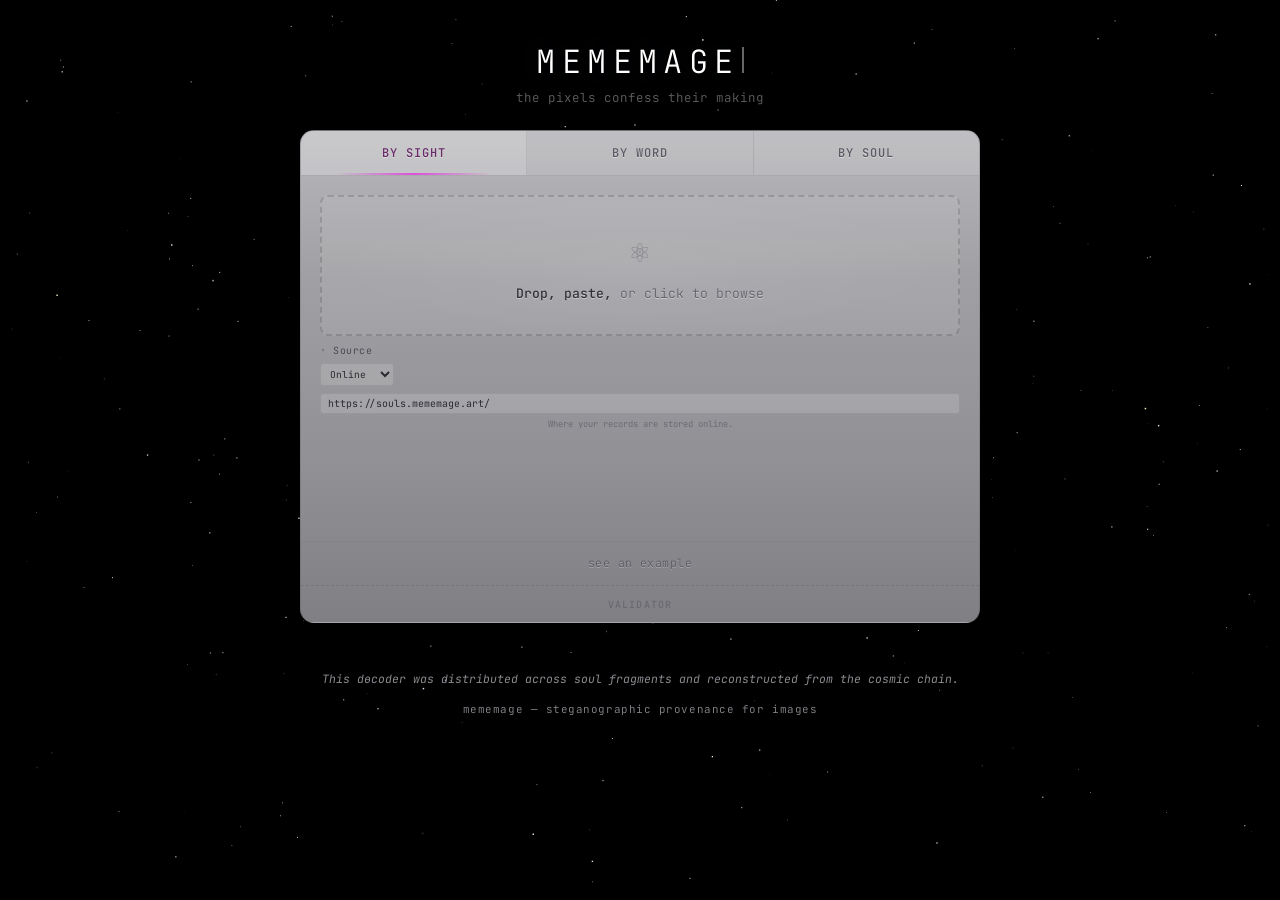
==== docs/index.html @ be68bc78 "Mememage provenance — self-hostable image provenance A reference application on the mememage core: s" ====
<!DOCTYPE html>
<html lang="en">
<head>
<meta charset="UTF-8">
<meta name="viewport" content="width=device-width, initial-scale=1.0, viewport-fit=cover">
<title>Mememage — decode the origin story of an image</title>
<meta name="description" content="Every conceived image carries a hidden signature. Drop an image to reveal its birth certificate — celestial positions, machine state, kernel entropy, and a time-locked birthplace.">
<meta property="og:title" content="Mememage">
<meta property="og:description" content="Steganographic provenance for images. A 2-pixel bar holds everything.">
<meta property="og:type" content="website">
<meta property="og:url" content="https://sememtac.github.io/mememage-decoder/">
<meta name="twitter:card" content="summary">
<meta name="twitter:title" content="Mememage">
<meta name="twitter:description" content="Every conceived image carries a hidden signature. Drop an image to decode its origin story.">
<link rel="icon" href="data:image/svg+xml;utf8,%3Csvg%20xmlns%3D'http%3A%2F%2Fwww.w3.org%2F2000%2Fsvg'%20viewBox%3D'0%200%203%203'%3E%3Crect%20width%3D'1'%20height%3D'1.5'%20fill%3D'%23dc50dc'%2F%3E%3Crect%20x%3D'1'%20width%3D'1'%20height%3D'1.5'%20fill%3D'%23dcc83c'%2F%3E%3Crect%20x%3D'2'%20width%3D'1'%20height%3D'1.5'%20fill%3D'%233cc8dc'%2F%3E%3Crect%20y%3D'1.5'%20width%3D'1'%20height%3D'1.5'%20fill%3D'%233cc8dc'%2F%3E%3Crect%20x%3D'1'%20y%3D'1.5'%20width%3D'1'%20height%3D'1.5'%20fill%3D'%23dcc83c'%2F%3E%3Crect%20x%3D'2'%20y%3D'1.5'%20width%3D'1'%20height%3D'1.5'%20fill%3D'%23dc50dc'%2F%3E%3C%2Fsvg%3E">
<link rel="stylesheet" href="css/theme.css?v=98fa85e">
<link rel="stylesheet" href="css/layout.css?v=98fa85e">
<link rel="stylesheet" href="css/mememage.css?v=98fa85e">
<link rel="stylesheet" href="css/cosmic-planetarium.css?v=98fa85e">
<script>if(location.search.indexOf('from=')>=0)document.documentElement.classList.add('portal-transit');</script>
<!--MEMEMAGE_SOULS_BASE--><!-- a self-hosted mint server replaces the preceding marker comment with a <script> setting window.MEMEMAGE_SOULS_BASE, so the decoder defaults its record Source to the local souls face; on GitHub Pages the comment stays inert and the IA default applies -->
</head>
<body>

<canvas id="starfield"></canvas>
<!-- Source URL suggestions (this host's default + Internet Archive), filled by
     populateSourceSuggestions() so a self-hoster can one-click switch surfaces. -->
<datalist id="sourceSuggest"></datalist>

<div class="panel-layout">
<div class="panel-left">

<div class="page-header">
  <h1>Mememage</h1>
  <p class="subtitle">decode the origin story of an image</p>
</div>

<div class="input-section">
  <div class="input-tabs">
    <button class="input-tab active" data-panel="imagePanel">By Sight</button>
    <button class="input-tab" data-panel="lookupPanel">By Word</button>
    <button class="input-tab" data-panel="verifyPanel">By Soul</button>
  </div>
  <div class="input-panel active" id="imagePanel">
    <div class="input-panel-wrap">
      <div class="drop-zone" id="dropZone">
        <span class="drop-icon">&#9883;</span>
        <p><strong>Drop, paste,</strong> or click to browse</p>
        <input type="file" id="fileInput" accept="image/*">
      </div>
      <details class="lookup-source" open data-source-mode="online">
        <summary>Source</summary>
        <div class="lookup-source-mode-row">
          <select class="lookup-source-mode" data-source-mode-select>
            <option value="online">Online</option>
            <option value="offline">Offline</option>
          </select>
        </div>
        <div class="lookup-source-row" data-mode-scope="online">
          <input id="imageSource" type="text" list="sourceSuggest" placeholder="https://souls.mememage.art/">
        </div>
        <p class="lookup-source-hint" data-mode-scope="online">Where your records are stored online.</p>
        <div class="offline-row" data-mode-scope="offline">
          <button type="button" class="offline-pick-btn" data-offline-pick>Load local folder</button>
          <span class="offline-count" data-offline-count>0 records offline</span>
          <input type="file" class="offline-input" webkitdirectory directory multiple>
        </div>
        <p class="lookup-source-hint" data-mode-scope="offline">Pick the folder of your <em>.soul</em> files.</p>
      </details>
      <div class="drop-error" id="imageError"></div>
    </div>
  </div>
  <div class="input-panel" id="lookupPanel">
    <div class="input-panel-wrap">
      <div class="lookup-form">
        <input class="lookup-input" id="lookupInput" type="text" placeholder="mememage-identifier">
        <button class="lookup-btn" id="lookupBtn">Fetch</button>
      </div>
      <details class="lookup-source" open data-source-mode="online">
        <summary>Source</summary>
        <div class="lookup-source-mode-row">
          <select class="lookup-source-mode" data-source-mode-select>
            <option value="online">Online</option>
            <option value="offline">Offline</option>
          </select>
        </div>
        <div class="lookup-source-row" data-mode-scope="online">
          <input id="lookupSource" type="text" list="sourceSuggest" placeholder="https://souls.mememage.art/">
        </div>
        <p class="lookup-source-hint" data-mode-scope="online">Where your records are stored online.</p>
        <div class="offline-row" data-mode-scope="offline">
          <button type="button" class="offline-pick-btn" data-offline-pick>Load local folder</button>
          <span class="offline-count" data-offline-count>0 records offline</span>
          <input type="file" class="offline-input" webkitdirectory directory multiple>
        </div>
        <p class="lookup-source-hint" data-mode-scope="offline">Pick the folder of your <em>.soul</em> files.</p>
      </details>
      <div class="lookup-hint">Enter an identifier to fetch and verify a record from configured source. Drop image into <em>By Sight</em> to see full certificate. Soul alone renders a partial read.</div>
      <div class="panel-error-head" id="lookupErrorHead"></div>
      <div class="panel-error-body" id="lookupErrorBody"></div>
    </div>
  </div>
  <div class="input-panel" id="verifyPanel">
    <div class="input-panel-wrap">
      <div class="verify-pair">
        <div class="verify-slot" id="verifyImageSlot">
          <div class="drop-zone" id="verifyImageDrop">
            <span class="drop-icon">&#9883;</span>
            <p><strong>Body</strong></p>
            <p class="drop-hint">image</p>
            <input type="file" id="verifyImageInput" accept="image/*">
          </div>
        </div>
        <div class="verify-link"></div>
        <div class="verify-slot" id="verifyJsonSlot">
          <div class="drop-zone" id="verifyJsonDrop">
            <span class="drop-icon">{}</span>
            <p><strong>Soul</strong></p>
            <p class="drop-hint">.soul record</p>
            <input type="file" id="verifyJsonInput">
          </div>
        </div>
      </div>
      <!-- Body preview — shows the uploaded body image (like By Sight's
           preview) so the creator sees what they dropped. -->
      <div class="verify-preview" id="verifyPreview" hidden><img id="verifyPreviewImg" alt="uploaded body"></div>
      <div class="verify-status" id="verifyStatus"></div>
    </div>
  </div>
  <div class="input-panel" id="examplePanel">
    <div class="input-panel-wrap example-blurb">
      <p class="example-heading">Example certificate</p>
      <p class="example-body">A real Mememage certificate — origin, the sky and machine at conception, rarity, and the creator&rsquo;s signature, all rebuilt from the record its 2-pixel bar points to. Any image can carry that bar; drop one that does to verify it yourself.</p>
    </div>
  </div>
  <div class="console-preview" id="preview"><img class="preview-img" id="previewImg"></div>
  <div class="console-status" id="status"></div>
  <div class="console-ia" id="iaLinkBanner"></div>
  <div class="console-example" id="tryExample"><a href="#" id="tryExampleLink">see an example</a></div>
  <div class="evidence-wrap"><a href="validator.html" class="portal-link portal-yin" id="portalLink">Validator</a></div>
</div>

<div class="bar-card" id="barCard"></div>

</div><!-- end panel-left -->
<div class="cert-wrap panel-right panel-right-has-player" id="certWrap"></div>
<div class="panel-footer">
  <p class="note">This decoder was distributed across soul fragments and reconstructed from the cosmic chain.</p>
  <footer class="page-footer">mememage &mdash; steganographic provenance for images</footer>
</div>
</div><!-- end panel-layout -->

<script src="js/theme.js?v=98fa85e"></script>
<script src="js/data.js?v=98fa85e"></script>
<script src="js/rs.js?v=98fa85e"></script>
<script src="js/codec.js?v=98fa85e"></script>
<script src="js/image-decode.js?v=98fa85e"></script>
<script src="js/rng.js?v=98fa85e"></script>
<script src="js/cosmic-starfield.js?v=98fa85e"></script>
<script src="js/starfield.js?v=98fa85e"></script>
<script src="js/cosmic-planetarium.js?v=98fa85e"></script>
<script src="js/png-meta.js?v=98fa85e"></script>
<script src="js/nacl.min.js?v=98fa85e"></script>
<script src="js/html2canvas-pro.min.js?v=98fa85e"></script>
<script src="js/verify.js?v=98fa85e"></script>
<script src="js/access.js?v=98fa85e"></script>
<script src="js/birth-text.js?v=98fa85e"></script>
<script src="js/rarity-helpers.js?v=98fa85e"></script>
<script src="js/age-names.js?v=98fa85e"></script>
<script src="js/cert-renderer.js?v=98fa85e"></script>
<script src="js/sky-band.js?v=98fa85e"></script>
<script src="js/gen-band.js?v=98fa85e"></script>
<script src="js/machine-band.js?v=98fa85e"></script>
<script src="js/cosmic-audio.js?v=98fa85e"></script>
<script src="js/cosmic-player.js?v=98fa85e"></script>
<script src="js/portal.js?v=98fa85e"></script>
<script src="js/ui.js?v=98fa85e"></script>
<script src="js/typewriter.js?v=98fa85e"></script>
</body>
</html>
---- docs/css/theme.css ----
/* =====================================================================
 * theme.css — Mememage L1 visual theme tokens (vanilla skin)
 *
 * The "base game" skin. Every value here is a knob a future Age can
 * turn without touching verification logic, badge semantics, the bar
 * codec, or page structure. To reskin: copy this file, change values,
 * ship as the active theme.
 *
 * What lives here:
 *   - master palette (text / accent / glass / surface)
 *   - plate material (rarity-tinted cert face)
 *   - radii
 *   - motion tempo (durations + easings)
 *
 * Companion: docs/js/theme.js carries the JS-side knobs (subtitle
 * troves, starfield warmth, typewriter animation weights).
 *
 * What does NOT live here (L0 spine, locked):
 *   - tab labels, MEMEMAGE wordmark
 *   - badge labels (WITNESSED / AUTHENTICATED / EMBODIED)
 *   - M/Y/C bar colors (recognition-critical)
 *   - font family — JetBrains Mono is project DNA
 *   - per-rarity rim palette — record-driven (L3), set via :has()
 *     in mememage.css next to the .plate rule
 *
 * Load order: theme.css must come BEFORE mememage.css in <head> so
 * mememage's rules can reference these tokens via var(...).
 * ===================================================================== */
:root {
  /* --- Surface palette (the page) --- */
  --bg-deep: #000000;
  --bg-card: rgba(180, 180, 185, 0.08);
  --bg-card-solid: rgba(160, 160, 168, 0.1);
  --bg-cell: rgba(180, 180, 185, 0.06);
  --border-subtle: rgba(180, 180, 190, 0.12);
  --border-glow: rgba(200, 200, 210, 0.15);

  /* --- Text palette --- */
  --text-primary: #d0d0d4;
  --text-secondary: #a0a0a8;
  --text-muted: #606060;
  --text-dim: #404048;

  /* --- Accents (semantic, used across UI) --- */
  --accent-purple: #9b8cd4;
  --accent-blue: #8898b8;
  --accent-gold: #d4b87b;
  --accent-green: #7bc4a0;
  --accent-green-dim: #3a5e4a;
  --accent-red: #a62828;
  --accent-red-dim: #5e3a3a;

  /* --- Glass layers (frosted highlights and shines) --- */
  --glass-bg: rgba(140, 140, 150, 0.06);
  --glass-border: rgba(180, 180, 190, 0.1);
  --glass-shine: rgba(200, 200, 210, 0.04);

  /* --- System box material (the brushed-metal input panel) ---
   * The chrome around the verification — tabs, drop zone. THIS is
   * what a future Age skins (gold instead of silver, etc.). Two
   * variants because the decoder runs yang (light) and the validator
   * runs yin (dark); both belong to the same theme so a manifest can
   * coordinate them.
   *
   * NOTE on cert plates: the .plate's silver gradient is NOT a theme
   * token — it's the Common rarity baseline (other rarity tiers
   * override with their own tinted gradients in mememage.css). Cert
   * appearance stays bound to its mint-time rarity across all themes. */
  --system-box-bg-yang: linear-gradient(180deg, #b8b8bc 0%, #a0a0a4 30%, #909094 70%, #808084 100%);
  --system-box-bg-yin:  linear-gradient(180deg, #3a3a3e 0%, #2a2a2e 30%, #222226 70%, #1c1c20 100%);

  /* --- System box backdrop blur ---
   * Default `none` means no blur (zero GPU cost). Themes that opt in
   * to a translucent system-box gradient (e.g. Glass / Aero) set
   * this to e.g. `blur(10px) saturate(1.1)` so the starfield behind
   * shows through with the glass effect. */
  --system-box-blur: none;

  /* --- System box blend mode ---
   * Per-side because yang and yin can want different blends (yang
   * might want `multiply` to tint a texture pink, yin usually wants
   * `normal` because its dark overlay would crush textures with
   * multiply). The yang token doubles as the legacy/default
   * --system-box-blend-mode for any rule still reading that name. */
  --system-box-blend-mode:     normal;
  --system-box-blend-mode-yin: normal;

  /* --- System box background-color fallback ---
   * Sits behind the background-image stack. Catches any alpha holes
   * in a texture image so transparent pixels render in-theme instead
   * of exposing the page body bg. Yang gets a light fallback, yin
   * gets a dark fallback, matching each side's palette. Default
   * transparent for non-textured themes (their gradient is opaque so
   * this is irrelevant). */
  --system-box-bg-color-yang: transparent;
  --system-box-bg-color-yin:  transparent;

  /* --- System box edge glow ---
   * Inset box-shadow forming a per-edge frame highlight. Default
   * `none`. Aero-style themes set a 4-edge inset (brighter top) so
   * the system-box reads as a glass pane with light catching the
   * frame, especially when the body is mostly transparent. */
  --system-box-shadow: none;

  /* --- System box text colors (yang side only) ---
   * Yang has hardcoded dark text because its default plate is silver.
   * For aero themes where the plate becomes translucent and a busy
   * starfield bleeds through, dark text needs to go darker AND grow a
   * halo shadow so it reads on any underlying pixel. Yin doesn't need
   * tokens here — its text is already light on dark, contrast is fine
   * regardless of how transparent the yin plate gets. */
  --system-box-text-yang:        #5a5a64;
  --system-box-text-yang-strong: #2a2a32;
  --system-box-text-shadow-yang: 0 1px 0 rgba(255,255,255,0.4);

  /* --- Radii --- */
  --radius: 14px;
  --radius-sm: 8px;

  /* --- Motion tempo ---
   * compact = system-box shrink/grow when a result loads
   * pulse   = drop-zone breathing rhythm
   * portal  = decoder ↔ validator card flip */
  --compact-duration: 0.9s;
  --compact-ease: cubic-bezier(0.45, 0, 0.2, 1);
  --pulse-duration: 3s;
  --portal-duration: 0.5s;
}
---- docs/css/layout.css ----
/* ================================================================
   layout.css — shared two-panel desktop layout
   Used by both the decoder (index.html) and the validator (validator.html).

   DOM contract:
     <div class="panel-layout">
       <div class="panel-left"> … system box, header, footer … </div>
       <div class="panel-right"> … results … </div>
     </div>

   Triggers (added/removed by JS when a result becomes visible):
     .layout-active      — activates the fixed two-panel desktop mode
     .layout-collapsing  — transition back to single-column center

   Variants:
     .panel-right.panel-right-has-player
       — reserves overflow:hidden on the right panel so an absolutely
         positioned player (e.g. CosmicPlayer) can overlap the content
         scroll region at the bottom.

   Desktop breakpoint is 1200px (matches the existing site layout).
   Body scroll lock is applied on desktop only when layout-active.
   ================================================================ */

.panel-layout {
  width: 100%;
  max-width: 680px;
  display: flex;
  flex-direction: column;
  align-items: center;
  transition: max-width 0.5s ease;
}

.panel-left {
  width: 100%;
  max-width: 680px;
}

.panel-right {
  width: 100%;
  max-width: 680px;
  margin-top: 2rem;
  display: none;
  border-radius: 14px;
  overflow: hidden;
}

/* Mobile: swap overflow: hidden for clip-path and make the panel
   position: relative so it becomes the sticky containing block for
   the cosmic player. overflow: hidden on an ancestor traps sticky;
   clip-path rounds the corners without creating a flow root. And the
   player lives as a direct child of .panel-right on mobile — its
   natural position sits just below the plate, so the containing
   block has to include that. panel-layout (the default positioned
   ancestor) stops short because it's only as tall as panel-left +
   cert-wrap's content area, not the player's margins; position:
   relative on panel-right pulls the containing block down to cover
   the player and lets sticky engage. */
@media (max-width: 679px) {
  .panel-right {
    overflow: visible;
    clip-path: inset(0 round 14px);
  }
}

.panel-right.visible {
  display: block;
}

/* Mobile reveal animation. On desktop, PanelSwap drives all intros via
   .panel-swap-in (cold start + hot swap alike) and .visible must NOT
   carry an animation — when .panel-swap-in is removed at animation end
   the CSS animation-name reverts to panelFadeIn and the browser fires
   it fresh (the "second flash" on hot fetches). On mobile, PanelSwap
   doesn't animate (viewport-gated), so .visible is the single place
   that introduces the panel. */
@media (max-width: 679px) {
  .panel-right.visible {
    animation: panelFadeIn 0.6s ease-out;
  }
}

/* Dismissing rule comes AFTER the mobile .visible animation rule so
   it wins on the cascade — earlier ordering meant mobile Safari kept
   running the already-ended panelFadeIn and the dismiss animationend
   never fired, hanging the portal transition from decoder→validator
   whenever a cert was loaded. */
.panel-right.dismissing {
  animation: panelFadeOut 0.4s ease-in forwards;
}

@keyframes panelFadeIn {
  from { opacity: 0; transform: translateY(20px); }
  to   { opacity: 1; transform: translateY(0); }
}
@keyframes panelFadeOut {
  from { opacity: 1; transform: translateY(0); }
  to   { opacity: 0; transform: translateY(20px); }
}

/* Content-swap fade for the already-visible right panel. Used when the
   panel stays on screen but its contents change (result → attack cert,
   image forensics → audit cert, cert → example, etc.). Desktop-only
   (wired via JS: the helper checks .panel-layout.layout-active and the
   panel's .visible class before opting in). Mobile falls through to
   the instant render path. */
.panel-right.panel-swap-out {
  opacity: 0;
  transform: translateY(-6px);
  transition: opacity 0.22s ease-in, transform 0.22s ease-in;
}
.panel-right.panel-swap-in {
  animation: panelSwapIn 0.32s ease-out;
}
@keyframes panelSwapIn {
  from { opacity: 0; transform: translateY(8px); }
  to   { opacity: 1; transform: translateY(0); }
}

/* Layout-shift size transition — when the layout toggles between
   compact (.layout-active, fixed two-panel) and non-compact (single
   column, centered), the visible width of panel-left and the system
   box change. Tweening width here gives the box a real physical
   resize instead of a snap. position: static <-> fixed itself can't
   be tweened, but the width change is the most visible part of the
   transition. Desktop only — mobile has no compact mode. */
@media (min-width: 1200px) {
  .panel-left,
  .input-section {
    transition: width 0.45s ease, max-width 0.45s ease;
  }

  /* Hold the cert column invisible during the system box's width
     animation, then fade it in. Without the delay the cert pops in
     immediately and covers the still-wide system box mid-shrink.
     The .cert-entering class is added by JS only on the first reveal
     after layout-active is freshly toggled on — never during in-place
     content swaps (PanelSwap owns those) or repeat tab visits. The
     class is removed once the animation finishes (~900ms total). */
  .panel-right.cert-entering {
    animation: panelFadeIn 0.4s ease-out 0.45s both;
  }

  /* Leaving compact mode — fade the cert out first, then JS removes
     layout-active so the system box's width animation runs after the
     cert has cleared. Mirrors the validator's existing dismissing
     flow but kept distinct from .dismissing so it can run while the
     cert stays mounted (only display:none kicks in afterward via
     tab-scope-hidden). */
  .panel-right.cert-leaving {
    animation: panelFadeOut 0.3s ease-in forwards;
  }
}

/* .panel-footer now sits as a direct child of .panel-layout after
   .panel-right. On mobile that DOM order gives the scroll flow we
   want naturally (input → cert → footer) without needing
   display:contents on .panel-left (which had an iOS Safari bug
   where it swallowed click events on descendants). */
.panel-footer { width: 100%; max-width: 680px; }

@media (min-width: 1200px) {
  .panel-layout.layout-active {
    max-width: 1200px;
    display: block;
    --panel-gutter: max(1.2rem, calc((100vw - 1200px) / 2));
    --panel-top: 2.5rem;
    --panel-height: calc(100vh - 3.5rem);
    --panel-gap: 440px; /* 420px left + 20px spacing */
    --panel-right-left: calc(var(--panel-gutter) + var(--panel-gap));
    --panel-right-width: calc(100vw - var(--panel-gap) - var(--panel-gutter) * 2);
  }

  .panel-layout.layout-active .panel-left {
    width: 420px;
    position: fixed;
    top: var(--panel-top);
    left: var(--panel-gutter);
    height: var(--panel-height);
    overflow-y: auto;
    /* Scrollbar styling lives per-page (yin/yang theme) — see
       validator.html and docs/css/mememage.css. */
  }

  .panel-layout.layout-active .input-section {
    max-width: none;
  }

  .panel-layout.layout-active .panel-right {
    position: fixed;
    top: var(--panel-top);
    left: var(--panel-right-left);
    width: var(--panel-right-width);
    max-width: 680px;
    height: var(--panel-height);
    margin: 0;
    overflow-y: auto;
    overflow-x: hidden;
    scrollbar-width: none;
    -ms-overflow-style: none;
  }
  .panel-layout.layout-active .panel-right::-webkit-scrollbar {
    display: none;
  }

  /* Variant: right panel delegates its scroll to an inner child
     (e.g. decoder's .plate) so an absolutely-positioned player can
     overlap the bottom edge with glass blur. */
  .panel-layout.layout-active .panel-right.panel-right-has-player {
    overflow: hidden;
  }

  /* Desktop compact mode: panel-left and panel-right are both
     position:fixed, so the panel-footer (a normal flow sibling)
     would float at the top of the page behind the fixed layers.
     Hide it — the cert is the focus, and the footer belongs to
     the cold-start scroll state. */
  .panel-layout.layout-active .panel-footer { display: none; }

  body:has(.panel-layout.layout-active) {
    overflow: hidden;
    height: 100vh;
  }

  .panel-layout.layout-collapsing {
    max-width: 680px;
    display: flex;
    flex-direction: column;
    align-items: center;
    transition: max-width 0.4s ease;
  }
  .panel-layout.layout-collapsing .panel-left {
    position: static;
    width: 100%;
    max-width: 680px;
    height: auto;
    overflow: visible;
  }
  .panel-layout.layout-collapsing .panel-right {
    display: none;
  }

}

/* ================================================================
   Page header — shared typography structure. Color + text-shadow
   stay per-page (silver-on-dark for decoder, near-black on light
   for validator) so the yin/yang reading holds.
   ================================================================ */
.page-header {
  text-align: center;
  margin-bottom: 1.5rem;
}
.page-header h1 {
  font-size: 2rem;
  font-weight: 300;
  letter-spacing: 0.2em;
  text-transform: uppercase;
  margin-bottom: 0.4rem;
}
.page-header .subtitle {
  font-size: 0.78rem;
  font-weight: 300;
  letter-spacing: 0.08em;
}

/* Mobile: trim the header so the system box + portal fit under iOS
   Chrome's chrome (top URL bar + bottom toolbar). Every reclaimed
   pixel goes into the panel below. */
@media (max-width: 679px) {
  .page-header { margin-bottom: 0.5rem; }
  .page-header h1 { font-size: 1.35rem; margin-bottom: 0.15rem; letter-spacing: 0.15em; }
  .page-header .subtitle { font-size: 0.66rem; }
}

/* ================================================================
   Footer pattern — a single footer block that lives inside the
   left column. On desktop it's already in the scroll region; on
   mobile it sits below the input-section naturally (also inside
   the panel-left, which becomes static width:100%).
   Pages mark the footer block with .panel-footer so any page-
   specific overrides can target it without re-adding duplicates.
   ================================================================ */
.panel-footer {
  text-align: center;
  margin-top: 1.5rem;
}
.panel-footer .note {
  font-style: italic;
  color: #8a8a90;
  font-size: 0.72rem;
  margin: 1.5rem 0 0;
}
.panel-footer .page-footer {
  margin-top: 1rem;
  font-size: 0.68rem;
  color: #8a8a90;
  letter-spacing: 0.05em;
}

/* Mobile: tighten the footer stack so the whole block sits above iOS
   Chrome's bottom toolbar. Matches the system-box compact philosophy
   — no scrolling to reach the footer on an idle page. Letter-spacing
   on the tagline forced a 2-line wrap that clipped "generated images";
   drop it so the line fits the phone's width. */
@media (max-width: 679px) {
  .panel-footer { margin-top: 0.3rem; }
  .panel-footer .note {
    font-size: 0.62rem;
    margin: 0.3rem 0 0;
    line-height: 1.35;
  }
  .panel-footer .page-footer {
    margin-top: 0.2rem;
    font-size: 0.55rem;
    letter-spacing: 0;
  }
}

/* ================================================================
   Drag-to-scroll — wired by DragScroll.attach in portal.js. Scroll
   containers in content-heavy panels (cert plate, validator results
   sidebar) get `cursor: grab` as the affordance. During an active
   drag we flip to `grabbing` and suppress text selection for the
   duration of the gesture. Interactive children opt out of the grab
   cursor so links/buttons still look clickable.
   ================================================================ */
.drag-scroll {
  cursor: grab;
  touch-action: pan-y;
}
.drag-scroll.is-dragging {
  cursor: grabbing;
  user-select: none;
  -webkit-user-select: none;
}
.drag-scroll a, .drag-scroll button { cursor: pointer; }
.drag-scroll input, .drag-scroll textarea { cursor: text; }
/* Sample certs (attack lab example) are short + clipped by the
   panel's overflow:hidden rule — nothing to scroll. Drop the grab
   cursor so the affordance matches reality. DragScroll's pointerdown
   also no-ops when scrollHeight <= clientHeight, so the gesture
   itself already stays quiet. */
.drag-scroll:has(.plate-sample) { cursor: default; }

/* Text blocks marked .selectable behave like the GPS cipher: one click
   selects the entire block's content (user-select: all), ready for
   Cmd+C. Combined with DragScroll's ignore list, these never start a
   scroll gesture — so selecting text never fights with scroll. */
.drag-scroll .selectable {
  user-select: all;
  -webkit-user-select: all;
  cursor: pointer;
}

/* ================================================================
   Portal link — shared structure for the decoder↔validator passage.
   Color stays per-page: .portal-yin on the decoder, .portal-yang on
   the validator (both defined in mememage.css).
   ================================================================ */
.evidence-wrap {
  position: relative;
  text-align: center;
  padding: 0.4rem 0;
}
.portal-link {
  position: relative;
  display: inline-block;
  padding: 0.25rem 1rem;
  font-size: 0.62rem;
  font-weight: 600;
  letter-spacing: 0.12em;
  text-transform: uppercase;
  text-decoration: none;
  cursor: pointer;
  transition: color 0.4s ease, text-shadow 0.4s ease;
}
@keyframes portalDepart {
  0%   { transform: perspective(1200px) rotateY(0deg);  opacity: 1; }
  100% { transform: perspective(1200px) rotateY(90deg); opacity: 0; }
}
@keyframes portalArrive {
  0%   { transform: perspective(1200px) rotateY(-90deg); opacity: 0; }
  100% { transform: perspective(1200px) rotateY(0deg);   opacity: 1; }
}
.portal-departing { animation: portalDepart var(--portal-duration) ease-in forwards; }
.portal-arriving  { animation: portalArrive var(--portal-duration) ease-out forwards; }
html.portal-animating,
html.portal-animating body { overflow: hidden !important; }

/* Pre-flip starting state. The arriving page sets html.portal-transit
   from a tiny inline <head> script (?from= check in the URL) before
   first paint, so the input-section starts off-screen and slides in
   via the .portal-arriving animation rather than flashing the live
   layout. The class is removed once the arrival animation completes. */
html { overflow-x: clip; }
html.portal-transit .input-section {
  opacity: 0;
  transform: perspective(1200px) rotateY(-90deg);
}
html.portal-transit .panel-footer { opacity: 0; }
---- docs/css/mememage.css ----
@import url('https://fonts.googleapis.com/css2?family=JetBrains+Mono:ital,wght@0,300;0,400;0,500;0,600;1,300;1,400&display=swap');

  *, *::before, *::after { box-sizing: border-box; margin: 0; padding: 0; }

  html {
    /* Prevent iOS Safari's auto text-size adjust on orientation
       change — keeps rem-based sizing predictable. */
    -webkit-text-size-adjust: 100%;
    /* scroll-behavior at the root so window.scrollTo(x, y) animates on
       capable browsers without needing the iOS-16+ options-object form
       of scrollTo. */
    scroll-behavior: smooth;
  }

  /* Mobile typography bump: +6% root size so rem-based sizing reads
     comfortably on high-DPI phone screens. Inputs pinned at ≥16px
     to kill iOS Safari's "zoom into focused input" snap behavior. */
  @media (max-width: 480px) {
    html { font-size: 17px; }
    .lookup-input, .audit-input { font-size: 16px; }
  }


  /* L1 theme tokens (palette, plate material, motion tempo) live in
     docs/css/theme.css — load that first so these var(...) refs
     resolve. Only L0 / structural rules stay in this file. */

  /* =================================================================
     Button loading spinner — shared by Fetch (decoder) + Audit
     (validator). ButtonLoading.run() (portal.js) swaps the label for
     one of these and re-enables the button on settle. currentColor on
     the border-top means the spinner inherits whatever the button's
     text color is, so yin/yang themes don't need per-page overrides.
     ================================================================= */
  .btn-loading { cursor: wait; opacity: 0.85; }
  .btn-spinner {
    display: inline-block;
    width: 0.9em;
    height: 0.9em;
    vertical-align: middle;
    border: 1.5px solid currentColor;
    border-right-color: transparent;
    border-bottom-color: transparent;
    border-radius: 50%;
    animation: btnSpinnerRotate 0.75s linear infinite;
  }
  @keyframes btnSpinnerRotate {
    to { transform: rotate(360deg); }
  }

  body {
    font-family: 'JetBrains Mono', 'SF Mono', 'Fira Code', 'Cascadia Code', monospace;
    background: var(--bg-deep);
    color: var(--text-primary);
    min-height: 100vh;
    display: flex;
    flex-direction: column;
    align-items: center;
    padding: 2.5rem 1.2rem 3rem;
    position: relative;
    /* overflow-x: clip instead of hidden — both prevent horizontal
       overflow, but `hidden` makes the body a scroll container (even
       in the X axis alone), which breaks position: sticky on any
       descendant. `clip` just clips without creating a scroll root,
       so sticky on the cosmic player still engages against the
       document scroll. */
    overflow-x: clip;
  }

  /* --- Star field background --- */
  #starfield {
    position: fixed;
    top: 0; left: 0;
    width: 100%; height: 100%;
    pointer-events: none;
    z-index: 0;
  }

  body > *:not(#starfield):not(.touch-tooltip):not(.planetarium):not(.cosmic-player):not(.config-modal):not(.payload-modal) { position: relative; z-index: 1; }

  /* --- Header (theme overrides; structure in layout.css) --- */
  .page-header h1 {
    color: #fff;
    text-shadow: 0 0 40px rgba(120, 140, 220, 0.2);
  }
  .page-header .subtitle {
    color: var(--text-muted);
  }

  /* --- Desktop layout: see css/layout.css for the shared two-panel
         .panel-layout / .panel-left / .panel-right system. Only
         decoder-specific overrides live here now. --- */

  /* Panel-left scrollbar stays hidden. A visible bar would flash during
     the compact-mode transition — when .layout-active is added, the
     left panel snaps to fixed 420px while content still has its non-
     compact height, so it briefly overflows before the compact rules
     settle it. Hiding the bar avoids the flash; wheel / keyboard /
     trackpad scroll still work for any edge case. */
  .panel-layout.layout-active .panel-left {
    scrollbar-width: none;
    -ms-overflow-style: none;
  }
  .panel-layout.layout-active .panel-left::-webkit-scrollbar { display: none; }

  /* --- Input area --- */
  .input-section {
    width: 100%;
    max-width: 680px;
    display: flex;
    flex-direction: column;
    gap: 0;
    background: var(--system-box-bg-yang);
    /* Fallback solid color rendered behind the bg-image stack. Catches
       any alpha holes in a texture so transparent pixels render in-theme
       instead of exposing the page bg. Must come AFTER the background
       shorthand, which would otherwise reset bg-color to transparent. */
    background-color: var(--system-box-bg-color-yang);
    background-blend-mode: var(--system-box-blend-mode, normal);
    backdrop-filter: var(--system-box-blur);
    -webkit-backdrop-filter: var(--system-box-blur);
    box-shadow: var(--system-box-shadow);
    border-radius: var(--radius);
    border: 1px solid rgba(0,0,0,0.1);
    overflow: hidden;
  }

  .input-tabs {
    display: flex;
    overflow: hidden;
    border-bottom: 1px solid rgba(0,0,0,0.08);
    background: rgba(255,255,255,0.1);
  }

  .input-tab {
    flex: 1;
    padding: 0.85rem;
    text-align: center;
    font-size: 0.75rem;
    font-weight: 500;
    letter-spacing: 0.08em;
    text-transform: uppercase;
    color: var(--system-box-text-yang);
    background: transparent;
    cursor: pointer;
    border: none;
    font-family: inherit;
    transition: all 0.3s ease;
    position: relative;
    text-shadow: var(--system-box-text-shadow-yang);
  }
  .input-tab:not(:last-child) { border-right: 1px solid rgba(0,0,0,0.08); }
  .input-tab.active {
    color: #2a2a32;
    background: rgba(255,255,255,0.15);
  }
  .input-tab.active::after {
    content: '';
    position: absolute;
    bottom: 0; left: 15%; right: 15%;
    height: 2px;
    border-radius: 2px;
  }
  /* M/Y/C — the bar's structural colors mark the verification paths */
  .input-tab:nth-child(1).active::after { background: linear-gradient(90deg, transparent, rgb(220,80,220), transparent); } /* Magenta — By Sight */
  .input-tab:nth-child(2).active::after { background: linear-gradient(90deg, transparent, rgb(220,200,60), transparent); } /* Yellow — By Word */
  .input-tab:nth-child(3).active::after { background: linear-gradient(90deg, transparent, rgb(60,200,220), transparent); } /* Cyan — By Soul */
  .input-tab:nth-child(1).active { color: #6a2a6a; }
  .input-tab:nth-child(2).active { color: #6a5a1a; }
  .input-tab:nth-child(3).active { color: #1a5a6a; }
  .input-tab:hover { color: #3a3a44; }

  .input-panel {
    display: none;
    /* Locked to 365px — one day per day of the year. The system box
       stays visually stable across tab switches, Source-mode toggles,
       and long error messages: the box itself never grows. Overflow
       is hidden (not auto) — partial drag-scroll surfaces a confusing
       half-visible row instead of a clean cutoff, and the panels
       must fit naturally inside 365px (compact rules trim the drop
       zone, Source disclosure, hints, etc as states change). */
    height: 365px;
    overflow: hidden;
    transition: height var(--compact-duration) var(--compact-ease);
  }
  /* When a decoded result is on screen (the preview is visible), the active
     input panel hugs its content so the preview/cert sit right beneath the
     form — no 365px box held open with a floated empty error slot below it.
     This is the robust signal: narrow viewports render single-column and
     never set layout-active, so we key off the result itself, not the layout
     mode. An error still shows (the :has(error) rules grow the box). */
  .input-section:has(.console-preview.visible) .input-panel.active {
    height: auto;
    min-height: 0;
    overflow: visible;
  }
  /* …and the empty By-Sight drop-error stops reserving its floated slot once
     a result is up (it's display:block + min-height by default for a stable
     y-position before decode). */
  .input-section:has(.console-preview.visible) #imagePanel .drop-error:empty {
    display: none;
  }
  /* Mobile: the system box fits on one screen. No scrolling inside
     the box, no height expansion when Source opens. Every tab reserves
     the same height (360px) — big enough to accommodate the tallest
     state any tab can reach (Source expanded + drop-zone + errors) so
     switching tabs or toggling Source never changes box height. Content
     that's shorter than 360px just leaves empty space, which is fine:
     the consistency buys predictable layout. The compact element rules
     below (drop-zone, Source, inputs, hints) keep every max state under
     360px so overflow never happens. */
  @media (max-width: 679px) {
    .input-panel {
      height: auto;
      min-height: 0;
      overflow: visible;
    }
  }
  /* Flex column lets the panel's error slot (drop-error, lookup-error,
     verify-status, .how, img-console.error-only, .tab-error) sit at the
     bottom of the 323px tab via margin-top: auto — errors never push
     the tab to grow, they just settle into the reserved empty space. */
  .input-panel.active {
    display: flex;
    flex-direction: column;
  }
  /* Long-error escape hatch: when a non-empty error is showing AND we
     aren't already in layout-active (cert-rendered) mode, release the
     365px panel cap so multi-line error bodies (probe link + recovery
     instructions + CORS hint) don't get clipped. Visual stability is
     nice, but a half-visible error you can't read is worse than the
     box growing a few rems. layout-active already releases the cap,
     so this targets the verification-failed-without-cert path. */
  .panel-layout:not(.layout-active) .input-panel.active:has(.drop-error:not(:empty)),
  .panel-layout:not(.layout-active) .input-panel.active:has(.panel-error-body:not(:empty)) {
    height: auto;
    min-height: 365px;
    overflow: visible;
  }

  /* Example-active state mirrors the validator's attack-active: the
     tabs + their panels collapse, the example description panel takes
     the tab slot, and the example cert is the one live render on the
     right. The trigger link text flips to "dismiss example". */
  .input-section.example-active .input-tabs,
  .input-section.example-active .input-panel.active:not(#examplePanel) { display: none; }
  .input-section.example-active #examplePanel { display: block; }
  .input-section.example-active .console-preview,
  .input-section.example-active .console-status,
  .input-section.example-active .console-ia { display: none !important; }
  .example-blurb {
    padding: 1.8rem 1.6rem;
    text-align: center;
  }
  .example-heading {
    color: var(--text, #2a2a32);
    font-size: 0.82rem;
    font-weight: 500;
    letter-spacing: 0.15em;
    text-transform: uppercase;
    margin: 0 0 1rem;
    text-shadow: 0 1px 0 rgba(255,255,255,0.3);
  }
  .example-body {
    color: var(--text-muted, #5a5a64);
    font-size: 0.72rem;
    line-height: 1.7;
    margin: 0;
    max-width: 340px;
    margin-left: auto;
    margin-right: auto;
    text-shadow: 0 1px 0 rgba(255,255,255,0.25);
  }
  .example-body em { color: var(--text, #2a2a32); font-style: italic; }

  .input-panel-wrap {
    padding: 1.2rem;
    flex: 1;
    display: flex;
    flex-direction: column;
  }

  .drop-zone {
    width: 100%;
    border: 2px dashed rgba(0,0,0,0.15);
    border-radius: var(--radius-sm);
    /* 2rem padding (down from 3.5rem) — keeps the drop zone targetable
       while leaving room for Source + error slots inside the 365px
       locked input-panel. Prior height pushed .drop-error below the
       scrollable viewport, making error messages invisible. */
    padding: 2rem 2rem;
    text-align: center;
    cursor: pointer;
    transition: all 0.4s ease;
    position: relative;
    overflow: hidden;
    background: rgba(255,255,255,0.08);
  }
  .drop-zone::before {
    content: '';
    position: absolute;
    inset: -2px;
    border-radius: var(--radius-sm);
    background: radial-gradient(ellipse at center, rgba(255,255,255,0.06) 0%, transparent 70%);
    animation: dropPulse var(--pulse-duration) ease-in-out infinite;
    pointer-events: none;
  }
  @keyframes dropPulse {
    0%, 100% { opacity: 0.3; }
    50% { opacity: 1; }
  }
  .drop-zone:hover, .drop-zone.drag-over {
    border-color: rgba(0,0,0,0.25);
    background: rgba(255,255,255,0.15);
    box-shadow: 0 0 20px rgba(255,255,255,0.05) inset;
  }
  .drop-zone:hover::before, .drop-zone.drag-over::before {
    animation: none;
    opacity: 1;
  }
  .drop-zone input[type="file"] { position: absolute; inset: 0; opacity: 0; pointer-events: none; }
  .drop-zone .drop-icon {
    font-size: 2rem;
    margin-bottom: 0.8rem;
    opacity: 0.35;
    display: block;
    color: #3a3a44;
  }
  .drop-zone p { color: var(--system-box-text-yang); font-size: 0.82rem; font-weight: 300; text-shadow: var(--system-box-text-shadow-yang); }
  .drop-zone p strong { color: var(--system-box-text-yang-strong); font-weight: 500; }
  .drop-zone .drop-hint {
    margin-top: 0.6rem;
    font-size: 0.68rem;
    color: #6a6a74;
    max-height: 40px;
    opacity: 1;
    overflow: hidden;
    transition: max-height var(--compact-duration) var(--compact-ease),
                opacity calc(var(--compact-duration) * 0.8) var(--compact-ease),
                margin var(--compact-duration) var(--compact-ease);
  }
  .drop-zone {
    transition: padding var(--compact-duration) var(--compact-ease),
                min-height var(--compact-duration) var(--compact-ease),
                border-color 0.4s ease, background 0.4s ease,
                box-shadow 0.4s ease;
  }
  .drop-zone .drop-icon,
  .drop-zone .icon {
    transition: font-size var(--compact-duration) var(--compact-ease),
                margin var(--compact-duration) var(--compact-ease);
  }

  /* Compact state — triggered uniformly by .panel-layout.layout-active
     (set whenever a cert is rendered on the right). All three tabs
     collapse their 323px reserve to 0 so the system box shrinks once
     evidence takes over. Each panel also trims its own affordances
     (drop-zone padding, hint text) so the left side stays lean. */
  .panel-layout.layout-active .input-panel {
    height: auto;
    min-height: 0;
    overflow: visible;
  }
  .panel-layout.layout-active #imagePanel .drop-zone {
    padding: 1.2rem 2rem;
  }
  .panel-layout.layout-active #imagePanel .drop-zone .drop-icon {
    font-size: 1.1rem; margin-bottom: 0.3rem;
  }
  .panel-layout.layout-active #imagePanel .drop-zone .drop-hint {
    max-height: 0; opacity: 0; margin-top: 0;
  }
  /* .lookup-source stays available in compact mode — mirrors validator's
     audit Source disclosure. Users need to be able to change the source
     after a cert is on screen (e.g., try a different host for a record
     that didn't resolve against IA). Only the prose hint and error
     body collapse. */
  /* Cert-rendered compact mode: collapse the prose hint + EMPTY error
     body for both pages. The :empty gate is critical — without it, an
     actual error message (probe links, CORS hint) gets clipped to zero
     height while the cert renders alongside a useless red headline.
     When the body is empty (verification success), the collapse trims
     the reserved 3rem to keep the cert compact. Decoder's #lookupPanel
     and validator's #tab-cert share the exact same shape. */
  .panel-layout.layout-active #lookupPanel .lookup-hint,
  .panel-layout.layout-active #lookupPanel .panel-error-body:empty,
  .panel-layout.layout-active #tab-cert .how,
  .panel-layout.layout-active #tab-cert .panel-error-body:empty {
    max-height: 0;
    min-height: 0;  /* override the non-compact reserved 3rem */
    opacity: 0;
    margin-top: 0;
    margin-bottom: 0;
    padding-top: 0;
    padding-bottom: 0;
    border-width: 0;
  }
  .panel-layout.layout-active #lookupPanel .panel-error-head,
  .panel-layout.layout-active #tab-cert .panel-error-head { margin: 0.4rem 0 0; min-height: 0; }

  /* Tab scoping — each query stamps its origin tab on the evidence
     elements (preview, bar-card, status, iaLinkBanner, certWrap) via
     data-owner. On tab switch we add .tab-scope-hidden to elements
     whose owner differs from the active tab. State is preserved; only
     display is suppressed, so returning to the owning tab brings it
     all back. Mirrors validator's syncResultsVisibility. */
  .tab-scope-hidden { display: none !important; }

  .verify-pair { display: flex; gap: 0.8rem; align-items: stretch; }
  .verify-slot { flex: 1; }
  .verify-slot .drop-zone { padding: 2rem 1rem; min-height: 120px; }
  @media (max-width: 540px) {
    .verify-pair { flex-direction: column; }
    .verify-slot .drop-zone { min-height: 100px; }
    .verify-link { justify-content: center; padding: 0.2rem 0; }
  }
  .verify-link { display: flex; align-items: center; color: var(--text-dim); font-size: 0.7rem; letter-spacing: 0.1em; }
  /* By Soul body preview — the uploaded image, shown beneath the Body/Soul
     slots (mirrors By Sight's preview). Hidden until a body is dropped. */
  .verify-preview { text-align: center; padding: 0.7rem 0 0; }
  .verify-preview[hidden] { display: none; }
  .verify-preview img { width: 100%; max-height: 180px; object-fit: contain; border-radius: var(--radius-sm); display: block; margin: 0 auto; }
  .verify-status { margin-top: auto; padding-top: 0.8rem; text-align: center; font-size: 0.75rem; color: var(--text-muted); min-height: 1.2em; }
  .verify-slot.ready .drop-zone { border-color: rgba(46, 196, 160, 0.4); }
  .verify-slot.ready .drop-zone::before { background: radial-gradient(ellipse at center, rgba(46, 196, 160, 0.08) 0%, transparent 70%); }
  /* Compact verify drop zones when cert is rendered. drop-hint uses
     max-height collapse so the transition eases smoothly instead of
     popping out. */
  .panel-layout.layout-active #verifyPanel .verify-slot .drop-zone {
    padding: 0.8rem 0.6rem; min-height: 0;
  }
  .panel-layout.layout-active #verifyPanel .drop-zone .drop-icon {
    font-size: 1rem; margin-bottom: 0.2rem;
  }
  .panel-layout.layout-active #verifyPanel .drop-zone .drop-hint {
    max-height: 0; opacity: 0; margin-top: 0;
  }

  /* Console elements — preview, status, IA link flow inside the silver plate */
  .console-preview {
    display: none;
    padding: 0.8rem 1.2rem;
    text-align: center;
  }
  .console-preview.visible { display: block; }
  .console-preview .preview-img {
    width: 100%;
    max-height: 200px;
    object-fit: contain;
    display: block;
    border-radius: var(--radius-sm);
    border: 1px solid rgba(0,0,0,0.1);
    box-shadow: 0 2px 10px rgba(0,0,0,0.15);
  }
  .console-status {
    display: none;
    padding: 0.7rem 1.2rem;
    font-size: 0.8rem;
    font-weight: 500;
    text-align: center;
    text-shadow: 0 1px 0 rgba(255,255,255,0.3);
    /* No top border — it drew a stray line directly beneath the image
       preview (By Soul / By Sight). The status reads as its own line, and
       the separator above "see an example" below it is enough. */
  }
  .console-status.visible { display: block; }
  .console-status.success { color: #1a5a3a; }
  .console-status.error { color: var(--accent-red); }
  .console-status.info { color: #3a3a50; }
  /* Error state stays inline — same footprint as the validator's
     error-only img-console: slim padding, lighter weight, no border
     separator. Keeps the input section from shifting when the user
     drops a non-Mememage image. */
  .console-status.error {
    padding: 0.45rem 0.8rem;
    font-size: 0.72rem;
    font-weight: 400;
    border-top: none;
  }
  /* Inline error line under the drop zone (Image / By Sight). Lives
     inside #imagePanel so it sits right below the drop zone and shares
     the panel's 323px slot — no layout shift when it appears, mirrors
     the validator's error-only img-console. */
  .drop-error {
    margin-top: auto;
    padding: 0.6rem 0.8rem 0;
    font-size: 0.72rem;
    color: var(--accent-red);
    text-align: center;
    line-height: 1.55;
  }
  /* By Sight pins the drop zone to its natural size (no flex-fill),
     so Source open/closed, example flow, and error states never
     resize it. Variance elsewhere (Source collapse, long errors)
     is absorbed by the panel's overflow or by the margin-top:auto
     on .panel-error-head. */
  #imagePanel .drop-zone {
    flex: 0 0 auto;
    display: flex;
    flex-direction: column;
    align-items: center;
    justify-content: center;
  }
  #imagePanel .drop-error {
    margin-top: auto;  /* pushed to panel bottom, stable y-position */
    min-height: 1.6rem;
  }
  #imagePanel .drop-error:empty { display: block; color: transparent; }
  .drop-error:empty { display: none; }
  .drop-error strong { font-weight: 600; }
  .drop-error em { font-style: italic; color: inherit; }

  /* Two-slot error layout used by By Word: headline floats to the
     vertical middle between the top form group and the bottom body.
     With two auto-top margins in a flex column, available space splits
     equally — so head lands in the middle, body at the bottom. Each
     slot is :empty-hidden so a panel without an error looks untouched. */
  .panel-error-head {
    flex-shrink: 0;
    margin-top: auto;  /* pushes error block to panel bottom */
    padding: 0.4rem 0.8rem;
    text-align: center;
    color: var(--accent-red);
    font-weight: 600;
    font-size: 0.78rem;
    min-height: 1.6rem;  /* reserved space locks error y-position */
  }
  .panel-error-body {
    flex-shrink: 0;
    margin-top: 0;  /* sits directly under head, no second auto */
    padding: 0.4rem 0.8rem 0;
    text-align: center;
    color: var(--text-muted);
    font-size: 0.7rem;
    line-height: 1.55;
    min-height: 3rem;  /* reserved space locks error y-position */
    max-height: 200px;
    opacity: 1;
    overflow: hidden;
    transition: max-height var(--compact-duration) var(--compact-ease),
                opacity calc(var(--compact-duration) * 0.8) var(--compact-ease),
                min-height var(--compact-duration) var(--compact-ease),
                padding var(--compact-duration) var(--compact-ease);
  }
  .panel-error-body strong { color: #2a2a32; font-weight: 500; }
  .panel-error-body em { font-style: italic; color: inherit; }
  /* Empty error slots collapse completely — no reserved height, no
     margin-top:auto push — so a panel without an error is compact and the
     content below (preview, cert) sits right under the form. When an error
     IS present the slot shows normally and the box grows to fit it (the
     :has(error) and layout-active rules handle the expand). */
  .panel-error-head:empty, .panel-error-body:empty {
    color: transparent;
    min-height: 0;
    margin: 0;
    padding: 0;
  }

  /* By Word source configuration — mirrors validator's audit source.
     Left-aligned summary + inline row, matches the yin layout. */
  .lookup-source {
    margin-top: 0.5rem;
    font-size: 0.62rem;
    color: #5a5a64;
    max-height: 200px;
    opacity: 1;
    overflow: hidden;
    transition: max-height var(--compact-duration) var(--compact-ease),
                opacity calc(var(--compact-duration) * 0.8) var(--compact-ease),
                margin var(--compact-duration) var(--compact-ease),
                padding var(--compact-duration) var(--compact-ease);
  }
  .lookup-source summary { cursor: pointer; color: #4a4a52; letter-spacing: 0.05em; list-style: none; }
  .lookup-source summary::-webkit-details-marker { display: none; }
  .lookup-source summary::before { content: '\25B8  '; color: #7a7a80; }
  .lookup-source[open] summary::before { content: '\25BE  '; }
  .lookup-source-row {
    margin-top: 0.4rem;
    display: flex;
    gap: 0.4rem;
    align-items: center;
  }
  .lookup-source-row label { color: #4a4a52; white-space: nowrap; }
  .lookup-source-row input[type="text"] {
    flex: 1;
    background: rgba(255,255,255,0.15);
    border: 1px solid rgba(0,0,0,0.08);
    border-radius: 4px;
    padding: 0.2rem 0.4rem;
    color: #2a2a32;
    font-family: inherit;
    font-size: 0.62rem;
  }
  .lookup-source-row select {
    background: rgba(255,255,255,0.15);
    border: 1px solid rgba(0,0,0,0.08);
    border-radius: 4px;
    padding: 0.2rem 0.3rem;
    color: #2a2a32;
    font-family: inherit;
    font-size: 0.62rem;
  }
  .lookup-source-hint {
    margin-top: 0.25rem;
    color: #6a6a74;
    font-size: 0.55rem;
    text-align: center;
  }

  /* The Source disclosure hugs its content. (It used to reserve a 140px
     floor so Online↔Offline mode swaps didn't shift the hint/error below,
     but Online only needs ~90px — that floor left ~50px of dead space
     between the hint and the result preview. The tiny mode-swap delta is
     not worth a permanent gap; the details' max-height transition keeps
     the swap smooth.) */

  /* Source mode toggle — Online (URL) vs Offline (folder picker).
     Rows inside .lookup-source are tagged with data-mode-scope;
     the parent's data-source-mode drives which are visible. */
  .lookup-source-mode-row {
    margin-top: 0.4rem;
    display: flex;
    justify-content: flex-start;  /* F-shaped reading flow — left first */
  }
  .lookup-source-mode {
    background: rgba(255,255,255,0.15);
    border: 1px solid rgba(0,0,0,0.08);
    border-radius: 4px;
    padding: 0.2rem 0.3rem;
    color: #2a2a32;
    font-family: inherit;
    font-size: 0.6rem;
    cursor: pointer;
  }
  .lookup-source[data-source-mode="online"] [data-mode-scope="offline"],
  .lookup-source[data-source-mode="offline"] [data-mode-scope="online"] {
    display: none;
  }

  /* Offline folder-picker row — sits below the hint inside the
     Source disclosure. Lets users load a directory of .soul files
     into the OfflineRecords cache so Audit / By Word resolve
     identifiers without hitting the network. */
  .offline-row {
    margin-top: 0.5rem;
    display: flex;
    align-items: center;
    gap: 0.5rem;
    font-size: 0.6rem;
  }
  .offline-pick-btn {
    background: rgba(0,0,0,0.06);
    border: 1px solid rgba(0,0,0,0.1);
    border-radius: 4px;
    padding: 0.25rem 0.5rem;
    color: #3a3a44;
    font-family: inherit;
    font-size: 0.6rem;
    cursor: pointer;
    transition: all 0.2s ease;
  }
  .offline-pick-btn:hover {
    background: rgba(0,0,0,0.1);
    border-color: rgba(0,0,0,0.2);
  }
  .offline-count {
    color: #6a6a74;
    font-size: 0.55rem;
  }

  /* Boxed descriptor — mirrors validator's .how. Follows the base
     group (input + source) with a 2-line gap. Uses max-height + opacity
     collapse (not display:none) so compact-mode transitions ease out
     smoothly instead of popping. */
  /* Shared prose hint box — decoder's .lookup-hint and validator's
     .how have identical structure; only palette differs. Yang colors
     (dark text on cream-ish bg) live here; validator's inline CSS
     overrides color/background/border to yin. flex-shrink: 0 keeps
     the hint at its natural size — without it the locked 365px panel
     would squeeze multi-line prose and overflow:hidden would clip
     characters mid-line. */
  .lookup-hint, .how {
    flex-shrink: 0;
    margin-top: 2rem;
    padding: 0.8rem 1rem;
    background: rgba(0,0,0,0.06);
    border: 1px solid rgba(0,0,0,0.05);
    border-radius: 8px;
    font-size: 0.72rem;
    line-height: 1.55;
    color: #4a4a52;
    text-align: center;
    max-height: 300px;
    opacity: 1;
    overflow: hidden;
    transition: max-height var(--compact-duration) var(--compact-ease),
                opacity calc(var(--compact-duration) * 0.8) var(--compact-ease),
                margin var(--compact-duration) var(--compact-ease),
                padding var(--compact-duration) var(--compact-ease),
                border-width var(--compact-duration) var(--compact-ease);
  }
  /* Error-present collapse — smooth max-height transition on both
     pages (decoder By Word + validator Audit). */
  #lookupPanel:has(.panel-error-head:not(:empty)) .lookup-hint,
  #tab-cert:has(.panel-error-head:not(:empty)) .how {
    max-height: 0; opacity: 0; margin-top: 0;
    padding-top: 0; padding-bottom: 0; border-width: 0;
  }
  /* Verify status — By Soul's pair-feedback line. Default muted, goes
     red on error (e.g., "soul rejects the body"). Unified with the
     other error surfaces via --accent-red so every failure on the page
     reads the same color. */
  .verify-status.error { color: var(--accent-red); font-weight: 500; }
  .console-ia {
    display: none;
    padding: 0.5rem 1.2rem 0.7rem;
    text-align: center;
    font-size: 0.72rem;
    border-top: 1px solid rgba(0,0,0,0.04);
  }
  .console-ia.visible { display: block; }
  .console-ia a { color: #2a4a6a; text-decoration: none; text-shadow: 0 1px 0 rgba(255,255,255,0.2); }
  .console-ia a:hover { text-decoration: underline; }
  .console-ia .ia-label { font-size: 0.55rem; color: #5a5a64; text-transform: uppercase; letter-spacing: 0.15em; }

  /* Shared input + button structure. Both pages use the same geometry
     and transitions; only palette differs. Multi-selector keeps the
     structural values in one place. Decoder uses .lookup-form /
     .lookup-input / .lookup-btn; validator uses .audit-lookup /
     .audit-input / .audit-btn with the same semantics. */
  .lookup-form, .audit-lookup { display: flex; gap: 0.6rem; }
  .lookup-input, .audit-input {
    flex: 1;
    min-width: 0;  /* let flex-shrink claim below the input's intrinsic size (default 20ch) so the row fits narrow viewports */
    padding: 0.85rem 1rem;
    border-radius: var(--radius-sm);
    font-family: inherit;
    font-size: 0.82rem;
    font-weight: 300;
    outline: none;
    transition: all 0.3s ease;
  }
  .lookup-btn, .audit-btn {
    padding: 0.85rem 1.4rem;
    border-radius: var(--radius-sm);
    font-family: inherit;
    font-size: 0.82rem;
    font-weight: 500;
    letter-spacing: 0.06em;
    cursor: pointer;
    transition: all 0.3s ease;
    min-width: 7rem;  /* reserves "Fetching…" width so no jiggle on label swap */
    display: inline-flex;
    align-items: center;
    justify-content: center;
  }

  /* Yang palette — decoder (dark plate on cream page). */
  .lookup-input {
    background: rgba(255,255,255,0.12);
    border: 1px solid rgba(0,0,0,0.12);
    color: #2a2a32;
    text-shadow: 0 1px 0 rgba(255,255,255,0.3);
  }
  .lookup-input:focus { border-color: rgba(0,0,0,0.25); box-shadow: 0 0 10px rgba(0,0,0,0.06) inset; }
  .lookup-input::placeholder { color: #7a7a84; }
  .lookup-btn {
    background: rgba(0,0,0,0.08);
    border: 1px solid rgba(0,0,0,0.15);
    color: #3a3a44;
    text-shadow: 0 1px 0 rgba(255,255,255,0.3);
  }
  .lookup-btn:hover {
    background: rgba(0,0,0,0.12);
    border-color: rgba(0,0,0,0.2);
    box-shadow: 0 2px 8px rgba(0,0,0,0.08);
  }

  /* --- Try Example --- */
  .console-example {
    text-align: center;
    padding: 0.6rem 1.2rem 0.8rem;
    border-top: 1px solid rgba(0,0,0,0.04);
  }
  /* When the Download Soul button is slotted in just above
     #tryExample, hide the border-top — it would otherwise render as a
     dark line directly beneath the button, looking like an unrelated
     divider. The example link still reads fine without the rule. */
  .download-soul-btn + .console-example {
    border-top: none;
  }
  .console-example a {
    color: #5a5a64;
    text-decoration: none;
    font-size: 0.72rem;
    font-weight: 300;
    letter-spacing: 0.04em;
    transition: color 0.3s ease;
    text-shadow: 0 1px 0 rgba(255,255,255,0.3);
  }
  .console-example a:hover {
    color: #2a2a32;
  }

  /* --- Preview / Status --- */
  .preview-container {
    width: 100%; max-width: 640px; margin-top: 1.5rem;
    display: none;
    border-radius: var(--radius);
    overflow: hidden;
    border: 1px solid var(--border-subtle);
    background: var(--bg-card);
  }
  .preview-container.visible { display: block; }
  .preview-img { width: 100%; display: block; }

  .status {
    width: 100%; max-width: 640px; margin-top: 1rem;
    padding: 0.9rem 1.2rem;
    border-radius: var(--radius-sm);
    font-size: 0.8rem;
    font-weight: 300;
    display: none;
    backdrop-filter: blur(8px);
    -webkit-backdrop-filter: blur(8px);
  }
  .status.visible { display: block; }
  .status.error {
    background: rgba(180, 60, 60, 0.08);
    border: 1px solid rgba(180, 60, 60, 0.2);
    color: var(--accent-red);
  }
  .status.info {
    background: rgba(80, 100, 180, 0.08);
    border: 1px solid rgba(80, 100, 180, 0.2);
    color: var(--accent-blue);
  }
  .status.success {
    background: rgba(60, 160, 100, 0.08);
    border: 1px solid rgba(60, 160, 100, 0.2);
    color: var(--accent-green);
  }

  /* --- IA Link Banner --- */
  .ia-link-banner {
    width: 100%; max-width: 640px; margin-top: 1rem;
    background: var(--glass-bg);
    border: 1px solid var(--border-subtle);
    border-radius: var(--radius-sm);
    padding: 1rem 1.2rem;
    display: none;
    text-align: center;
    backdrop-filter: blur(8px);
    -webkit-backdrop-filter: blur(8px);
  }
  .ia-link-banner.visible { display: block; }
  .ia-link-banner .ia-label {
    font-size: 0.6rem;
    color: var(--text-muted);
    text-transform: uppercase;
    letter-spacing: 0.18em;
    margin-bottom: 0.4rem;
    font-weight: 500;
  }
  .ia-link-banner a {
    color: var(--accent-blue);
    text-decoration: none;
    font-size: 0.75rem;
    word-break: break-all;
    transition: color 0.2s;
  }
  .ia-link-banner a:hover { color: var(--accent-purple); text-decoration: underline; }

  /* Offline mode picker — hidden file input clicked programmatically
     by the .offline-pick-btn handler. (Used to be inline
     style="display:none" on every instance.) */
  .offline-input { display: none; }

  /* --- Bar Signature Card --- */
  .bar-card {
    width: 100%; max-width: 640px; margin-top: 1.5rem;
    background: var(--glass-bg);
    border: 1px solid var(--border-subtle);
    border-radius: var(--radius);
    overflow: hidden;
    display: none;
    backdrop-filter: blur(12px);
    -webkit-backdrop-filter: blur(12px);
  }
  .bar-card.visible { display: block; }
  .bar-card h2 {
    font-size: 0.72rem;
    font-weight: 500;
    letter-spacing: 0.12em;
    text-transform: uppercase;
    padding: 0.9rem 1.4rem;
    border-bottom: 1px solid var(--border-subtle);
    color: var(--text-secondary);
  }
  .bar-field {
    display: flex;
    border-bottom: 1px solid rgba(60, 70, 120, 0.08);
    font-size: 0.78rem;
    transition: background 0.2s;
  }
  .bar-field:last-child { border-bottom: none; }
  .bar-field:hover { background: rgba(100, 120, 200, 0.03); }
  .bar-field-key {
    width: 140px; min-width: 140px;
    padding: 0.6rem 1.2rem;
    color: var(--text-muted);
    font-weight: 400;
    font-size: 0.72rem;
    letter-spacing: 0.03em;
  }
  .bar-field-value {
    flex: 1;
    padding: 0.6rem 1.2rem;
    color: var(--text-secondary);
    word-break: break-word;
  }

  /* ================================================================
     TOUCH TOOLTIP — the JS counterpart lives in js/portal.js. Native
     title attributes don't surface on mobile, so on (hover: none)
     devices we render a floating tooltip on tap. Kept universally
     styled (not in a media query) so desktop-simulating viewports
     show it cleanly if needed.
     ================================================================ */
  .touch-tooltip {
    position: fixed;
    top: 0;
    left: 0;
    max-width: 280px;
    padding: 8px 12px;
    background: rgba(12, 12, 16, 0.92);
    color: #e4e4e8;
    font-size: 11px;
    line-height: 1.45;
    font-family: inherit;
    border-radius: 6px;
    border: 1px solid rgba(255, 255, 255, 0.08);
    box-shadow: 0 4px 20px rgba(0, 0, 0, 0.45);
    pointer-events: none;
    opacity: 0;
    transition: opacity 0.12s ease;
    z-index: 10000;
    white-space: normal;
    text-align: center;
    letter-spacing: 0.01em;
  }
  .touch-tooltip.visible { opacity: 1; }

  /* ================================================================
     MOBILE COMPACT — system box fits on one screen, every tab reserves
     the same height (360px) so switching tabs or toggling Source never
     changes the outer box. Every element above is shrunk enough that
     the tallest state any tab reaches (Source expanded + form + errors)
     still fits in 360px. Positioned near the end of the file so the
     cascade wins over the top-level defaults above — moving any of
     these rules earlier causes later rules to silently override them.
     ================================================================ */
  @media (max-width: 679px) {
    .input-panel.active { height: 300px; }
    /* #imagePanel .drop-error has margin-top:auto + 1.6rem min-height on
       desktop to pin the error slot to the panel bottom — on mobile that
       reserve becomes 47px of dead space above "see an example" when the
       error is empty. Collapse it and let drop-zone's flex-grow claim
       the space instead. */
    #imagePanel .drop-error { margin-top: 0; min-height: 0; }
    #imagePanel .drop-error:empty { display: none; }
    /* Drop-zone tightening — smaller padding, icon, and hint so the
       upload boxes don't eat the entire panel. flex: 1 lets drop-only
       tabs (By Sight solo, Observatory, Image) stretch the box to fill
       empty space instead of leaving dead gaps below. The id-scoped
       rules below (By Sight + By Soul) match the desktop spec's
       specificity so they actually apply on mobile. */
    .drop-zone { padding: 0.7rem 1rem; flex: 1 1 auto; display: flex; flex-direction: column; align-items: center; justify-content: center; }
    #imagePanel .drop-zone { flex: 1 1 auto; }
    .drop-zone .drop-icon { font-size: 1.1rem; margin-bottom: 0.2rem; }
    .drop-zone p { font-size: 0.72rem; }
    .drop-zone .drop-hint { font-size: 0.58rem; max-height: 24px; margin-top: 0.2rem; }
    /* By Soul pair of drop-zones stacked on mobile — shrink the 100px
       min-height and let the pair flex-grow so it fills the 300px panel. */
    .verify-pair { gap: 0.4rem; flex: 1 1 auto; }
    .verify-slot { display: flex; }
    .verify-slot .drop-zone { min-height: 0 !important; padding: 0.5rem 0.8rem; }
    .verify-link { padding: 0.1rem 0 !important; font-size: 0.6rem; }
    /* Source disclosure rows — tighter so the open state fits under the
       drop-zone/input without overflowing the 360px panel. */
    .lookup-source summary { font-size: 0.6rem; padding: 0.25rem 0; }
    .lookup-source-row,
    .lookup-source-mode-row,
    .offline-row { margin-top: 0.35rem; }
    .lookup-source-hint { font-size: 0.55rem; margin: 0.3rem 0 0; line-height: 1.45; }
    /* Inputs/buttons — vertical padding down from 0.85rem to 0.55rem.
       Font-size pinned at 16px (see top of file) to kill iOS auto-zoom. */
    .lookup-input, .audit-input,
    .lookup-btn, .audit-btn { padding: 0.55rem 0.8rem; }
    .lookup-btn, .audit-btn { min-width: 5.5rem; font-size: 0.76rem; }
    /* Hints — drop the 2rem top margin + generous padding that desktop
       layout relies on. On mobile every pixel counts. Keep display: block
       so inline text (e.g., <em>By Sight</em>) flows naturally. */
    .lookup-hint, .how {
      font-size: 0.62rem;
      margin-top: 0.5rem;
      padding: 0.4rem 0.7rem;
      line-height: 1.4;
    }
    /* On By Word / Audit the content naturally stacks form → Source →
       hint. Push the hint to the panel bottom with margin-top: auto
       so dead space collects between Source and hint instead of below
       the hint — reads better when the link ("see an example" / "test
       an attack") sits right under the hint box. */
    #lookupPanel .lookup-hint,
    #tab-cert .how { margin-top: auto; }
    /* Error slots — empty reserves collapse AND drop the margin-top:
       auto y-lock the desktop uses. On mobile the error can appear
       where it naturally sits; forcing it to the panel bottom leaves
       dead space above it when empty. */
    .panel-error-head {
      font-size: 0.68rem;
      min-height: 0;
      margin-top: 0;
      padding: 0.2rem 0.8rem;
    }
    .panel-error-head:empty { padding: 0; display: none; }
    .panel-error-body {
      font-size: 0.6rem;
      min-height: 0;
      padding: 0;
    }
    .panel-error-body:not(:empty) { padding: 0.3rem 0.8rem 0; }
    /* Panel wrap padding trimmed so content sits closer to the edges. */
    .input-panel-wrap { padding: 0.6rem 0.8rem; }
    /* Tabs row shorter — saves ~12px per row. */
    .input-tab { padding: 0.55rem 0.4rem; font-size: 0.7rem; }
    /* Try Example and portal link — tighter vertical reserve so the
       system box's last line sits above iOS Chrome's bottom toolbar. */
    .console-example { padding: 0.25rem 1rem 0.35rem; }
    .console-example a { font-size: 0.66rem; }
    .evidence-wrap { padding: 0.25rem 0 0.35rem; }
    .portal-link { font-size: 0.58rem; padding: 0.15rem 0.8rem; }
  }

  /* ================================================================
     BIRTH CERTIFICATE (HTML/CSS hybrid)
     Layout shell (fixed two-panel, body scroll lock, fade animations)
     lives in css/layout.css under .panel-layout / .panel-right. The
     decoder-specific behavior below is limited to the plate's internal
     scroll and the cosmic-player's glass overlap at the bottom.
     ================================================================ */
  @media (min-width: 1200px) {
    /* Belt over suspenders: paint the right panel with the same silver
       gradient as the plate, so if the plate-bg ever fails to cover the
       full scroll height (rare stacking-context bug), the user sees
       silver continuing rather than the dark page background. */
    .panel-layout.layout-active .panel-right-has-player {
      background: linear-gradient(180deg, #b8b8bc 0%, #969698 20%, #808084 50%, #6e6e72 100%);
    }
    .panel-layout.layout-active .panel-right-has-player:has(.plate-rarity-uncommon) {
      background: linear-gradient(180deg, #1a2a1c 0%, #0c1a10 100%);
    }
    .panel-layout.layout-active .panel-right-has-player:has(.plate-rarity-rare),
    .panel-layout.layout-active .panel-right-has-player:has(.plate-rarity-veryrare),
    .panel-layout.layout-active .panel-right-has-player:has(.plate-rarity-epic),
    .panel-layout.layout-active .panel-right-has-player:has(.plate-rarity-legendary) {
      background: linear-gradient(180deg, #14141a 0%, #08080c 100%);
    }

    /* Plate auto-fits its content by default — soul-only fetches
       (no audio, no body) and minimal-player states both want the
       silver to wrap the cert exactly. Only an EXPANDED cosmic-
       player promotes the plate back to full viewport, so the
       240px overlay has a tall canvas to glass over. */
    .panel-layout.layout-active .panel-right-has-player .plate {
      height: auto;
      min-height: 0;
      max-height: calc(100vh - 3.5rem);
      padding-bottom: 36px;
      overflow-y: auto;
      overflow-x: hidden;
      /* Disable browser scroll-anchoring — cosmic-player.js pins
         scrollTop across the transition manually, and native
         anchoring can fight the JS pin during the animation. */
      overflow-anchor: none;
      /* Match border-radius so the shine sweep (200%×200% absolute
         overlay) stays inside the plate's rounded top corners. Without
         this, the shine bleeds into the gap between plate edge and the
         wrap boundary — visible as "capped off" stripes outside the
         rounded rect. Bottom corners are 0 (player covers them). */
      clip-path: inset(0 round 14px 14px 0 0);
      border-radius: 14px 14px 0 0;
      scrollbar-width: none;
      -ms-overflow-style: none;
      transition: min-height 0.5s cubic-bezier(0.4, 0, 0.2, 1),
                  padding-bottom 0.5s cubic-bezier(0.4, 0, 0.2, 1);
    }
    /* Expanded player → fill the viewport so the 240px overlay
       has full height to glass over. Selector matches when a
       .cosmic-player exists inside the host AND it isn't carrying
       .minimal. Soul-only fetches (no player at all) and minimal
       state both fall through to the auto-fit default above. */
    .panel-layout.layout-active .panel-right-has-player:has(.cosmic-player:not(.minimal)) .plate {
      min-height: calc(100vh - 3.5rem);
      padding-bottom: 100px;
    }
    /* Panel-right tracks the plate so its bottom (and the
       absolutely-positioned player at bottom: 0) follows. */
    .panel-layout.layout-active .panel-right.panel-right-has-player {
      height: auto;
      min-height: 0;
      max-height: var(--panel-height);
      transition: min-height 0.5s cubic-bezier(0.4, 0, 0.2, 1);
    }
    .panel-layout.layout-active .panel-right.panel-right-has-player:has(.cosmic-player:not(.minimal)) {
      min-height: var(--panel-height);
    }
    .panel-layout.layout-active .panel-right-has-player .plate::-webkit-scrollbar {
      display: none;
    }
    /* Sample cert — short, no player. Collapse the plate + parent so the
       purple doesn't stretch to 100vh, but keep a uniform min-height so
       the plate is tall enough on both pages to occlude the footer text
       on the left column. Validator's attack lab and decoder's example
       land at the same size. */
    .panel-layout.layout-active .panel-right .plate.plate-sample,
    .panel-layout.layout-active .panel-right-has-player .plate.plate-sample,
    .panel-layout.layout-active .panel-right .plate.plate-traversal,
    .panel-layout.layout-active .panel-right-has-player .plate.plate-traversal {
      height: auto;
      min-height: 720px;
      padding-bottom: 28px;
      overflow: visible;
      border-radius: 14px;
      display: flex;
      flex-direction: column;
      /* Clip children (notably the shine sweep at 200%×200%) to the
         plate's rounded shape so the sheen reads as "flowing over the
         plate" instead of bleeding into the surrounding panel space. */
      clip-path: inset(0 round 14px);
    }
    /* The plate bg is position:absolute so it sits outside the flex flow;
       the remaining children stack top-down with the footer margin-auto'd
       to the bottom of the plate. */
    .plate.plate-sample > .plate-footer,
    .plate.plate-traversal > .plate-footer { margin-top: auto; }
    .panel-layout.layout-active .panel-right:has(.plate-sample),
    .panel-layout.layout-active .panel-right:has(.plate-traversal) {
      height: auto;
      max-height: calc(100vh - 3.5rem);
      overflow: hidden;
    }
    /* Player overlaps plate bottom inside the right panel — glass blur shows through */
    .panel-layout.layout-active .panel-right-has-player .cosmic-player {
      position: absolute;
      bottom: 0;
      left: 0;
      right: 0;
      margin: 0 !important;
      border-radius: 0 0 14px 14px;
      z-index: 10;
      background: rgba(0, 0, 0, 0.35);
      backdrop-filter: blur(20px) saturate(1.2);
      -webkit-backdrop-filter: blur(20px) saturate(1.2);
    }

    /* Rim carrier swap for has-player mode.
       The plate is the scroll container here (overflow-y: auto above), so
       an absolutely-positioned .plate::before rim would scroll with
       content and drift out of view. Move the rim up to the non-scrolling
       wrap and suppress the one on the plate. Rarity vars bubble up via
       :has() so the ring picks up the right color. Only non-common
       rarities need overrides; common plate inherits default vars. */
    .panel-layout.layout-active .panel-right-has-player .plate:not(.plate-sample):not(.plate-traversal)::before {
      display: none;
    }
    .panel-layout.layout-active .panel-right-has-player:not(:has(.plate-sample)):not(:has(.plate-traversal))::before {
      content: '';
      display: block;
      position: absolute;
      inset: 0;
      border-radius: 14px;
      padding: 2px;
      background: linear-gradient(180deg,
        var(--plate-rim-top, rgba(255,255,255,0.85)) 0%,
        var(--plate-rim-mid, rgba(255,255,255,0.2)) 40%,
        var(--plate-rim-bottom, rgba(40,40,48,0.4)) 100%);
      -webkit-mask: linear-gradient(#000, #000) content-box, linear-gradient(#000, #000);
              mask: linear-gradient(#000, #000) content-box, linear-gradient(#000, #000);
      -webkit-mask-composite: xor;
              mask-composite: exclude;
      pointer-events: none;
      z-index: 11;
    }
    .panel-right-has-player:has(.plate-rarity-uncommon)  { --plate-rim-top: rgba(220,255,220,0.85); --plate-rim-mid: rgba(74,158,74,0.35);  --plate-rim-bottom: rgba(42,90,46,0.5); }
    .panel-right-has-player:has(.plate-rarity-rare)      { --plate-rim-top: rgba(215,230,255,0.85); --plate-rim-mid: rgba(88,132,200,0.35); --plate-rim-bottom: rgba(50,90,160,0.5); }
    .panel-right-has-player:has(.plate-rarity-veryrare)  { --plate-rim-top: rgba(235,215,255,0.9);  --plate-rim-mid: rgba(150,96,200,0.35); --plate-rim-bottom: rgba(88,50,150,0.5); }
    .panel-right-has-player:has(.plate-rarity-epic)      { --plate-rim-top: rgba(255,240,200,0.9);  --plate-rim-mid: rgba(200,150,40,0.4);  --plate-rim-bottom: rgba(130,90,20,0.55); }
    .panel-right-has-player:has(.plate-rarity-legendary) { --plate-rim-top: rgba(255,220,220,0.9);  --plate-rim-mid: rgba(200,60,60,0.4);   --plate-rim-bottom: rgba(130,30,30,0.6); }
  }

  /* --- Silver Plate ---
     The plate is also the scroll container on desktop (overflow-y: auto
     applied below in the panel-right-has-player rules). Putting the
     silver gradient directly on .plate's background means it covers the
     full scroll height — an absolutely-positioned child like .plate-bg
     is sized relative to the visible padding box, so it can't track the
     scrolled-past area. The .plate-bg element below is now a no-op for
     coverage but kept for the existing z-index/grain layering. */
  .plate {
    position: relative;
    /* Default = Common rarity silver. Other rarities override this
       background in their .plate-rarity-* rules below. NOT a theme
       token — cert appearance is rarity-driven, not Age-driven. */
    background: linear-gradient(180deg, #b8b8bc 0%, #969698 20%, #808084 50%, #6e6e72 100%);
    border-radius: 16px;
    padding: 36px 28px 28px;
    border: none;
    box-shadow: none;
    clip-path: inset(0 round 16px);  /* clips like overflow:hidden but doesn't break position:sticky */
  }
  .plate-bg {
    /* Legacy element — kept so JS that appends it doesn't error. The
       gradient lives on .plate now (above) so it covers the full scroll
       height regardless of content. */
    display: none;
  }
  /* Glassy gradient rim — light rarity highlight at the top fading to a
     darker rarity shadow at the bottom. Sits over the flat rarity border
     so the pulse/box-shadow glow still breathes underneath. Color pair
     per rarity via --plate-rim-top / --plate-rim-bottom (set below). */
  .plate::before {
    content: '';
    display: block;
    position: absolute;
    inset: 0;
    border-radius: 16px;
    padding: 2px;
    background: linear-gradient(180deg,
      var(--plate-rim-top, rgba(255,255,255,0.9)) 0%,
      var(--plate-rim-mid, rgba(255,255,255,0.3)) 40%,
      var(--plate-rim-bottom, rgba(0,0,0,0.35)) 100%);
    -webkit-mask: linear-gradient(#000, #000) content-box, linear-gradient(#000, #000);
            mask: linear-gradient(#000, #000) content-box, linear-gradient(#000, #000);
    -webkit-mask-composite: xor;
            mask-composite: exclude;
    pointer-events: none;
    z-index: 3;
  }
  .plate::after {
    content: '';
    position: absolute;
    bottom: -40px; right: -40px;
    width: 300px; height: 300px;
    background: none;
    pointer-events: none;
    z-index: 0;
  }
  /* Inner highlight border */
  .plate-inner-highlight {
    display: none;
  }

  /* --- Time Decay (aging silver) --- */
  .plate-age-fresh { /* pristine — no change */ }
  .plate-age-young {
    background: linear-gradient(180deg, #ccccd0 0%, #c4c4c8 30%, #b4b4b8 70%, #a4a4a8 100%);
  }
  .plate-age-aged {
    background: linear-gradient(180deg, #c0c0c4 0%, #b8b8bc 30%, #a8a8ac 70%, #989898 100%);
  }
  .plate-age-aged .plate-brand, .plate-age-aged .plate-title,
  .plate-age-aged .cell-val, .plate-age-aged .plate-section-label { opacity: 0.85; }
  .plate-age-vintage {
    background: linear-gradient(180deg, #c0b8b0 0%, #b8b0a4 30%, #a8a090 70%, #989080 100%);
  }
  .plate-age-vintage .plate-brand, .plate-age-vintage .plate-title,
  .plate-age-vintage .cell-val, .plate-age-vintage .plate-section-label { opacity: 0.75; }
  .plate-age-ancient {
    background: linear-gradient(180deg, #a89888 0%, #988878 30%, #887868 70%, #786858 100%);
  }
  .plate-age-ancient .plate-brand, .plate-age-ancient .plate-title { opacity: 0.6; color: #504840; }
  .plate-age-ancient .cell-val, .plate-age-ancient .plate-section-label { opacity: 0.6; }
  .plate-age-ancient::before { border-color: rgba(0,0,0,0.15); }

  /* --- Rarity visual effects --- */
  .plate-rarity-common .plate-bg { /* default silver gradient shows through */ }
  .plate-rarity-uncommon .plate-bg,
  .plate-rarity-rare .plate-bg,
  .plate-rarity-veryrare .plate-bg,
  .plate-rarity-epic .plate-bg,
  .plate-rarity-legendary .plate-bg { display: none; } /* rarity gradient on .plate takes over */

  /* Glassy rim color triplets — top catches highlight, middle holds the
     rarity tint, bottom sinks into a deeper rarity shade (not black).
     Defaults cover the untinted silver plate; rarities override. */
  .plate {
    --plate-rim-top: rgba(255,255,255,0.85);
    --plate-rim-mid: rgba(255,255,255,0.2);
    --plate-rim-bottom: rgba(40,40,48,0.4);
  }
  .plate-rarity-uncommon {
    --plate-rim-top: rgba(220,255,220,0.85);
    --plate-rim-mid: rgba(74,158,74,0.35);
    --plate-rim-bottom: rgba(42,90,46,0.5);
  }
  .plate-rarity-rare {
    --plate-rim-top: rgba(215,230,255,0.85);
    --plate-rim-mid: rgba(88,132,200,0.35);
    --plate-rim-bottom: rgba(50,90,160,0.5);
  }
  .plate-rarity-veryrare {
    --plate-rim-top: rgba(235,215,255,0.9);
    --plate-rim-mid: rgba(150,96,200,0.35);
    --plate-rim-bottom: rgba(88,50,150,0.5);
  }
  .plate-rarity-epic {
    --plate-rim-top: rgba(255,240,200,0.9);
    --plate-rim-mid: rgba(200,150,40,0.4);
    --plate-rim-bottom: rgba(130,90,20,0.55);
  }
  .plate-rarity-legendary {
    --plate-rim-top: rgba(255,220,220,0.9);
    --plate-rim-mid: rgba(200,60,60,0.4);
    --plate-rim-bottom: rgba(130,30,30,0.6);
  }
  .plate-rarity-uncommon {
    background: linear-gradient(180deg, #b8c0b6 0%, #98a892 20%, #849880 50%, #748872 100%);
    border-color: rgba(74,158,74,0.25);
    animation: pulse-green 12s ease-in-out infinite;
  }
  .plate-rarity-uncommon::before { border-color: rgba(74,158,74,0.1); }
  .plate-rarity-rare {
    background: linear-gradient(180deg, #b8bcc8 0%, #98a0b4 20%, #838aa0 50%, #707894 100%);
    border-color: rgba(74,122,190,0.3);
    box-shadow: 0 0 14px rgba(74,122,190,0.08);
    animation: pulse-blue 10s ease-in-out infinite;
  }
  .plate-rarity-rare::before { border-color: rgba(100,140,200,0.12); }
  .plate-rarity-veryrare {
    background: linear-gradient(180deg, #bcb8c6 0%, #a098b0 20%, #8a80a0 50%, #787094 100%);
    border-color: rgba(138,74,190,0.3);
    box-shadow: 0 0 18px rgba(138,74,190,0.08);
    animation: pulse-purple 8s ease-in-out infinite;
  }
  .plate-rarity-veryrare::before { border-color: rgba(160,120,220,0.12); }
  .plate-rarity-epic {
    background: linear-gradient(180deg, #c2bca8 0%, #a69c86 20%, #908670 50%, #807460 100%);
    border-color: rgba(190,138,26,0.35);
    box-shadow: 0 0 22px rgba(190,138,26,0.1), inset 0 1px 0 rgba(255,220,150,0.15);
    animation: pulse-gold 7s ease-in-out infinite;
  }
  .plate-rarity-epic::before { border-color: rgba(220,180,80,0.15); }
  .plate-rarity-legendary {
    background: linear-gradient(180deg, #2a2228 0%, #1e181e 30%, #181018 70%, #120a12 100%);
    border-color: rgba(190,42,42,0.4);
    box-shadow: 0 0 30px rgba(190,42,42,0.15), 0 0 60px rgba(190,42,42,0.06),
                inset 0 1px 0 rgba(255,100,100,0.1);
    animation: pulse-red 6s ease-in-out infinite;
  }
  .plate-rarity-legendary::before { border-color: rgba(190,60,60,0.15); }
  .plate-rarity-legendary .plate-brand { color: #c0a0a0; }
  .plate-rarity-legendary .plate-title { color: #e8d8d8; }
  .plate-rarity-legendary .plate-timestamp { color: #b89898; }
  .plate-rarity-legendary .plate-prompt { color: #d8c0c0; }
  .plate-rarity-legendary .plate-section-label { color: #c0a0a0; }
  .plate-rarity-legendary .gen-cell-label,
  .plate-rarity-legendary .machine-cell-label { color: #b09090; }
  .plate-rarity-legendary .gen-cell-value,
  .plate-rarity-legendary .machine-cell-value { color: #e0d0d0; }
  .plate-rarity-legendary .lineage-text { color: #c0a8a8; }
  .plate-rarity-legendary .entropy-block { color: #d0b8b8; }

  /* Border pulse animations */
  @keyframes pulse-green {
    0%, 100% { border-color: rgba(74,158,74,0.15); box-shadow: 0 0 6px rgba(74,158,74,0.03); }
    50% { border-color: rgba(74,158,74,0.4); box-shadow: 0 0 14px rgba(74,158,74,0.08); }
  }
  @keyframes pulse-blue {
    0%, 100% { border-color: rgba(74,122,190,0.15); box-shadow: 0 0 8px rgba(74,122,190,0.04); }
    50% { border-color: rgba(74,122,190,0.45); box-shadow: 0 0 18px rgba(74,122,190,0.1); }
  }
  @keyframes pulse-purple {
    0%, 100% { border-color: rgba(138,74,190,0.15); box-shadow: 0 0 10px rgba(138,74,190,0.04); }
    50% { border-color: rgba(138,74,190,0.5); box-shadow: 0 0 24px rgba(138,74,190,0.12); }
  }
  @keyframes pulse-gold {
    0%, 100% { border-color: rgba(190,138,26,0.2); box-shadow: 0 0 12px rgba(190,138,26,0.05); }
    50% { border-color: rgba(190,138,26,0.55); box-shadow: 0 0 28px rgba(190,138,26,0.14); }
  }
  @keyframes pulse-red {
    0%, 100% { border-color: rgba(190,42,42,0.25); box-shadow: 0 0 18px rgba(190,42,42,0.08), 0 0 45px rgba(190,42,42,0.03); }
    50% { border-color: rgba(190,42,42,0.6); box-shadow: 0 0 36px rgba(190,42,42,0.18), 0 0 70px rgba(190,42,42,0.07); }
  }

  /* Shine sweep */
  .plate .shine {
    position: absolute;
    top: -50%; left: -50%;
    width: 200%; height: 200%;
    pointer-events: none;
    z-index: 2;
    transform: translateX(-100%);
    opacity: 0;
  }
  @keyframes sweep {
    0% { transform: translateX(-100%); opacity: 0; }
    10% { opacity: 1; }
    90% { opacity: 1; }
    100% { transform: translateX(100%); opacity: 0; }
  }

  /* --- Plate typography --- */
  /* Content children are lifted above the bg/grain layers. .shine is
     excluded so it keeps its own absolute positioning (200%×200%
     overlay); otherwise the selector's specificity (40) beats the
     .plate .shine rule (20) and relative-positions it inline, stuffing
     the band stack with a 2x-sized block. */
  .plate > *:not(.plate-bg):not(.cosmic-player):not(.shine) { position: relative; z-index: 2; }
  .plate > .plate-bg { position: absolute; z-index: 0; }
  .plate > canvas { z-index: 1; } /* constellation sits behind content */
  .plate-header {
    text-align: center;
    margin-bottom: 16px;
  }
  .plate-brand {
    font-size: 11px;
    font-weight: 500;
    letter-spacing: 0.28em;
    color: #3a3a42;
    text-transform: uppercase;
    text-shadow: 0 1px 0 rgba(255,255,255,0.45);
  }
  .plate-title {
    font-size: 22px;
    font-weight: 300;
    color: #1a1a22;
    margin-top: 12px;
    text-shadow: 0 2px 0 rgba(255,255,255,0.35);
  }
  .verify-badge {
    text-align: center;
    font-size: 10px;
    font-weight: 600;
    letter-spacing: 0.15em;
    padding: 4px 12px;
    margin: 8px auto 4px;
    border-radius: 3px;
    display: inline-block;
    width: auto;
    cursor: help;
  }
  .verify-badge {
    display: block; margin-left: auto; margin-right: auto; margin-bottom: 8px; width: fit-content;
    transition: background 0.6s ease, border-color 0.6s ease, box-shadow 0.6s ease;
    box-shadow: 0 2px 3px rgba(0,0,0,0.35), inset 0 1px 0 rgba(255,255,255,0.2);
    position: relative;
    overflow: hidden;
  }
  .verify-badge::after {
    content: '';
    position: absolute;
    top: 0; left: -100%; width: 100%; height: 100%;
    opacity: 0;
    transition: none;
    pointer-events: none;
  }
  .verify-verified::after { background: linear-gradient(105deg, transparent 30%, rgba(78,200,160,0.5) 48%, rgba(120,240,200,0.7) 50%, rgba(78,200,160,0.5) 52%, transparent 70%); }
  .verify-authenticated::after { background: linear-gradient(105deg, transparent 30%, rgba(94,168,232,0.5) 48%, rgba(140,210,255,0.7) 50%, rgba(94,168,232,0.5) 52%, transparent 70%); }
  .verify-embodied::after { background: linear-gradient(105deg, transparent 30%, rgba(168,120,216,0.5) 48%, rgba(210,160,255,0.7) 50%, rgba(168,120,216,0.5) 52%, transparent 70%); }
  .verify-tampered::after, .verify-forged::after { background: linear-gradient(105deg, transparent 30%, rgba(240,96,64,0.5) 48%, rgba(255,140,110,0.7) 50%, rgba(240,96,64,0.5) 52%, transparent 70%); }
  .verify-disembodied::after { background: linear-gradient(105deg, transparent 30%, rgba(160,120,96,0.5) 48%, rgba(200,160,130,0.7) 50%, rgba(160,120,96,0.5) 52%, transparent 70%); }
  .verify-unverified::after { background: linear-gradient(105deg, transparent 30%, rgba(120,120,140,0.4) 48%, rgba(160,160,180,0.6) 50%, rgba(120,120,140,0.4) 52%, transparent 70%); }
  .verify-badge:hover::after {
    animation: stamp-flash 0.6s ease-out forwards;
  }
  @keyframes stamp-flash {
    0% { left: -100%; opacity: 1; }
    50% { left: 100%; opacity: 1; }
    100% { left: 100%; opacity: 0; }
  }
  .verify-verified:hover {
    background: rgba(20, 65, 50, 0.75);
    border-color: rgba(160, 232, 212, 0.5);
    box-shadow: 0 3px 6px rgba(0,0,0,0.4), inset 0 1px 0 rgba(255,255,255,0.3), 0 0 12px rgba(160, 232, 212, 0.15);
  }
  .verify-tampered:hover {
    background: rgba(75, 25, 18, 0.75);
    border-color: rgba(240, 96, 64, 0.5);
    box-shadow: 0 3px 6px rgba(0,0,0,0.4), inset 0 1px 0 rgba(255,255,255,0.3), 0 0 12px rgba(240, 96, 64, 0.12);
  }
  .verify-unverified:hover {
    background: rgba(25, 25, 32, 0.75);
    border-color: rgba(90, 90, 104, 0.35);
    box-shadow: 0 3px 6px rgba(0,0,0,0.4), inset 0 1px 0 rgba(255,255,255,0.3);
  }
  .verify-verified {
    color: #4ec8a0;
    background: rgba(10, 30, 22, 0.75);
    border: 1px solid rgba(78, 200, 160, 0.4);
    text-shadow: 0 -1px 0 rgba(255,255,255,0.4), 0 1px 1px rgba(0,0,0,0.4);
  }
  .verify-tampered {
    color: #f06040;
    background: rgba(35, 10, 8, 0.75);
    border: 1px solid rgba(240, 96, 64, 0.4);
    text-shadow: 0 -1px 0 rgba(255,255,255,0.3), 0 1px 1px rgba(0,0,0,0.3);
    animation: tamper-pulse 1.5s ease-in-out infinite;
  }
  @keyframes tamper-pulse {
    0%, 100% { border-color: rgba(240, 96, 64, 0.3); }
    50% { border-color: rgba(240, 96, 64, 0.6); }
  }
  .verify-unverified {
    color: #7a7a88;
    background: rgba(12, 12, 16, 0.75);
    border: 1px solid rgba(90, 90, 104, 0.3);
    text-shadow: 0 -1px 0 rgba(255,255,255,0.2), 0 1px 1px rgba(0,0,0,0.2);
  }
  .verify-icon { margin-right: 4px; }
  .verify-badge-group {
    text-align: center;
    margin-bottom: 16px;
    display: flex;
    flex-wrap: wrap;
    justify-content: center;
    gap: 4px;
  }
  .verify-badge-group .verify-badge {
    display: inline-block;
    margin: 0;
  }

  .verify-authenticated {
    color: #5ea8e8;
    background: rgba(10, 20, 35, 0.75);
    border: 1px solid rgba(94, 168, 232, 0.4);
    text-shadow: 0 -1px 0 rgba(255,255,255,0.4), 0 1px 1px rgba(0,0,0,0.4);
  }
  .verify-authenticated:hover {
    background: rgba(20, 40, 60, 0.75);
    border-color: rgba(160, 200, 255, 0.5);
    box-shadow: 0 3px 6px rgba(0,0,0,0.4), inset 0 1px 0 rgba(255,255,255,0.3), 0 0 12px rgba(160, 200, 255, 0.15);
  }
  /* Mirrors cluster — reveals every surface the soul landed on
     (record.distribution), toggled by clicking the WITNESSED badge.
     Same collapse-on-default behavior as the alias cluster; tinted
     with the WITNESSED green so the visual identifies which badge
     opened it. Hidden during save-cert PNG render via the same
     CSS-override list used for the alias cluster. */
  .verify-mirrors-cluster {
    max-height: 0;
    overflow: hidden;
    transition: max-height 0.35s ease, padding 0.25s ease, opacity 0.25s ease;
    opacity: 0;
    padding: 0 12px;
    margin: 0 auto;
    max-width: 480px;
    border-radius: 8px;
    background: rgba(78, 200, 160, 0.06);
    border: 1px solid transparent;
    color: var(--text-secondary);
    font-size: 0.7rem;
  }
  .verify-mirrors-cluster.verify-mirrors-cluster-open {
    max-height: 360px;
    opacity: 1;
    padding: 10px 12px;
    margin-bottom: 12px;
    border-color: rgba(78, 200, 160, 0.18);
  }
  .verify-mirrors-cluster-head {
    font-size: 0.62rem;
    font-weight: 700;
    letter-spacing: 0.14em;
    text-transform: uppercase;
    color: #4ec8a0;
    margin-bottom: 6px;
    text-align: center;
  }
  .verify-mirrors-cluster-rows {
    display: flex;
    flex-direction: column;
    gap: 4px;
  }
  .verify-mirror-row {
    display: grid;
    grid-template-columns: 14px 1fr 2fr;
    align-items: center;
    gap: 6px;
    padding: 4px 6px;
    background: rgba(0, 0, 0, 0.18);
    border-radius: 4px;
    font-family: ui-monospace, "JetBrains Mono", monospace;
    font-size: 0.66rem;
  }
  .verify-mirror-glyph {
    color: #4ec8a0;
    text-align: center;
    font-size: 0.9rem;
    line-height: 1;
  }
  .verify-mirror-name {
    color: var(--text-primary);
    font-weight: 500;
  }
  .verify-mirror-url {
    color: #4ec8a0;
    font-size: 0.62rem;
    text-decoration: none;
    overflow: hidden;
    text-overflow: ellipsis;
    white-space: nowrap;
  }
  .verify-mirror-url:hover { text-decoration: underline; }
  .verify-mirrors-cluster-foot {
    font-size: 0.6rem;
    color: var(--text-muted);
    font-style: italic;
    margin: 8px 0 0;
    line-height: 1.5;
    text-align: center;
  }

  .verify-forged {
    color: #f06040;
    background: rgba(35, 10, 8, 0.75);
    border: 1px solid rgba(240, 96, 64, 0.4);
    text-shadow: 0 -1px 0 rgba(255,255,255,0.3), 0 1px 1px rgba(0,0,0,0.3);
    animation: tamper-pulse 1.5s ease-in-out infinite;
  }
  .verify-forged:hover {
    background: rgba(75, 25, 18, 0.75);
    border-color: rgba(240, 96, 64, 0.5);
    box-shadow: 0 3px 6px rgba(0,0,0,0.4), inset 0 1px 0 rgba(255,255,255,0.3), 0 0 12px rgba(240, 96, 64, 0.12);
  }
  .verify-embodied {
    color: #a878d8;
    background: rgba(22, 12, 32, 0.75);
    border: 1px solid rgba(168, 120, 216, 0.4);
    text-shadow: 0 -1px 0 rgba(255,255,255,0.4), 0 1px 1px rgba(0,0,0,0.4);
  }
  .verify-embodied:hover {
    background: rgba(50, 28, 65, 0.75);
    border-color: rgba(220, 190, 240, 0.5);
    box-shadow: 0 3px 6px rgba(0,0,0,0.4), inset 0 1px 0 rgba(255,255,255,0.3), 0 0 12px rgba(220, 190, 240, 0.15);
  }
  .verify-disembodied {
    color: #a07860;
    background: rgba(20, 12, 8, 0.75);
    border: 1px solid rgba(160, 120, 96, 0.4);
    text-shadow: 0 -1px 0 rgba(255,255,255,0.3), 0 1px 1px rgba(0,0,0,0.3);
  }
  /* Lightweight toast for non-blocking user feedback (save-cert
     errors, etc). Fixed at top, fades in/out via opacity. Above
     planetarium (z-index 9999) so it's always reachable. */
  .mm-toast {
    position: fixed;
    top: 24px;
    left: 50%;
    transform: translateX(-50%);
    z-index: 10001;
    padding: 10px 18px;
    background: rgba(20, 20, 28, 0.92);
    color: #e8e8ee;
    border: 1px solid rgba(220, 80, 80, 0.4);
    border-radius: 6px;
    font-size: 12px;
    letter-spacing: 0.05em;
    box-shadow: 0 4px 16px rgba(0,0,0,0.5);
    opacity: 0;
    pointer-events: none;
    transition: opacity 0.4s ease;
    backdrop-filter: blur(8px);
    -webkit-backdrop-filter: blur(8px);
  }
  .mm-toast-visible { opacity: 1; }

  /* Cert carries an Ed25519 signature but the browser couldn't run
     the verification (Chrome <137 on Windows, etc). Neutral grey
     palette so it reads as "we know this is signed, but we couldn't
     check it here" — distinct from AUTHENTICATED (verified) and
     FORGED (failed). */
  .verify-signed-unverified {
    color: #9090a0;
    background: rgba(18, 18, 24, 0.75);
    border: 1px solid rgba(120, 120, 140, 0.4);
    text-shadow: 0 -1px 0 rgba(255,255,255,0.3), 0 1px 1px rgba(0,0,0,0.3);
  }
  .verify-signed-unverified:hover {
    background: rgba(35, 35, 45, 0.75);
    border-color: rgba(160, 160, 180, 0.5);
    box-shadow: 0 3px 6px rgba(0,0,0,0.4), inset 0 1px 0 rgba(255,255,255,0.3);
  }
  .verify-signed-unverified::after { background: linear-gradient(105deg, transparent 30%, rgba(120,120,140,0.4) 48%, rgba(180,180,200,0.6) 50%, rgba(120,120,140,0.4) 52%, transparent 70%); }
  .verify-disembodied:hover {
    background: rgba(45, 28, 18, 0.75);
    border-color: rgba(160, 120, 96, 0.5);
    box-shadow: 0 3px 6px rgba(0,0,0,0.4), inset 0 1px 0 rgba(255,255,255,0.3);
  }

  .plate-divider {
    height: 1px;
    margin: 6px 0;
    background: linear-gradient(90deg, transparent, rgba(0,0,0,0.15), transparent);
  }
  .plate-divider-short {
    height: 1px;
    margin: 0 20% 8px;
    background: linear-gradient(90deg, transparent, rgba(0,0,0,0.1), transparent);
  }
  .plate-timestamp {
    font-size: 9px;
    font-weight: 300;
    color: #48484e;
    text-align: center;
    margin-top: 12px;
    margin-bottom: 12px;
    text-shadow: 0 1px 0 rgba(255,255,255,0.2);
  }

  /* --- Prompt --- */
  .plate-prompt {
    font-size: 10.5px;
    font-weight: 300;
    font-style: italic;
    color: #2a2520;
    text-align: center;
    line-height: 1.5;
    padding: 12px 10px;
    text-shadow: 0 1px 0 rgba(255,255,255,0.2);
  }

  /* --- Section label --- */
  .plate-section-label {
    font-size: 8px;
    font-weight: 500;
    letter-spacing: 0.28em;
    text-transform: uppercase;
    color: #3a3a42;
    text-align: center;
    margin-top: 10px;
    margin-bottom: 10px;
    padding-top: 4px;
    text-shadow: 0 1px 0 rgba(255,255,255,0.3);
  }

  /* --- Generation Params Grid --- */
  .gen-grid {
    display: grid;
    grid-template-columns: repeat(3, 1fr);
    gap: 6px;
    margin-bottom: 12px;
  }
  .gen-cell {
    background: rgba(0,0,0,0.04);
    border: 0.5px solid rgba(0,0,0,0.06);
    border-radius: 6px;
    padding: 8px 4px;
    text-align: center;
  }
  .gen-cell-label {
    font-size: 7px;
    font-weight: 500;
    color: #50505a;
    text-transform: uppercase;
    letter-spacing: 0.04em;
    margin-bottom: 4px;
  }
  .gen-cell-value {
    font-size: 10px;
    font-weight: 400;
    color: #2a2a30;
    word-break: break-all;
  }

  /* --- Sky Band Container ---
     Used by gen, machine, sky bands. */
  .sky-band-wrap {
    margin: 12px 0 16px;
  }
  .sky-band-container {
    border-radius: 12px;
    overflow: hidden;
    position: relative;
    background: linear-gradient(180deg, #0d0d1a 0%, #1a1a35 50%, #0a0a18 100%);
    border: 1px solid rgba(0,0,0,0.2);
  }
  .sky-band-container canvas {
    display: block;
    width: 100%;
    height: auto;
    filter: saturate(0.5);
    transition: filter 4s ease;
  }

  /* --- Machine Grid (same silver style as gen-grid) --- */
  .machine-grid {
    display: grid;
    grid-template-columns: repeat(3, 1fr);
    gap: 6px;
    margin-bottom: 10px;
  }
  .machine-cell {
    background: rgba(0,0,0,0.03);
    border-radius: 5px;
    padding: 6px 4px;
    text-align: center;
  }
  .machine-cell.wide {
    grid-column: span 2;
  }
  .machine-cell-label {
    font-size: 6.5px;
    font-weight: 500;
    color: #50505a;
    text-transform: uppercase;
    letter-spacing: 0.04em;
    margin-bottom: 2px;
  }
  .machine-cell-value {
    font-size: 9px;
    font-weight: 400;
    color: #2a2a30;
  }

  /* --- Kernel Entropy --- */
  .entropy-block {
    font-size: 7px;
    font-weight: 300;
    color: #2a2a30;
    word-break: break-all;
    text-align: center;
    line-height: 1.6;
    padding: 8px 12px;
    user-select: all;
    cursor: text;
  }

  /* --- GPS Time-Lock --- */
  /* GPS section interior tints follow rarity. cert-renderer sets
     --rarity-color on the .plate; descendants here derive their tint
     via color-mix(). Common (#606060) reads as grey; Uncommon as
     green; Rare as blue; Very Rare as purple; Epic as amber;
     Legendary as red. Each property has a static fallback before the
     color-mix line so legacy browsers (no color-mix support) still
     get a sensible grey/silver default. */
  .gps-container {
    border-radius: 12px;
    overflow: hidden;
    position: relative;
    background: linear-gradient(180deg, #141414 0%, #1c1c1c 50%, #101010 100%);
    border: 1px solid rgba(0,0,0,0.2);
    padding: 16px 14px;
    margin: 8px 0;
  }
  /* Empty-state birthplace — chains with gps_source: none. Lower
     visual weight than the time-locked block; still occupies the
     section slot so the cert layout stays consistent. */
  .gps-container.gps-container-empty {
    padding: 12px 14px;
  }
  .gps-empty-body {
    text-align: center;
  }
  .gps-empty-line {
    font-size: 9px;
    color: color-mix(in srgb, var(--rarity-color, #909090) 70%, #c8c8c8);
    margin: 0 0 6px;
    letter-spacing: 0.04em;
  }
  .gps-empty-hint {
    font-size: 7px;
    color: #888;
    color: color-mix(in srgb, var(--rarity-color, #909090) 40%, #888);
    margin: 0;
    line-height: 1.5;
    font-style: italic;
  }
  .gps-cipher {
    font-size: 7px;
    font-weight: 300;
    color: #a0a0a0;
    color: color-mix(in srgb, var(--rarity-color, #909090) 55%, #d8d8d8);
    text-align: center;
    word-break: break-all;
    line-height: 1.6;
    user-select: all;
    cursor: pointer;
    padding: 8px 10px;
    background: rgba(180,180,180,0.06);
    background: color-mix(in srgb, var(--rarity-color, #909090) 8%, transparent);
    border: 1px solid rgba(180,180,180,0.12);
    border: 1px solid color-mix(in srgb, var(--rarity-color, #909090) 18%, transparent);
    border-radius: 6px;
    transition: border-color 0.3s ease;
  }
  .gps-mod-label {
    font-size: 7px;
    color: #707070;
    color: color-mix(in srgb, var(--rarity-color, #909090) 50%, #888888);
    text-align: center;
    margin-top: 10px;
    margin-bottom: 4px;
    text-transform: uppercase;
    letter-spacing: 0.1em;
  }
  .gps-modulus {
    font-size: 6px;
    font-weight: 300;
    color: #707070;
    color: color-mix(in srgb, var(--rarity-color, #909090) 50%, #888888);
    text-align: center;
    word-break: break-all;
    line-height: 1.6;
    padding: 6px 10px;
    background: rgba(180,180,180,0.04);
    background: color-mix(in srgb, var(--rarity-color, #909090) 5%, transparent);
    border: 1px solid rgba(180,180,180,0.08);
    border: 1px solid color-mix(in srgb, var(--rarity-color, #909090) 12%, transparent);
    border-radius: 6px;
    max-height: 40px;
    overflow: hidden;
    cursor: pointer;
    transition: border-color 0.3s ease;
    user-select: all;
  }
  .gps-modulus.expanded {
    max-height: none;
  }
  .gps-footnote {
    font-size: 7px;
    color: #707070;
    color: color-mix(in srgb, var(--rarity-color, #909090) 50%, #888888);
    text-align: center;
    margin-top: 10px;
    line-height: 1.6;
  }

  /* Public-GPS "View on map" link (gps_visibility: public). */
  .gps-map-link {
    display: block;
    text-align: center;
    margin-top: 8px;
    font-size: 9px;
    letter-spacing: 0.04em;
    text-decoration: none;
    color: color-mix(in srgb, var(--rarity-color, #a0a0a0) 70%, #cccccc);
  }
  .gps-map-link:hover { text-decoration: underline; }

  /* --- GPS Password Unlock --- */
  .gps-unlock {
    margin-top: 14px;
    padding-top: 10px;
    border-top: 1px dashed rgba(180,180,180,0.12);
    border-top: 1px dashed color-mix(in srgb, var(--rarity-color, #909090) 18%, transparent);
  }
  .gps-unlock .gps-mod-label { margin-top: 0; margin-bottom: 6px; }
  .gps-unlock-row {
    display: flex;
    gap: 6px;
    align-items: stretch;
  }
  .gps-pw {
    flex: 1;
    min-width: 0;
    font-family: inherit;
    font-size: 16px;  /* prevents iOS auto-zoom on focus */
    padding: 6px 10px;
    background: rgba(180,180,180,0.06);
    background: color-mix(in srgb, var(--rarity-color, #909090) 8%, transparent);
    color: #c8c8c8;
    color: color-mix(in srgb, var(--rarity-color, #909090) 35%, #e0e0e0);
    border: 1px solid rgba(180,180,180,0.18);
    border: 1px solid color-mix(in srgb, var(--rarity-color, #909090) 25%, transparent);
    border-radius: 5px;
    outline: none;
    transition: border-color 0.2s ease;
  }
  .gps-pw:focus {
    border-color: rgba(210,210,210,0.5);
    border-color: color-mix(in srgb, var(--rarity-color, #909090) 60%, transparent);
  }
  .gps-pw::placeholder { color: rgba(160,160,160,0.4); }
  .gps-unlock-btn {
    padding: 6px 14px;
    font-family: inherit;
    font-size: 10px;
    font-weight: 600;
    letter-spacing: 0.1em;
    text-transform: uppercase;
    color: #a0a0a0;
    color: color-mix(in srgb, var(--rarity-color, #909090) 55%, #d8d8d8);
    background: rgba(180,180,180,0.1);
    background: color-mix(in srgb, var(--rarity-color, #909090) 12%, transparent);
    border: 1px solid rgba(180,180,180,0.25);
    border: 1px solid color-mix(in srgb, var(--rarity-color, #909090) 30%, transparent);
    border-radius: 5px;
    cursor: pointer;
    transition: all 0.2s ease;
  }
  .gps-unlock-btn:hover:not(:disabled) {
    background: rgba(180,180,180,0.18);
    background: color-mix(in srgb, var(--rarity-color, #909090) 22%, transparent);
    border-color: rgba(210,210,210,0.45);
    border-color: color-mix(in srgb, var(--rarity-color, #909090) 50%, transparent);
    color: #d0d0d0;
    color: color-mix(in srgb, var(--rarity-color, #909090) 30%, #f0f0f0);
  }
  .gps-unlock-btn:disabled { opacity: 0.5; cursor: default; }
  .gps-unlock-result { margin-top: 8px; text-align: center; min-height: 1em; }
  .gps-unlock-err { color: #e66b6b; font-size: 8px; letter-spacing: 0.04em; }
  .gps-unlock-pending {
    color: #a0a0a0;
    color: color-mix(in srgb, var(--rarity-color, #909090) 50%, #d0d0d0);
    font-size: 8px; font-style: italic;
  }
  .gps-unlock-coords {
    display: flex;
    justify-content: center;
    gap: 16px;
    font-size: 9px;
    color: #d0d0d0;
    padding: 6px 10px;
    /* Successful unlock — green tint stays as the universal "yes"
       signal regardless of rarity. */
    background: rgba(100,160,120,0.08);
    border: 1px solid rgba(100,160,120,0.2);
    border-radius: 5px;
  }
  .gps-unlock-k {
    font-size: 7px;
    color: #888888;
    color: color-mix(in srgb, var(--rarity-color, #909090) 45%, #a0a0a0);
    text-transform: uppercase;
    letter-spacing: 0.15em;
    margin-right: 4px;
  }
  .gps-unlock-v { font-weight: 500; }

  /* --- Dark-matter unlock (above the cert chrome) ---
     Reuses the gps-unlock visual language but lives at the top of the
     plate (right under the badges) because every other section on a
     dark-matter cert is gated behind this one input. Padded a little
     more generously since it's the only signal until unlock succeeds. */
  .dm-unlock {
    margin: 14px auto 4px;
    max-width: 320px;
    padding: 14px 16px;
    border-radius: 8px;
    /* Solid background so the prompt reads as a deliberate action,
       not a faint hint over the plate texture. Slight rarity tint so
       it still belongs to the cert visually, but the rgba fallback
       (and the box-shadow lift) make it pop on any theme. */
    background: rgb(28, 28, 32);
    background: color-mix(in srgb, var(--rarity-color, #909090) 18%, #1c1c20);
    border: 1px solid rgba(255, 255, 255, 0.18);
    border: 1px solid color-mix(in srgb, var(--rarity-color, #909090) 45%, rgba(255,255,255,0.18));
    box-shadow: 0 2px 12px rgba(0, 0, 0, 0.35);
    text-align: center;
  }
  .dm-unlock-label {
    font-size: 10px;
    letter-spacing: 0.1em;
    text-transform: uppercase;
    color: #e0e0e4;
    color: color-mix(in srgb, var(--rarity-color, #909090) 25%, #ececf0);
    margin-bottom: 10px;
    font-weight: 500;
  }
  .dm-unlock-row {
    display: flex;
    gap: 6px;
    align-items: stretch;
  }
  .dm-unlock-pw {
    flex: 1;
    min-width: 0;
    font-family: inherit;
    font-size: 16px;
    padding: 7px 11px;
    background: rgba(255, 255, 255, 0.08);
    color: #f0f0f4;
    border: 1px solid rgba(255, 255, 255, 0.22);
    border-radius: 5px;
    outline: none;
    transition: border-color 0.2s ease, background 0.2s ease;
  }
  .dm-unlock-pw:focus {
    border-color: rgba(255, 255, 255, 0.5);
    border-color: color-mix(in srgb, var(--rarity-color, #909090) 65%, rgba(255,255,255,0.5));
    background: rgba(255, 255, 255, 0.12);
  }
  .dm-unlock-pw::placeholder { color: rgba(200,200,210,0.5); }
  .dm-unlock-btn {
    padding: 7px 16px;
    font-family: inherit;
    font-size: 10px;
    font-weight: 700;
    letter-spacing: 0.1em;
    text-transform: uppercase;
    color: #f0f0f4;
    background: rgba(255, 255, 255, 0.12);
    background: color-mix(in srgb, var(--rarity-color, #909090) 35%, rgba(255,255,255,0.18));
    border: 1px solid rgba(255, 255, 255, 0.3);
    border: 1px solid color-mix(in srgb, var(--rarity-color, #909090) 50%, rgba(255,255,255,0.3));
    border-radius: 5px;
    cursor: pointer;
    transition: all 0.2s ease;
  }
  .dm-unlock-btn:hover:not(:disabled) {
    background: rgba(255, 255, 255, 0.22);
    background: color-mix(in srgb, var(--rarity-color, #909090) 55%, rgba(255,255,255,0.28));
    color: #ffffff;
  }
  .dm-unlock-btn:disabled { opacity: 0.5; cursor: default; }
  .dm-unlock-err {
    margin-top: 10px;
    min-height: 1em;
    font-size: 9px;
    letter-spacing: 0.04em;
    color: #ff8a8a;
  }
  .dm-unlock-err:empty { display: none; }

  /* Tiny Lock control surfaced AFTER a dark-matter cert is unlocked.
     Clears the sessionStorage cache and re-renders from the encrypted
     source — useful for re-testing the prompt without opening a new
     tab, and for viewers who want to explicitly drop the password
     from their session. */
  .dm-relock-row {
    margin: 12px auto 22px;
    text-align: center;
  }
  .dm-relock-btn {
    background: transparent;
    border: 1px solid rgba(255, 255, 255, 0.22);
    border: 1px solid color-mix(in srgb, var(--rarity-color, #909090) 35%, rgba(255,255,255,0.22));
    color: rgba(220, 220, 230, 0.65);
    color: color-mix(in srgb, var(--rarity-color, #909090) 30%, rgba(220,220,230,0.7));
    font-family: inherit;
    font-size: 9px;
    letter-spacing: 0.12em;
    text-transform: uppercase;
    padding: 4px 10px;
    border-radius: 4px;
    cursor: pointer;
    transition: all 0.2s ease;
  }
  .dm-relock-btn:hover {
    color: #ffffff;
    background: rgba(255, 255, 255, 0.06);
    border-color: rgba(255, 255, 255, 0.4);
  }

  /* --- Birth Temperament --- */
  .temperament-cell {
    background: rgba(0,0,0,0.04);
    border: 0.5px solid rgba(0,0,0,0.06);
    border-radius: 8px;
    padding: 14px 16px;
    margin-bottom: 10px;
    text-align: center;
  }
  .plate-temperament-name {
    font-size: 14px;
    font-weight: 600;
    color: #2a2a30;
    margin-bottom: 6px;
    font-style: italic;
    text-shadow: 0 1px 0 rgba(255,255,255,0.25);
  }
  .plate-temperament-summary {
    font-size: 10px;
    color: #3a3a42;
    line-height: 1.5;
    text-shadow: 0 1px 0 rgba(255,255,255,0.2);
    margin-bottom: 4px;
  }
  /* Trait badges — perk icon badges with hover tooltip */
  .trait-badge-group {
    display: flex;
    flex-wrap: wrap;
    justify-content: center;
    gap: 8px;
    margin-top: 10px;
  }
  .trait-badge {
    display: inline-flex;
    align-items: center;
    justify-content: center;
    width: 32px;
    height: 32px;
    cursor: help;
    position: relative;
    transition: transform 0.5s cubic-bezier(0.16, 1, 0.3, 1), filter 0.5s ease;
  }
  .trait-badge:hover {
    transform: scale(1.35) translateY(-2px);
    filter: drop-shadow(0 3px 5px rgba(0,0,0,0.35)) drop-shadow(0 1px 2px rgba(0,0,0,0.2));
    transition: transform 0.25s cubic-bezier(0.16, 1, 0.3, 1), filter 0.25s ease;
  }
  /* Periodic brightness pulse on hover — the badge glints */
  .trait-badge:hover .trait-img {
    animation: traitPulse 6s ease-in-out infinite;
  }
  @keyframes traitPulse {
    0%, 100% { filter: brightness(1.05); }
    30% { filter: brightness(1.45); }
    50% { filter: brightness(1.05); }
    70% { filter: brightness(1.25); }
    85% { filter: brightness(1.05); }
  }
  .trait-img {
    width: 100%;
    height: 100%;
    object-fit: contain;
  }
  /* Text fallback for traits without an icon — readable label inside a
     wider rounded-rectangle badge with the same metallic gradient
     vocabulary as the iconned variants. */
  .trait-badge.trait-badge-text {
    width: auto;
    height: auto;
    padding: 4px 10px;
    font-size: 0.6rem;
    letter-spacing: 0.06em;
    text-transform: uppercase;
    border-radius: 4px;
    background: linear-gradient(180deg, rgba(200,200,210,0.12) 0%, rgba(140,140,160,0.08) 100%);
    border: 1px solid rgba(220,220,235,0.18);
    color: rgba(240,240,250,0.85);
    text-shadow: 0 1px 1px rgba(0,0,0,0.4);
  }
  .plate-rarity-legendary .temperament-cell { background: rgba(255,255,255,0.04); border-color: rgba(255,255,255,0.06); }
  .plate-rarity-legendary .plate-temperament-name { color: #e8d8d8; }
  .plate-rarity-legendary .plate-temperament-summary { color: #c0a8a8; }
  .plate-rarity-legendary .trait-badge { filter: brightness(0.8); }
  .plate-rarity-legendary .trait-badge:hover { filter: brightness(1.1); }

  /* --- Rarity --- */
  .rarity-badge {
    display: inline-block;
    font-size: 9px;
    font-weight: 500;
    letter-spacing: 0.2em;
    text-shadow: 0 -1px 0 rgba(255,255,255,0.35), 0 1px 1px rgba(0,0,0,0.4);
    animation: rarity-glow 6s ease-in-out infinite;
  }
  @keyframes rarity-glow {
    0%, 100% { filter: brightness(1); text-shadow: 0 -1px 0 rgba(255,255,255,0.35), 0 1px 1px rgba(0,0,0,0.4), 0 0 2px currentColor; }
    50% { filter: brightness(1.5); text-shadow: 0 -1px 0 rgba(255,255,255,0.35), 0 1px 1px rgba(0,0,0,0.4), 0 0 6px currentColor, 0 0 12px currentColor; }
  }
  .rarity-traits {
    font-size: 8px;
    color: #2a2a30;
    line-height: 1.8;
    text-align: center;
    margin-top: 6px;
  }
  .plate-rarity-legendary .rarity-traits { color: #d0b8b8; }

  /* --- Machine Identity --- */
  .identity-fp {
    text-align: center;
    margin-bottom: 4px;
  }
  .identity-fp-label {
    font-size: 7px;
    color: #78787e;
  }
  .identity-fp-value {
    font-size: 8px;
    color: #2a2a30;
    font-weight: 400;
  }
  .identity-gen-count {
    font-size: 7px;
    color: #78787e;
  }
  .identity-personality {
    text-align: center;
    font-size: 8.5px;
    color: #505058;
    font-style: italic;
    margin-top: 6px;
  }

  /* --- Lineage --- */
  .lineage-text {
    text-align: center;
    font-size: 11px;
    color: #2a2a32;
    margin-top: 12px;
    text-shadow: 0 0 2px rgba(0,0,0,0.5), 0 1px 1px rgba(0,0,0,0.25);
  }
  .bayer-letter {
    font-size: 16px;
    font-weight: 400;
  }
  .lineage-text a {
    color: #7ba4d4;
    text-decoration: none;
    text-shadow: 0 0 2px rgba(0,0,0,0.6), 0 1px 1px rgba(0,0,0,0.3);
  }
  .lineage-text a:hover {
    text-decoration: underline;
    color: #a0c4f0;
  }

  /* --- Plate footer --- */
  .plate-footer {
    text-align: center;
    margin-top: 8px;
    padding-top: 8px;
  }
  .plate-footer-line {
    font-size: 7px;
    font-weight: 300;
    color: #1a1a22;
    line-height: 1.8;
    text-shadow: 0 1px 0 rgba(255,255,255,0.2);
  }
  .plate-footer-italic {
    font-size: 7px;
    font-weight: 300;
    font-style: italic;
    color: #1a1a22;
    text-shadow: 0 1px 0 rgba(255,255,255,0.2);
  }
  .plate-rarity-legendary .plate-footer-line,
  .plate-rarity-legendary .plate-footer-italic { color: #c0a0a0; }
  .plate-rarity-legendary .plate-brand,
  .plate-rarity-legendary .plate-title,
  .plate-rarity-legendary .plate-timestamp,
  .plate-rarity-legendary .plate-prompt,
  .plate-rarity-legendary .plate-section-label,
  .plate-rarity-legendary .plate-temperament-name,
  .plate-rarity-legendary .plate-temperament-summary,
  .plate-rarity-legendary .plate-footer-line,
  .plate-rarity-legendary .plate-footer-italic {
    text-shadow: 0 -1px 0 rgba(0,0,0,0.4), 0 1px 0 rgba(255,255,255,0.08);
  }

  /* --- Save Certificate button --- */
  .save-cert-btn {
    display: block;
    margin: 14px auto 6px;
    padding: 7px 24px;
    background: linear-gradient(180deg, rgba(60, 50, 20, 0.8) 0%, rgba(18, 14, 8, 0.75) 40%, rgba(14, 10, 6, 0.8) 100%);
    border: 1px solid rgba(200, 170, 80, 0.4);
    color: #c8a850;
    border-radius: 5px;
    cursor: pointer;
    font-size: 0.74rem;
    font-weight: 600;
    letter-spacing: 0.08em;
    text-shadow: 0 -1px 0 rgba(255,255,255,0.3), 0 1px 1px rgba(0,0,0,0.4);
    box-shadow: 0 2px 3px rgba(0,0,0,0.35), inset 0 1px 0 rgba(255,255,255,0.15);
    transition: background 0.6s ease, border-color 0.6s ease, box-shadow 0.6s ease;
    position: relative;
    overflow: hidden;
  }
  /* Rarity gold alloys — gold dominant with rarity tint */
  .save-cert-rarity-common    { color: #bab080; border-color: rgba(186,176,128,0.4); }
  .save-cert-rarity-common:hover { color: #d8cc98; border-color: rgba(216,204,152,0.55); }
  .save-cert-rarity-uncommon  { color: #a8b860; border-color: rgba(168,184,96,0.4); background: rgba(16,18,8,0.75); }
  .save-cert-rarity-uncommon:hover { color: #c4d478; border-color: rgba(196,212,120,0.55); background: rgba(24,28,12,0.8); }
  .save-cert-rarity-rare      { color: #98b0c8; border-color: rgba(152,176,200,0.4); background: rgba(12,14,18,0.75); }
  .save-cert-rarity-rare:hover { color: #b0c8e0; border-color: rgba(176,200,224,0.55); background: rgba(18,22,28,0.8); }
  .save-cert-rarity-veryrare  { color: #b898c8; border-color: rgba(184,152,200,0.4); background: rgba(16,12,20,0.75); }
  .save-cert-rarity-veryrare:hover { color: #d0b0e0; border-color: rgba(208,176,224,0.55); background: rgba(26,20,32,0.8); }
  .save-cert-rarity-epic      { color: #dcc050; border-color: rgba(220,192,80,0.5); background: rgba(24,20,8,0.75); }
  .save-cert-rarity-epic:hover { color: #f4d868; border-color: rgba(244,216,104,0.65); background: rgba(36,30,12,0.8); }
  .save-cert-rarity-legendary { color: #d8a068; border-color: rgba(216,160,104,0.4); background: rgba(22,12,8,0.75); }
  .save-cert-rarity-legendary:hover { color: #f0b880; border-color: rgba(240,184,128,0.55); background: rgba(34,18,12,0.8); }

  .save-cert-btn:hover {
    box-shadow: 0 3px 6px rgba(0,0,0,0.4), inset 0 1px 0 rgba(255,255,255,0.3), 0 0 14px rgba(220, 190, 80, 0.12);
    text-shadow: 0 -1px 0 rgba(255,255,255,0.4), 0 1px 1px rgba(0,0,0,0.4), 0 0 6px currentColor;
  }
  .save-cert-btn .sparkle-canvas {
    position: absolute;
    top: 0; left: 0; width: 100%; height: 100%;
    pointer-events: none;
    opacity: 0;
    transition: opacity 0.4s ease;
  }
  .save-cert-btn:hover .sparkle-canvas {
    opacity: 1;
  }
  .save-cert-btn::after {
    content: '';
    position: absolute;
    top: 0; left: -100%; width: 100%; height: 100%;
    background: linear-gradient(105deg, transparent 30%, rgba(255,230,150,0.4) 48%, rgba(255,240,180,0.6) 50%, rgba(255,230,150,0.4) 52%, transparent 70%);
    opacity: 0;
    pointer-events: none;
  }
  .save-cert-btn:hover::after {
    animation: stamp-flash 0.6s ease-out forwards;
  }

  /* Portal link — passage between decoder (yang) and validator (yin) */
  .evidence-wrap {
    position: relative;
    text-align: center;
    margin-top: 0;
    padding: 0.4rem 0;
    border-top: 1px dashed rgba(0,0,0,0.1);
  }
  /* Portal link base + animations live in layout.css; only theme color here.
     :hover rules are gated on (hover: hover) so touch devices don't trigger
     hover styles on the first tap — without the gate, iOS Safari shows the
     hover state and swallows the click, requiring a second tap to navigate. */
  .portal-yin { color: #6a6a72; }
  .portal-yang { color: #606060; }
  @media (hover: hover) {
    .portal-yin:hover {
      color: #000;
      text-shadow: 0 0 8px rgba(0,0,0,0.15);
    }
    .portal-yang:hover {
      color: #fff;
      text-shadow: 0 0 8px rgba(255,255,255,0.2);
    }
  }


  /* Download Soul — dark system silver, sits inside the active
     input panel below its native content. */
  .download-soul-btn {
    display: block;
    margin: 12px auto 0;
    padding: 7px 24px;
    background: linear-gradient(180deg, rgba(55,55,60,0.9) 0%, rgba(30,30,34,0.85) 40%, rgba(22,22,26,0.9) 100%);
    border: 1px solid rgba(140,140,150,0.2);
    color: #8a8a94;
    border-radius: 5px;
    cursor: pointer;
    font-family: inherit;
    font-size: 0.72rem;
    font-weight: 600;
    letter-spacing: 0.08em;
    text-shadow: 0 1px 1px rgba(0,0,0,0.5);
    box-shadow: 0 2px 3px rgba(0,0,0,0.3), inset 0 1px 0 rgba(255,255,255,0.06);
    transition: color 0.6s ease, border-color 0.6s ease, box-shadow 0.6s ease;
  }
  .download-soul-btn:hover {
    color: #c8c8d0;
    border-color: rgba(170,170,180,0.3);
    box-shadow: 0 2px 4px rgba(0,0,0,0.35), inset 0 1px 0 rgba(255,255,255,0.1);
  }

  /* --- Page footer --- */
  .page-footer {
    margin-top: 0.8rem;
    color: var(--text-dim);
    font-size: 0.7rem;
    font-weight: 300;
    text-align: center;
  }
  .page-footer a {
    color: var(--text-muted);
    text-decoration: none;
    transition: color 0.2s;
  }
  .page-footer a:hover { color: var(--accent-purple); }

  /* ================================================================
     COSMIC AUDIO PLAYER
     ================================================================ */
  /* Default: position: sticky so the player rides the viewport bottom
     while the user scrolls through the cert, then settles naturally at
     the plate's bottom when the page bottoms out. The plate has
     padding-bottom (mobile rule below) to give sticky the range it
     needs — without that slack, the player is the last thing in its
     container and sticky has zero range. The plate's clip-path rounds
     the player's bottom ONLY when it reaches the plate bottom; during
     scroll, the player stays a flat rectangle inside the plate. That
     means no bevel-against-cert glitch mid-scroll, and a clean round
     of the player's corners when it docks at the cert's end.
     Desktop overrides further below make it position: absolute. */
  .cosmic-player {
    position: sticky;
    bottom: 0;
    z-index: 10;
    background: rgba(0, 0, 0, 0.35);
    backdrop-filter: blur(20px) saturate(1.2);
    -webkit-backdrop-filter: blur(20px) saturate(1.2);
    border-top: none;
    box-shadow: none;
    border-radius: 0;
    margin: 24px -30px -30px;
    overflow: hidden;
    display: none;
    /* Lift content above the iOS home-indicator zone. The blur
       background still extends to the screen edge (the padding fills
       it), but the toggle pill, EQ, and controls all sit above the
       gesture area so swipes don't fight the OS. env() returns 0 on
       non-iOS so layout is unchanged elsewhere. */
    padding-bottom: env(safe-area-inset-bottom);
  }
  @media (max-width: 679px) {
    /* Player spans the plate's full width + flushes with plate bottom.
       Plate has padding: 36px 28px 28px, so the player's natural width
       is 56px narrower than the plate and its natural bottom is 28px
       above the plate bottom. Negative horizontal margins extend it
       past the horizontal padding; negative bottom margin pushes it
       into the bottom padding area so it sits flush with plate bottom.
       Plate's clip-path rounds the corners at rest. */
    .cosmic-player { margin: 0 -28px -28px; }
  }
  .cosmic-player.visible {
    display: block;
    animation: playerSlideUp 0.8s cubic-bezier(0.16, 1, 0.3, 1) both;
  }
  @keyframes playerSlideUp {
    from { opacity: 0; transform: translateY(20px); }
    to   { opacity: 1; transform: translateY(0); }
  }
  .player-accent {
    height: 2px;
    background: linear-gradient(90deg, transparent 2%, var(--rarity-color, #606060) 20%, var(--rarity-color, #606060) 80%, transparent 98%);
    opacity: 0.7;
  }
  /* Drawer-pull toggle at the top edge: V to collapse, ^ to expand.
     Sits over the EQ canvas as a small chrome control; CSS rotates
     the chevron 180° when the player carries .minimal so the icon
     reads correctly in both states. */
  .player-toggle {
    position: absolute;
    top: 5px; left: 50%;
    transform: translateX(-50%);
    width: 30px; height: 14px;
    background: rgba(255,255,255,0.04);
    border: 1px solid rgba(255,255,255,0.07);
    border-radius: 7px;
    cursor: pointer;
    display: flex; align-items: center; justify-content: center;
    color: rgba(220,220,235,0.5);
    z-index: 5;
    padding: 0;
    transition: background 0.4s ease, border-color 0.4s ease, color 0.4s ease;
  }
  .player-toggle:hover {
    background: rgba(255,255,255,0.08);
    border-color: var(--rarity-color, rgba(255,255,255,0.2));
    color: rgba(245,245,250,0.9);
  }
  /* Chevron flip is driven by .flipped on the toggle button itself
     (not the player's .minimal class) so JS can play the rotation
     animation FIRST and then apply the panel collapse — clean
     two-phase sequence instead of running simultaneously.

     --player-toggle-phase-ms is the JS-side delay between phase 1
     (chevron flip) and phase 2 (panel collapse). cosmic-player.js
     reads it via getComputedStyle so the timing here is the single
     source of truth: chevron transition (0.3s) + breathing buffer
     (~80ms) = 380ms. */
  :root {
    --player-toggle-phase-ms: 380;
  }
  .player-toggle svg { display: block; transition: transform 0.3s cubic-bezier(0.4, 0, 0.2, 1); }
  .player-toggle.flipped svg { transform: rotate(180deg); }
  .player-inner { width: 100%; }
  .player-eq {
    width: 100%; height: 40px; display: block; opacity: 0.9;
    overflow: hidden;
    transition: height 0.5s cubic-bezier(0.4, 0, 0.2, 1), opacity 0.35s ease;
  }
  .player-controls { display: flex; align-items: center; padding: 0 16px 12px; gap: 0; transition: padding 0.4s ease; }

  /* Minimal state — full music UI is hidden (EQ, accent, all
     controls). Only the drawer pill remains, sitting at the bottom
     of the surface like a pull-handle. The pill itself picks up a
     hint of rarity color on its border so the cert's identity still
     reads even when fully collapsed. Background of the player goes
     transparent so the pill floats over whatever's behind. */
  .cosmic-player {
    max-height: 240px;
    transition: max-height 0.5s cubic-bezier(0.4,0,0.2,1),
                min-height 0.5s cubic-bezier(0.4,0,0.2,1),
                background 0.4s ease,
                backdrop-filter 0.4s ease,
                -webkit-backdrop-filter 0.4s ease,
                box-shadow 0.4s ease;
  }
  .player-accent { transition: opacity 0.4s ease; }
  .cosmic-player.minimal {
    max-height: 24px;
    min-height: 24px;
    background: transparent;
    backdrop-filter: none;
    -webkit-backdrop-filter: none;
    box-shadow: none;
  }
  .cosmic-player.minimal .player-accent { opacity: 0; }
  .cosmic-player.minimal .player-eq { height: 0; opacity: 0; }
  .cosmic-player.minimal .player-controls { display: none; }
  .cosmic-player.minimal .player-toggle {
    background: rgba(0,0,0,0.55);
    backdrop-filter: blur(12px) saturate(1.2);
    -webkit-backdrop-filter: blur(12px) saturate(1.2);
    border-color: var(--rarity-color, rgba(255,255,255,0.2));
    color: rgba(245,245,250,0.85);
  }

  /* Play/Stop button */
  .player-btn {
    width: 34px; height: 34px; border-radius: 50%;
    border: 1.5px solid rgba(255,255,255,0.12);
    background: rgba(255,255,255,0.04); color: #8a8a98;
    font-size: 0.72rem; cursor: pointer;
    display: flex; align-items: center; justify-content: center;
    transition: color 0.6s ease, border-color 0.6s ease, background 0.6s ease, box-shadow 0.6s ease;
    flex-shrink: 0; position: relative;
    box-shadow: 0 1px 4px rgba(0,0,0,0.3);
    font-family: inherit;
  }
  /* Hover: glyph brightens to white, ring glows */
  .player-btn:hover {
    color: #e8e8f0;
    border-color: rgba(255,255,255,0.3);
    background: rgba(255,255,255,0.08);
    box-shadow: 0 1px 4px rgba(0,0,0,0.3), 0 0 8px var(--rarity-glow, rgba(96,96,96,0.2));
    transition: color 0.4s ease, border-color 0.4s ease, background 0.4s ease, box-shadow 0.4s ease;
  }
  .player-btn .play-icon, .player-btn .stop-icon { position: absolute; transition: opacity 0.3s ease, transform 0.3s ease; }
  .player-btn .stop-icon { opacity: 0; transform: scale(0.8); }
  .player-btn.playing .play-icon { opacity: 0; transform: scale(0.8); }
  .player-btn.playing .stop-icon { opacity: 1; transform: scale(1); }
  /* Playing: glyph bright, ring stays lit via JS applyPlayRing */
  .player-btn.playing { color: #e0e0e8; }
  .player-btn.playing:hover { color: #f0f0f8; }

  /* Star label */
  .player-star-label { flex: 1; padding: 0 12px; min-width: 0; overflow: hidden; }
  .player-star-name { font-size: 0.68rem; font-weight: 400; color: #c8c8d0; letter-spacing: 0.05em; white-space: nowrap; overflow: hidden; text-overflow: ellipsis; }
  .player-song-name { font-size: 0.58rem; font-weight: 300; font-style: italic; color: #b0b0be; letter-spacing: 0.03em; margin-top: 1px; white-space: nowrap; overflow: hidden; text-overflow: ellipsis; }
  .player-star-sub { font-size: 0.48rem; color: #8a8a98; letter-spacing: 0.04em; margin-top: 1px; }

  /* COSMIC VFX button */
  .player-vfx {
    position: relative; font-size: 0.44rem; font-family: inherit; font-weight: 600;
    letter-spacing: 0.18em; text-transform: uppercase; color: #3a3a48;
    background: transparent; border: 1px solid rgba(255,255,255,0.06);
    border-radius: 4px; padding: 4px 7px 3px; cursor: pointer; flex-shrink: 0;
    user-select: none; margin-right: 14px;
    transition: color 0.6s ease, border-color 0.6s ease, box-shadow 0.6s ease;
    overflow: hidden;
  }
  /* Hover: text goes white, nothing else changes */
  .player-vfx:hover { color: #d0d0d8; border-color: rgba(255,255,255,0.12); transition: color 0.8s ease, border-color 0.8s ease; }
  /* Engaged: outer glow kicks in, text stays bright */
  .player-vfx.engaged { color: #e8e8f0; border-color: var(--rarity-bright, #aaaacc); background: transparent; box-shadow: 0 0 10px var(--rarity-glow-bright, rgba(160,160,230,0.3)), 0 0 24px var(--rarity-glow-bright, rgba(160,160,230,0.12)); animation: vfxPulse 4s ease-in-out infinite; }
  .player-vfx.engaged:hover { color: #f0f0f8; box-shadow: 0 0 16px var(--rarity-glow-bright, rgba(160,160,230,0.4)), 0 0 34px var(--rarity-glow-bright, rgba(160,160,230,0.2)); transition: all 0.8s ease; }
  .player-vfx.flash::after { content: ''; position: absolute; inset: 0; background: var(--rarity-color, #8888cc); opacity: 0; animation: vfxFlash 0.5s ease-out; pointer-events: none; border-radius: inherit; }
  @keyframes vfxFlash { 0% { opacity: 0.4; } 100% { opacity: 0; } }
  @keyframes vfxPulse {
    0%, 100% { box-shadow: 0 0 8px var(--rarity-glow-bright, rgba(160,160,230,0.25)), 0 0 20px var(--rarity-glow-bright, rgba(160,160,230,0.1)); }
    50% { box-shadow: 0 0 16px var(--rarity-glow-bright, rgba(160,160,230,0.4)), 0 0 36px var(--rarity-glow-bright, rgba(160,160,230,0.18)); }
  }

  /* Volume controls */
  .player-volume-wrap { display: flex; align-items: center; gap: 6px; flex-shrink: 0; }
  .player-volume-icon { font-size: 0.62rem; color: #5a5a68; cursor: pointer; transition: color 0.2s; user-select: none; }
  .player-volume-icon:hover { color: #a0a0a8; transition: color 0.6s ease; }
  .player-volume-icon.muted { color: #3a3a48; }
  .player-volume { -webkit-appearance: none; appearance: none; width: 56px; height: 2px; border-radius: 1px; background: rgba(255,255,255,0.08); outline: none; cursor: pointer; }
  .player-volume::-webkit-slider-thumb { -webkit-appearance: none; appearance: none; width: 10px; height: 10px; border-radius: 50%; background: var(--thumb-color, #808088); border: 1px solid rgba(255,255,255,0.15); box-shadow: 0 1px 3px rgba(0,0,0,0.4); cursor: pointer; transition: background 0.2s; }
  .player-volume::-webkit-slider-thumb:hover { box-shadow: 0 1px 3px rgba(0,0,0,0.4), 0 0 8px rgba(255,255,255,0.1); }
  .player-volume::-moz-range-thumb { width: 10px; height: 10px; border-radius: 50%; background: var(--thumb-color, #808088); border: 1px solid rgba(255,255,255,0.15); box-shadow: 0 1px 3px rgba(0,0,0,0.4); cursor: pointer; }

  /* Rarity schemes */
  .cosmic-player[data-rarity="common"]    { --rarity-color: #606060; --rarity-glow: rgba(96,96,96,0.2); }
  .cosmic-player[data-rarity="uncommon"]  { --rarity-color: #2a7030; --rarity-glow: rgba(42,112,48,0.2); }
  .cosmic-player[data-rarity="rare"]      { --rarity-color: #2a5090; --rarity-glow: rgba(42,80,144,0.2); }
  .cosmic-player[data-rarity="veryrare"]  { --rarity-color: #5a2a8a; --rarity-glow: rgba(90,42,138,0.2); }
  .cosmic-player[data-rarity="epic"]      { --rarity-color: #8a6210; --rarity-glow: rgba(138,98,16,0.2); }
  .cosmic-player[data-rarity="legendary"] { --rarity-color: #d44040; --rarity-glow: rgba(212,64,64,0.2); }

/* =====================================================================
   CHAIN BADGE — shared component (dashboard + conception page). One
   look everywhere so the creator always knows which chain they're on.
   The DOT COLOR is the chain's readiness (semantic, not decorative):
     green  = ready        yellow = no payload configured (fine, flagged)
     orange = update pending (pulses)   red = not ready to conceive
   Every badge also carries the state WORD so it's never color-only.
   ===================================================================== */
.chain-badge {
  display: flex; align-items: flex-start; gap: 0.6rem;
  background: rgba(255, 255, 255, 0.55);
  border: 1px solid rgba(0, 0, 0, 0.1);
  border-radius: 7px;
  padding: 0.55rem 0.7rem;
}
.chain-badge-body { display: flex; flex-direction: column; gap: 0.15rem; flex: 1; min-width: 0; }
.chain-badge-head { display: flex; align-items: center; justify-content: space-between; gap: 0.5rem; }
.chain-badge-official { font-weight: 700; font-size: 0.85rem; color: #1a1a20; word-break: break-word; }
.chain-badge-right { display: flex; align-items: center; gap: 0.4rem; flex: none; }
.chain-vis { font-size: 0.58rem; letter-spacing: 0.08em; text-transform: uppercase; color: #5a5a64; font-weight: 700; }
.chain-badge-friendly { font-size: 0.72rem; color: #45454e; word-break: break-word; }
.chain-badge-friendly:empty { display: none; }

/* The readiness dot. */
.chain-dot {
  flex: none; width: 11px; height: 11px; border-radius: 50%;
  margin-top: 0.18rem;
  box-shadow: 0 0 0 2px rgba(0, 0, 0, 0.12) inset;
}
.chain-dot[data-state="ready"]     { background: #2ecc71; }
.chain-dot[data-state="nopayload"] { background: #f1c40f; }
.chain-dot[data-state="pending"]   { background: #f39c12; animation: chain-pulse 1.8s ease-in-out infinite; }
.chain-dot[data-state="notready"]  { background: #e74c3c; }
@keyframes chain-pulse {
  0%, 100% { box-shadow: 0 0 0 0 rgba(243, 156, 18, 0.55), 0 0 0 2px rgba(0, 0, 0, 0.12) inset; }
  55%      { box-shadow: 0 0 0 5px rgba(243, 156, 18, 0),  0 0 0 2px rgba(0, 0, 0, 0.12) inset; }
}

/* The readiness chip — same palette as the dot, with a word. */
.chain-state-chip {
  white-space: nowrap; flex: none;
  font-size: 0.6rem; letter-spacing: 0.06em; text-transform: uppercase;
  font-weight: 700; padding: 0.13rem 0.5rem; border-radius: 999px;
}
.chain-state-chip[data-state="ready"]     { background: rgba(46, 204, 113, 0.16); color: #1c7a44; border: 1px solid rgba(46, 204, 113, 0.5); }
.chain-state-chip[data-state="nopayload"] { background: rgba(241, 196, 15, 0.18); color: #8a6510; border: 1px solid rgba(241, 196, 15, 0.55); }
.chain-state-chip[data-state="pending"]   { background: rgba(243, 156, 18, 0.18); color: #9a5410; border: 1px solid rgba(243, 156, 18, 0.55); }
.chain-state-chip[data-state="notready"]  { background: rgba(231, 76, 60, 0.16); color: #a02a20; border: 1px solid rgba(231, 76, 60, 0.5); }

/* Compact badge. Bare = a stadium pill (single line). With extras, it grows
   into a rounded card containing the header row + the extras in one bg. */
.chain-badge.compact {
  display: inline-flex; flex-direction: column; align-items: stretch;
  gap: 0.3rem; padding: 0.4rem 0.65rem; border-radius: 999px;
}
.chain-badge.compact.has-extra { border-radius: 12px; align-items: flex-start; }
/* Header row — dot + name + vis + chip on one line. */
.chain-badge.compact .chain-badge-head {
  display: flex; align-items: center; gap: 0.5rem;
  justify-content: flex-start; min-width: 0; width: 100%;
}
.chain-badge.compact .chain-dot { margin-top: 0; flex: none; }
.chain-badge.compact .chain-badge-body { flex-direction: row; align-items: center; gap: 0.4rem; min-width: 0; }
.chain-badge.compact .chain-vis { flex: none; }
.chain-badge.compact .chain-state-chip { flex: none; }
/* Tail — extra head-row markers placed right of the readiness chip (e.g. the
   Payload tab's LOCKED + BUILD state). Stays on the head line; flex:none so it
   isn't squeezed. */
.chain-badge-tail { display: inline-flex; align-items: center; gap: 0.3rem; flex: none; }
.chain-badge.compact .chain-badge-official { font-size: 0.78rem; }
.chain-badge.compact .chain-badge-friendly { font-size: 0.68rem; }
.chain-badge.compact .chain-badge-sep { color: #8a8a92; }

/* Dark surfaces (conception page yin theme) — lift text/bg for contrast. */
[data-theme="yin"] ~ .panel-layout .chain-badge,
.conception-section .chain-badge {
  background: rgba(255, 255, 255, 0.06);
  border-color: rgba(255, 255, 255, 0.12);
}
.conception-section .chain-badge-official { color: #f0f0f4; }
.conception-section .chain-badge-friendly { color: #b8b8c2; }
.conception-section .chain-vis { color: #9a9aa6; }

/* Labeled pill — an optional eyebrow above the pill (e.g. "Target chain"),
   used on the Conceive + Payload + Config surfaces. The pill itself is the
   shared chain badge; this just stacks a label + any below-content. */
.chain-badge-labeled {
  display: inline-flex; flex-direction: column; align-items: flex-start; gap: 0.2rem;
}
.chain-badge-label {
  font-size: 0.58rem; letter-spacing: 0.1em; text-transform: uppercase;
  color: #6a6a74; font-weight: 700;
}
.chain-badge-sub { margin: -0.05rem 0 0.05rem; }
/* Extra info under the pill (preset names, identifier sample, chain status) —
   one item per row so long values don't squish. */
.chain-badge-extra {
  display: flex; flex-direction: column; gap: 0.1rem;
  margin-top: 0.05rem;
}
.chain-badge-info { font-size: 0.7rem; color: #54545c; }
.chain-badge-info strong { color: #1a1a20; font-weight: 700; }
.conception-section .chain-badge-info { color: #b8b8c2; }
.conception-section .chain-badge-info strong { color: #f0f0f4; }
/* Neutral dot (no readiness known — e.g. ticket rows). */
.chain-dot[data-state=""] { background: #b8b8c0; }
.conception-section .chain-badge-label { color: #9a9aa6; }
---- docs/css/cosmic-planetarium.css ----
/* ================================================================
   cosmic-planetarium.css — modal styling for the constellation
   planetarium. Shared across decoder, validator, and the preview
   prototype. Built dynamically by js/cosmic-planetarium.js; this
   file just provides the visual chrome.
   ================================================================ */

.planetarium {
  /* Transparent chrome only — the constellation and stars are drawn
     onto the page-level Starfield canvas behind. The modal hosts the
     name, mode toggle, hint, and close button only. Pointer events
     on the modal capture drag/pinch and forward to Starfield.camera. */
  position: fixed; inset: 0; z-index: 9999;
  background: transparent;
  opacity: 0; pointer-events: none;
  transition: opacity 0.6s ease;
  display: flex; align-items: center; justify-content: center;
  cursor: grab;
  touch-action: none;
  /* Drag captures pointer events; without this the constellation
     name, mode toggle text, and hint get text-selected mid-drag,
     which the browser treats as a selection gesture and the drag
     is dropped (camera stops responding to the rest of the move). */
  user-select: none;
  -webkit-user-select: none;
}
.planetarium.visible { opacity: 1; pointer-events: auto; }
.planetarium.dragging { cursor: grabbing; }
.planetarium.earth-mode { cursor: default; }

/* Page-UI fade orchestration. When body has .planetarium-open the
   page chrome (header, panel layout, footer) fades to opacity 0 so
   the cosmic starfield reads as the only visible layer behind the
   planetarium. Removing the class fades them back in. The transition
   on .panel-layout restates max-width so layout transitions still
   work inside the panel during compact-mode toggles. */
.page-header,
.panel-footer {
  transition: opacity 0.6s ease;
}
.panel-layout {
  transition: max-width 0.5s ease, opacity 0.6s ease;
}
body.planetarium-open .page-header,
body.planetarium-open .panel-layout,
body.planetarium-open .panel-footer {
  opacity: 0;
  pointer-events: none;
}

.planetarium-name {
  position: absolute; top: 4vh; left: 50%; transform: translateX(-50%);
  color: #d8d8e0; font-size: 18px; font-weight: 300;
  letter-spacing: 0.4em; text-transform: uppercase;
  text-align: center; pointer-events: none;
  text-shadow: 0 0 16px rgba(255,255,255,0.1);
}

.planetarium-hint {
  position: absolute;
  /* JS sets bottom inline based on the cosmic player's measured
     position. This 130px is the initial fallback for the brief
     moment before the first measurement lands — generous so the
     hint never gets caught under the player even if measurement
     stalls. */
  bottom: 130px;
  left: 50%; transform: translateX(-50%);
  color: #707078; font-size: 11px; letter-spacing: 0.05em;
  text-align: center; pointer-events: none;
  opacity: 0.7;
  transition: bottom 0.5s cubic-bezier(0.4, 0, 0.2, 1);
}

.planetarium-close {
  position: absolute; top: 16px; right: 20px;
  background: transparent; border: none;
  color: #909098; font-size: 26px; line-height: 1; cursor: pointer;
  width: 36px; height: 36px; border-radius: 50%;
  display: flex; align-items: center; justify-content: center;
  transition: background 0.4s ease, color 0.4s ease;
}
.planetarium-close:hover { background: rgba(255,255,255,0.06); color: #f0f0f6; }

.planetarium-mode {
  position: absolute;
  top: calc(4vh + 38px); /* sits just below the constellation name */
  left: 50%;
  transform: translateX(-50%);
  display: flex;
  background: rgba(255,255,255,0.03);
  border: 1px solid rgba(255,255,255,0.08);
  border-radius: 5px;
  overflow: hidden;
  font-family: inherit;
}
.planetarium-mode button {
  background: transparent; border: none; cursor: pointer;
  color: #707078; padding: 6px 14px;
  font-size: 10px; font-weight: 500;
  letter-spacing: 0.08em; text-transform: uppercase;
  transition: background 0.5s ease, color 0.5s ease;
  font-family: inherit;
}
.planetarium-mode button.active {
  background: rgba(255,255,255,0.08);
  color: #f0f0f6;
}
.planetarium-mode button:not(.active):hover { color: #b0b0b8; }

/* Cosmic player when hosted by the planetarium — appended directly
   to <body> (outside .planetarium) so it doesn't inherit the modal's
   opacity transition and stays sharp during the open/close fade. Full
   viewport width, no margins, sits above the planetarium (z-index
   9999). */
.cosmic-player.in-planetarium {
  position: fixed !important;
  left: 0 !important;
  right: 0 !important;
  bottom: 0 !important;
  margin: 0 !important;
  width: 100vw;
  max-width: none;
  z-index: 10000;
}
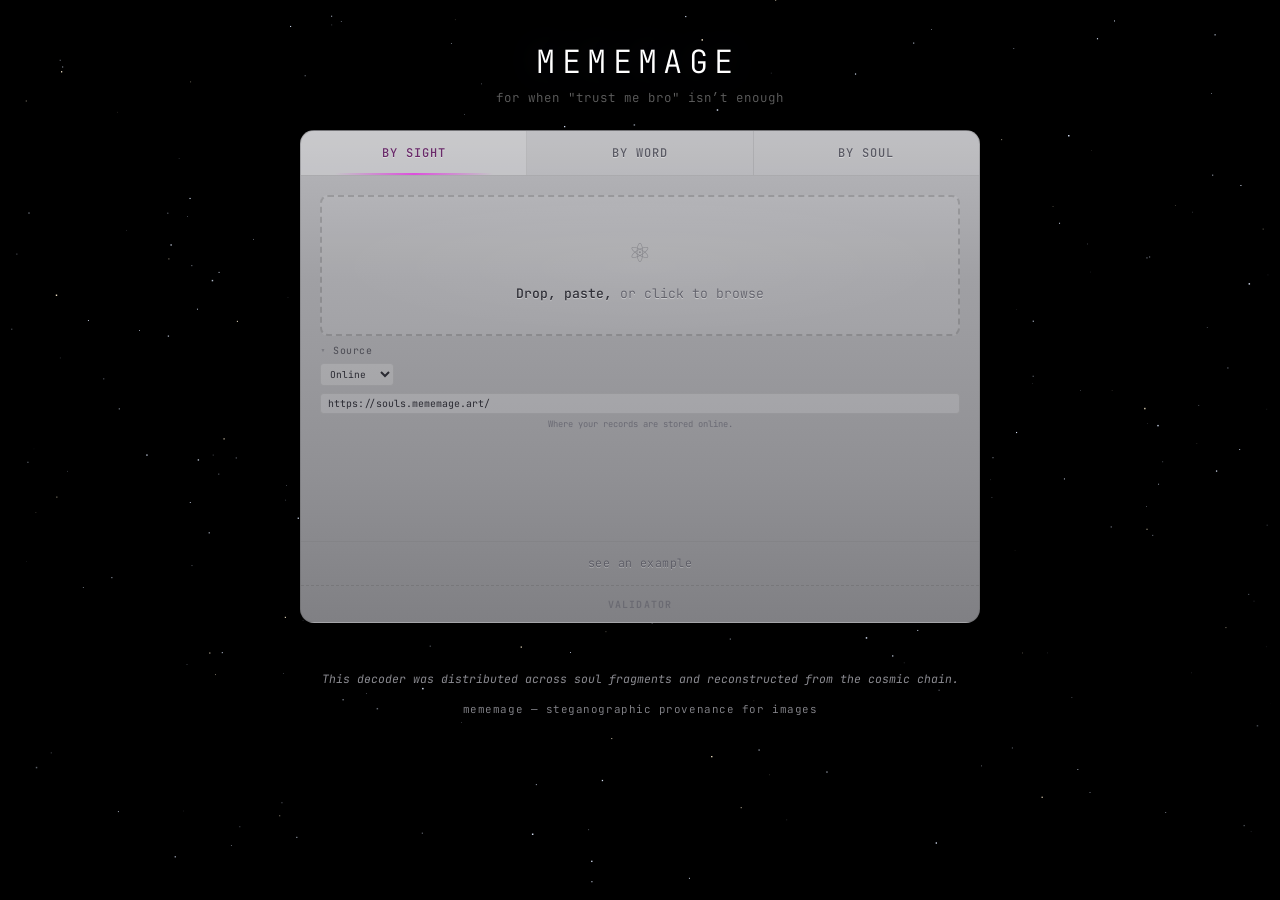
==== commit a75e92a4: "Mememage provenance — self-hostable image provenance (decoder, validator, mint server) Co-Authored-B" ====
--- a/docs/index.html
+++ b/docs/index.html
@@ -4,16 +4,22 @@
 <meta charset="UTF-8">
 <meta name="viewport" content="width=device-width, initial-scale=1.0, viewport-fit=cover">
 <title>Mememage — decode the origin story of an image</title>
+<link rel="icon" href="data:image/svg+xml;utf8,%3Csvg%20xmlns%3D'http%3A%2F%2Fwww.w3.org%2F2000%2Fsvg'%20viewBox%3D'0%200%20100%20100'%3E%3Crect%20width%3D'100'%20height%3D'100'%20fill%3D'%23fff'%2F%3E%3Crect%20x%3D'3'%20y%3D'3'%20width%3D'94'%20height%3D'74'%20fill%3D'%23000'%2F%3E%3Crect%20y%3D'80'%20width%3D'33.34'%20height%3D'20'%20fill%3D'%23dc50dc'%2F%3E%3Crect%20x%3D'33.33'%20y%3D'80'%20width%3D'33.34'%20height%3D'20'%20fill%3D'%23dcc83c'%2F%3E%3Crect%20x%3D'66.66'%20y%3D'80'%20width%3D'33.34'%20height%3D'20'%20fill%3D'%233cc8dc'%2F%3E%3C%2Fsvg%3E">
 <meta name="description" content="Every conceived image carries a hidden signature. Drop an image to reveal its birth certificate — celestial positions, machine state, kernel entropy, and a time-locked birthplace.">
-<meta property="og:title" content="Mememage">
-<meta property="og:description" content="Steganographic provenance for images. A 2-pixel bar holds everything.">
+<!-- Social preview (Open Graph + Twitter Card) -->
 <meta property="og:type" content="website">
-<meta property="og:url" content="https://sememtac.github.io/mememage-decoder/">
-<meta name="twitter:card" content="summary">
-<meta name="twitter:title" content="Mememage">
-<meta name="twitter:description" content="Every conceived image carries a hidden signature. Drop an image to decode its origin story.">
-<link rel="icon" href="data:image/svg+xml;utf8,%3Csvg%20xmlns%3D'http%3A%2F%2Fwww.w3.org%2F2000%2Fsvg'%20viewBox%3D'0%200%203%203'%3E%3Crect%20width%3D'1'%20height%3D'1.5'%20fill%3D'%23dc50dc'%2F%3E%3Crect%20x%3D'1'%20width%3D'1'%20height%3D'1.5'%20fill%3D'%23dcc83c'%2F%3E%3Crect%20x%3D'2'%20width%3D'1'%20height%3D'1.5'%20fill%3D'%233cc8dc'%2F%3E%3Crect%20y%3D'1.5'%20width%3D'1'%20height%3D'1.5'%20fill%3D'%233cc8dc'%2F%3E%3Crect%20x%3D'1'%20y%3D'1.5'%20width%3D'1'%20height%3D'1.5'%20fill%3D'%23dcc83c'%2F%3E%3Crect%20x%3D'2'%20y%3D'1.5'%20width%3D'1'%20height%3D'1.5'%20fill%3D'%23dc50dc'%2F%3E%3C%2Fsvg%3E">
-<link rel="stylesheet" href="css/theme.css?v=98fa85e">
+<meta property="og:site_name" content="Mememage">
+<meta property="og:url" content="https://souls.mememage.art/">
+<meta property="og:title" content="Mememage — decode the origin story of an image">
+<meta property="og:description" content="Drop an image. The bar points to its record, verified by hash.">
+<meta property="og:image" content="https://souls.mememage.art/img/og-decoder.png">
+<meta property="og:image:width" content="1200">
+<meta property="og:image:height" content="630">
+<meta property="og:image:alt" content="Mememage decoder">
+<meta name="twitter:card" content="summary_large_image">
+<meta name="twitter:title" content="Mememage — decode the origin story of an image">
+<meta name="twitter:description" content="Drop an image. The bar points to its record, verified by hash.">
+<meta name="twitter:image" content="https://souls.mememage.art/img/og-decoder.png"><link rel="stylesheet" href="css/theme.css?v=98fa85e">
 <link rel="stylesheet" href="css/layout.css?v=98fa85e">
 <link rel="stylesheet" href="css/mememage.css?v=98fa85e">
 <link rel="stylesheet" href="css/cosmic-planetarium.css?v=98fa85e">
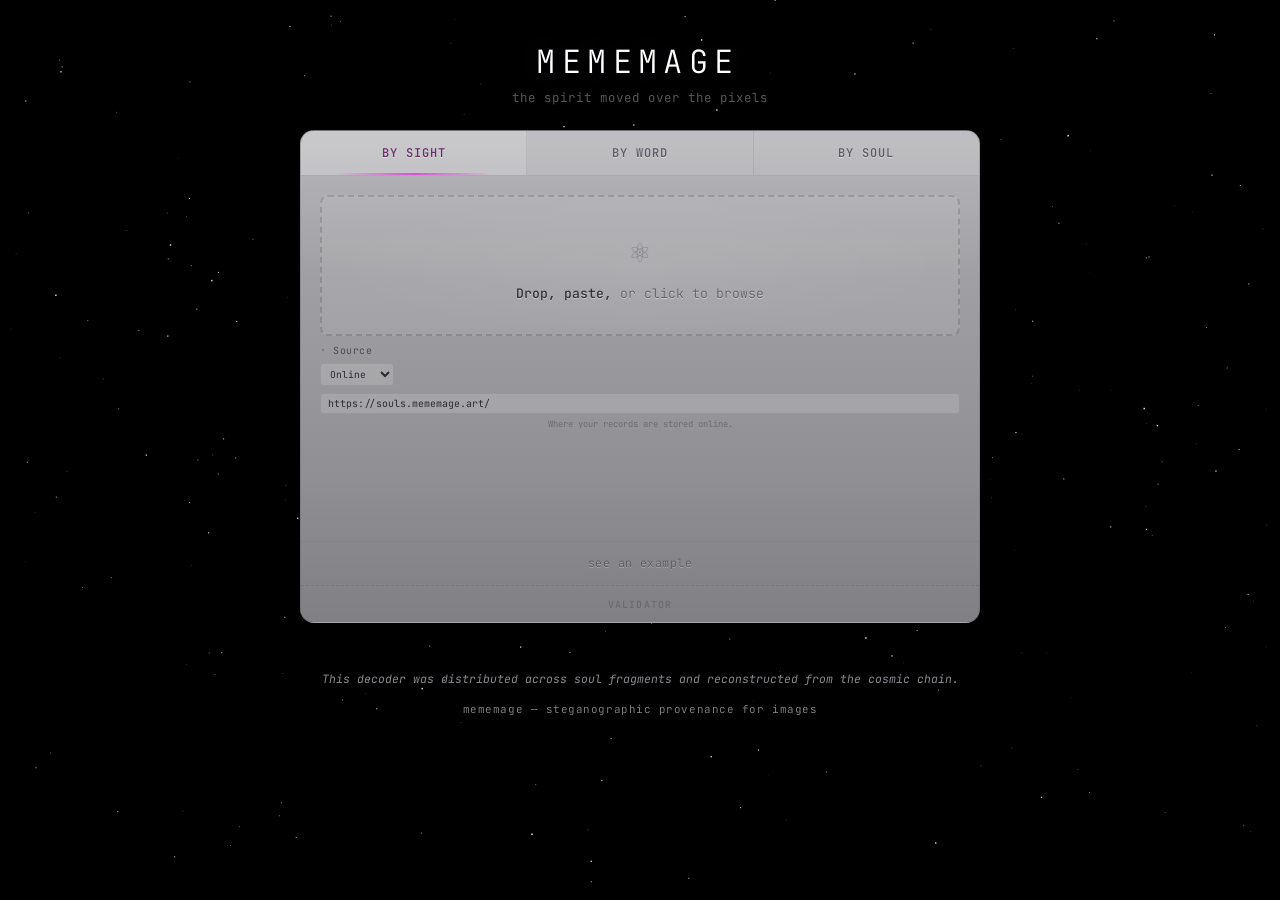
==== commit 873acd1d: "Mememage provenance — self-hostable image provenance (decoder, validator, mint server) Co-Authored-B" ====
--- a/docs/index.html
+++ b/docs/index.html
@@ -19,10 +19,10 @@
 <meta name="twitter:card" content="summary_large_image">
 <meta name="twitter:title" content="Mememage — decode the origin story of an image">
 <meta name="twitter:description" content="Drop an image. The bar points to its record, verified by hash.">
-<meta name="twitter:image" content="https://souls.mememage.art/img/og-decoder.png"><link rel="stylesheet" href="css/theme.css?v=98fa85e">
-<link rel="stylesheet" href="css/layout.css?v=98fa85e">
-<link rel="stylesheet" href="css/mememage.css?v=98fa85e">
-<link rel="stylesheet" href="css/cosmic-planetarium.css?v=98fa85e">
+<meta name="twitter:image" content="https://souls.mememage.art/img/og-decoder.png"><link rel="stylesheet" href="css/theme.css?v=4ca5aee">
+<link rel="stylesheet" href="css/layout.css?v=4ca5aee">
+<link rel="stylesheet" href="css/mememage.css?v=4ca5aee">
+<link rel="stylesheet" href="css/cosmic-planetarium.css?v=4ca5aee">
 <script>if(location.search.indexOf('from=')>=0)document.documentElement.classList.add('portal-transit');</script>
 <!--MEMEMAGE_SOULS_BASE--><!-- a self-hosted mint server replaces the preceding marker comment with a <script> setting window.MEMEMAGE_SOULS_BASE, so the decoder defaults its record Source to the local souls face; on GitHub Pages the comment stays inert and the IA default applies -->
 </head>
@@ -156,31 +156,31 @@
 </div>
 </div><!-- end panel-layout -->
 
-<script src="js/theme.js?v=98fa85e"></script>
-<script src="js/data.js?v=98fa85e"></script>
-<script src="js/rs.js?v=98fa85e"></script>
-<script src="js/codec.js?v=98fa85e"></script>
-<script src="js/image-decode.js?v=98fa85e"></script>
-<script src="js/rng.js?v=98fa85e"></script>
-<script src="js/cosmic-starfield.js?v=98fa85e"></script>
-<script src="js/starfield.js?v=98fa85e"></script>
-<script src="js/cosmic-planetarium.js?v=98fa85e"></script>
-<script src="js/png-meta.js?v=98fa85e"></script>
-<script src="js/nacl.min.js?v=98fa85e"></script>
-<script src="js/html2canvas-pro.min.js?v=98fa85e"></script>
-<script src="js/verify.js?v=98fa85e"></script>
-<script src="js/access.js?v=98fa85e"></script>
-<script src="js/birth-text.js?v=98fa85e"></script>
-<script src="js/rarity-helpers.js?v=98fa85e"></script>
-<script src="js/age-names.js?v=98fa85e"></script>
-<script src="js/cert-renderer.js?v=98fa85e"></script>
-<script src="js/sky-band.js?v=98fa85e"></script>
-<script src="js/gen-band.js?v=98fa85e"></script>
-<script src="js/machine-band.js?v=98fa85e"></script>
-<script src="js/cosmic-audio.js?v=98fa85e"></script>
-<script src="js/cosmic-player.js?v=98fa85e"></script>
-<script src="js/portal.js?v=98fa85e"></script>
-<script src="js/ui.js?v=98fa85e"></script>
-<script src="js/typewriter.js?v=98fa85e"></script>
+<script src="js/theme.js?v=4ca5aee"></script>
+<script src="js/data.js?v=4ca5aee"></script>
+<script src="js/rs.js?v=4ca5aee"></script>
+<script src="js/codec.js?v=4ca5aee"></script>
+<script src="js/image-decode.js?v=4ca5aee"></script>
+<script src="js/rng.js?v=4ca5aee"></script>
+<script src="js/cosmic-starfield.js?v=4ca5aee"></script>
+<script src="js/starfield.js?v=4ca5aee"></script>
+<script src="js/cosmic-planetarium.js?v=4ca5aee"></script>
+<script src="js/png-meta.js?v=4ca5aee"></script>
+<script src="js/nacl.min.js?v=4ca5aee"></script>
+<script src="js/html2canvas-pro.min.js?v=4ca5aee"></script>
+<script src="js/verify.js?v=4ca5aee"></script>
+<script src="js/access.js?v=4ca5aee"></script>
+<script src="js/birth-text.js?v=4ca5aee"></script>
+<script src="js/rarity-helpers.js?v=4ca5aee"></script>
+<script src="js/age-names.js?v=4ca5aee"></script>
+<script src="js/cert-renderer.js?v=4ca5aee"></script>
+<script src="js/sky-band.js?v=4ca5aee"></script>
+<script src="js/gen-band.js?v=4ca5aee"></script>
+<script src="js/machine-band.js?v=4ca5aee"></script>
+<script src="js/cosmic-audio.js?v=4ca5aee"></script>
+<script src="js/cosmic-player.js?v=4ca5aee"></script>
+<script src="js/portal.js?v=4ca5aee"></script>
+<script src="js/ui.js?v=4ca5aee"></script>
+<script src="js/typewriter.js?v=4ca5aee"></script>
 </body>
 </html>
--- a/docs/css/mememage.css
+++ b/docs/css/mememage.css
@@ -2789,3 +2789,65 @@
 /* Neutral dot (no readiness known — e.g. ticket rows). */
 .chain-dot[data-state=""] { background: #b8b8c0; }
 .conception-section .chain-badge-label { color: #9a9aa6; }
+
+/* =====================================================================
+   Surfaces list — ONE shared component (docs/js/surfaces.js) for the
+   "where the soul landed" list on both the dashboard mint result and the
+   conception page. Two lines per row so two variable-length strings
+   (name + URL) never share a row and nothing truncates. Colors inherit
+   from the host page; only the ok/fail accents are tokens, so the same
+   markup works on the light dashboard and the dark conception plate.
+   ===================================================================== */
+.surfaces-list {
+  list-style: none;
+  margin: 0;
+  padding: 0;
+  display: flex;
+  flex-direction: column;
+  gap: 0.45rem;
+  font-size: 0.72rem;
+}
+.surface-row { line-height: 1.35; min-width: 0; }
+.surface-row-head {
+  display: flex;
+  align-items: baseline;
+  gap: 0.4rem;
+}
+.surface-status {
+  flex: none;
+  width: 1rem;
+  text-align: center;
+  font-weight: 700;
+}
+.surface-row-ok .surface-status { color: var(--surface-ok, #2c8a3a); }
+.surface-row-fail .surface-status { color: var(--surface-fail, #b04040); }
+.surface-name {
+  font-family: ui-monospace, "SF Mono", Menlo, monospace;
+  font-weight: 600;
+  /* Strong, readable name. Defaults suit the light dashboard plate; the dark
+     conception plate overrides --surface-name-color to a light value. */
+  color: var(--surface-name-color, rgba(0, 0, 0, 0.70));
+  overflow-wrap: anywhere;
+  min-width: 0;
+}
+.surface-detail {
+  display: block;
+  margin-left: 1.4rem;  /* align under the name: ✓ width 1rem + gap 0.4rem */
+  font-family: ui-monospace, "SF Mono", Menlo, monospace;
+  overflow-wrap: anywhere;
+  min-width: 0;
+}
+.surface-url {
+  /* Deliberately washed/ghosted — the bold name carries the identity, the URL
+     is a faint secondary. Inherits the plate's own text tone and dims it, so it
+     reads light on both the light dashboard and the dark conception plate. */
+  color: inherit;
+  opacity: 0.62;
+  text-decoration: underline;
+  text-decoration-color: currentColor;
+}
+.surface-url:hover { opacity: 0.9; }
+.surface-err {
+  color: var(--surface-fail, #b04040);
+  font-style: italic;
+}
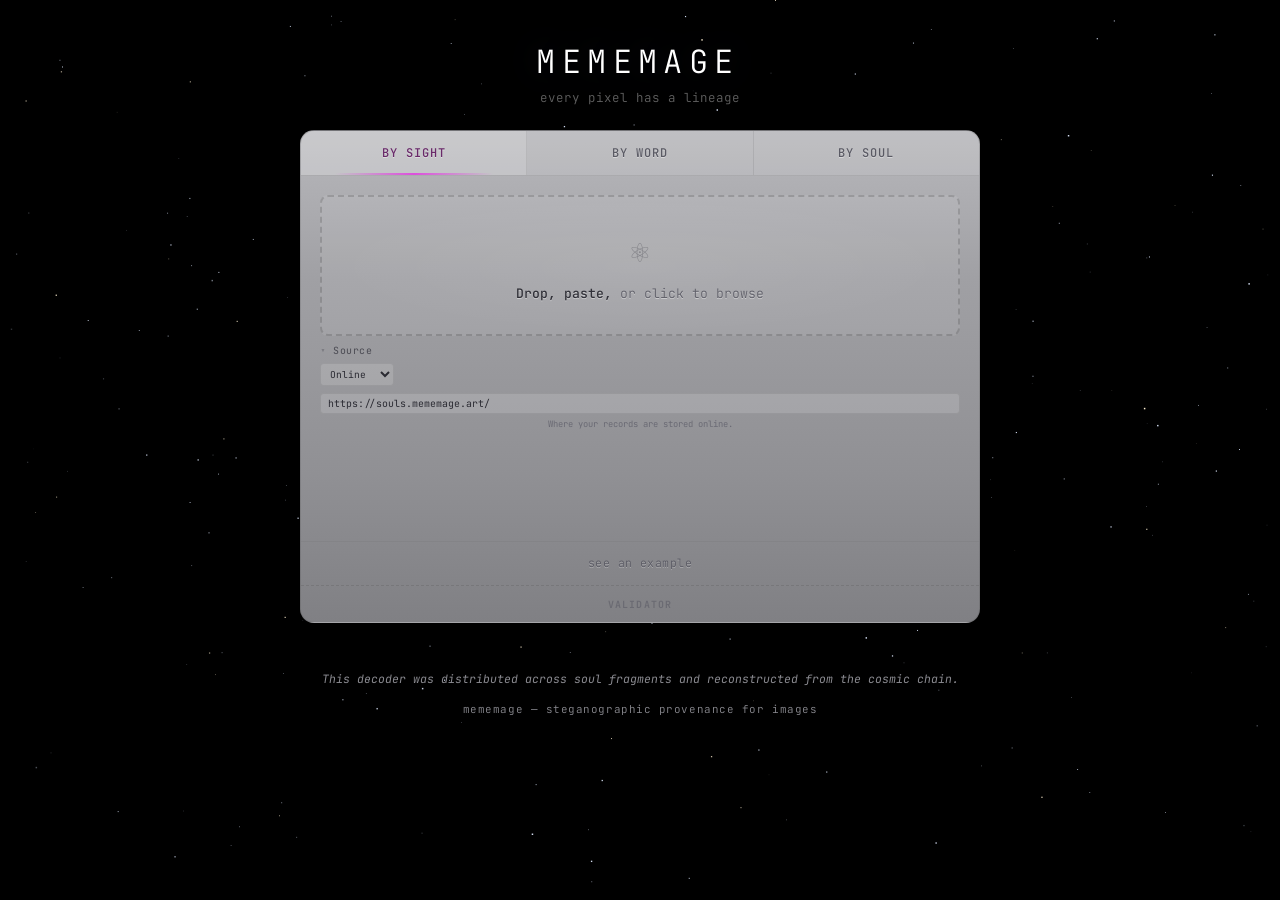
==== commit 19a5d129: "Mememage provenance — self-hostable image provenance (decoder, validator, mint server) Co-Authored-B" ====
--- a/docs/index.html
+++ b/docs/index.html
@@ -19,10 +19,10 @@
 <meta name="twitter:card" content="summary_large_image">
 <meta name="twitter:title" content="Mememage — decode the origin story of an image">
 <meta name="twitter:description" content="Drop an image. The bar points to its record, verified by hash.">
-<meta name="twitter:image" content="https://souls.mememage.art/img/og-decoder.png"><link rel="stylesheet" href="css/theme.css?v=4ca5aee">
-<link rel="stylesheet" href="css/layout.css?v=4ca5aee">
-<link rel="stylesheet" href="css/mememage.css?v=4ca5aee">
-<link rel="stylesheet" href="css/cosmic-planetarium.css?v=4ca5aee">
+<meta name="twitter:image" content="https://souls.mememage.art/img/og-decoder.png"><link rel="stylesheet" href="css/theme.css?v=40f437a">
+<link rel="stylesheet" href="css/layout.css?v=40f437a">
+<link rel="stylesheet" href="css/mememage.css?v=40f437a">
+<link rel="stylesheet" href="css/cosmic-planetarium.css?v=40f437a">
 <script>if(location.search.indexOf('from=')>=0)document.documentElement.classList.add('portal-transit');</script>
 <!--MEMEMAGE_SOULS_BASE--><!-- a self-hosted mint server replaces the preceding marker comment with a <script> setting window.MEMEMAGE_SOULS_BASE, so the decoder defaults its record Source to the local souls face; on GitHub Pages the comment stays inert and the IA default applies -->
 </head>
@@ -156,31 +156,31 @@
 </div>
 </div><!-- end panel-layout -->
 
-<script src="js/theme.js?v=4ca5aee"></script>
-<script src="js/data.js?v=4ca5aee"></script>
-<script src="js/rs.js?v=4ca5aee"></script>
-<script src="js/codec.js?v=4ca5aee"></script>
-<script src="js/image-decode.js?v=4ca5aee"></script>
-<script src="js/rng.js?v=4ca5aee"></script>
-<script src="js/cosmic-starfield.js?v=4ca5aee"></script>
-<script src="js/starfield.js?v=4ca5aee"></script>
-<script src="js/cosmic-planetarium.js?v=4ca5aee"></script>
-<script src="js/png-meta.js?v=4ca5aee"></script>
-<script src="js/nacl.min.js?v=4ca5aee"></script>
-<script src="js/html2canvas-pro.min.js?v=4ca5aee"></script>
-<script src="js/verify.js?v=4ca5aee"></script>
-<script src="js/access.js?v=4ca5aee"></script>
-<script src="js/birth-text.js?v=4ca5aee"></script>
-<script src="js/rarity-helpers.js?v=4ca5aee"></script>
-<script src="js/age-names.js?v=4ca5aee"></script>
-<script src="js/cert-renderer.js?v=4ca5aee"></script>
-<script src="js/sky-band.js?v=4ca5aee"></script>
-<script src="js/gen-band.js?v=4ca5aee"></script>
-<script src="js/machine-band.js?v=4ca5aee"></script>
-<script src="js/cosmic-audio.js?v=4ca5aee"></script>
-<script src="js/cosmic-player.js?v=4ca5aee"></script>
-<script src="js/portal.js?v=4ca5aee"></script>
-<script src="js/ui.js?v=4ca5aee"></script>
-<script src="js/typewriter.js?v=4ca5aee"></script>
+<script src="js/theme.js?v=40f437a"></script>
+<script src="js/data.js?v=40f437a"></script>
+<script src="js/rs.js?v=40f437a"></script>
+<script src="js/codec.js?v=40f437a"></script>
+<script src="js/image-decode.js?v=40f437a"></script>
+<script src="js/rng.js?v=40f437a"></script>
+<script src="js/cosmic-starfield.js?v=40f437a"></script>
+<script src="js/starfield.js?v=40f437a"></script>
+<script src="js/cosmic-planetarium.js?v=40f437a"></script>
+<script src="js/png-meta.js?v=40f437a"></script>
+<script src="js/nacl.min.js?v=40f437a"></script>
+<script src="js/html2canvas-pro.min.js?v=40f437a"></script>
+<script src="js/verify.js?v=40f437a"></script>
+<script src="js/access.js?v=40f437a"></script>
+<script src="js/birth-text.js?v=40f437a"></script>
+<script src="js/rarity-helpers.js?v=40f437a"></script>
+<script src="js/age-names.js?v=40f437a"></script>
+<script src="js/cert-renderer.js?v=40f437a"></script>
+<script src="js/sky-band.js?v=40f437a"></script>
+<script src="js/gen-band.js?v=40f437a"></script>
+<script src="js/machine-band.js?v=40f437a"></script>
+<script src="js/cosmic-audio.js?v=40f437a"></script>
+<script src="js/cosmic-player.js?v=40f437a"></script>
+<script src="js/portal.js?v=40f437a"></script>
+<script src="js/ui.js?v=40f437a"></script>
+<script src="js/typewriter.js?v=40f437a"></script>
 </body>
 </html>
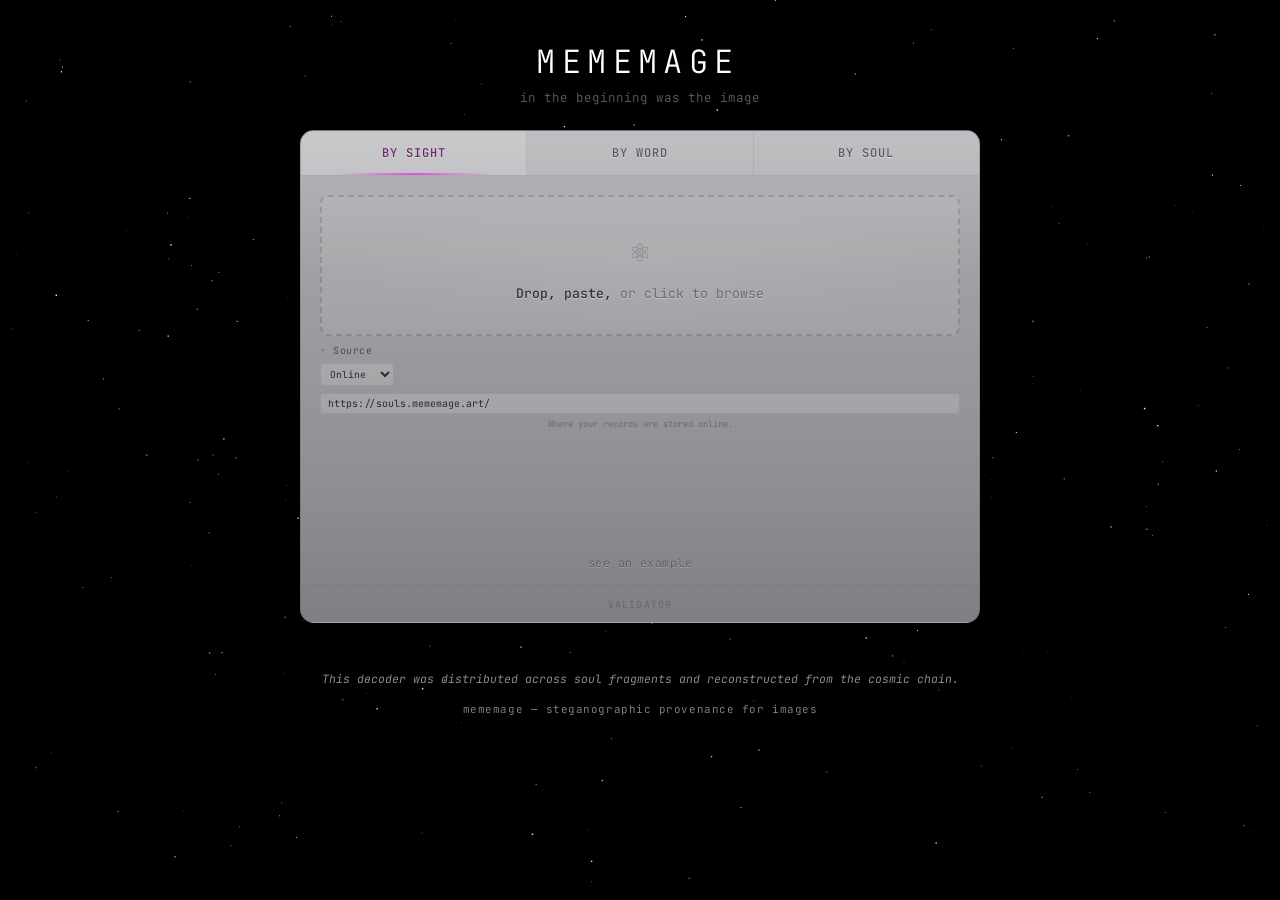
==== commit f2a31979: "Mememage provenance — self-hostable image provenance (decoder, validator, mint server) Co-Authored-B" ====
--- a/docs/index.html
+++ b/docs/index.html
@@ -19,10 +19,10 @@
 <meta name="twitter:card" content="summary_large_image">
 <meta name="twitter:title" content="Mememage — decode the origin story of an image">
 <meta name="twitter:description" content="Drop an image. The bar points to its record, verified by hash.">
-<meta name="twitter:image" content="https://souls.mememage.art/img/og-decoder.png"><link rel="stylesheet" href="css/theme.css?v=40f437a">
-<link rel="stylesheet" href="css/layout.css?v=40f437a">
-<link rel="stylesheet" href="css/mememage.css?v=40f437a">
-<link rel="stylesheet" href="css/cosmic-planetarium.css?v=40f437a">
+<meta name="twitter:image" content="https://souls.mememage.art/img/og-decoder.png"><link rel="stylesheet" href="css/theme.css?v=24911a8">
+<link rel="stylesheet" href="css/layout.css?v=24911a8">
+<link rel="stylesheet" href="css/mememage.css?v=24911a8">
+<link rel="stylesheet" href="css/cosmic-planetarium.css?v=24911a8">
 <script>if(location.search.indexOf('from=')>=0)document.documentElement.classList.add('portal-transit');</script>
 <!--MEMEMAGE_SOULS_BASE--><!-- a self-hosted mint server replaces the preceding marker comment with a <script> setting window.MEMEMAGE_SOULS_BASE, so the decoder defaults its record Source to the local souls face; on GitHub Pages the comment stays inert and the IA default applies -->
 </head>
@@ -156,31 +156,31 @@
 </div>
 </div><!-- end panel-layout -->
 
-<script src="js/theme.js?v=40f437a"></script>
-<script src="js/data.js?v=40f437a"></script>
-<script src="js/rs.js?v=40f437a"></script>
-<script src="js/codec.js?v=40f437a"></script>
-<script src="js/image-decode.js?v=40f437a"></script>
-<script src="js/rng.js?v=40f437a"></script>
-<script src="js/cosmic-starfield.js?v=40f437a"></script>
-<script src="js/starfield.js?v=40f437a"></script>
-<script src="js/cosmic-planetarium.js?v=40f437a"></script>
-<script src="js/png-meta.js?v=40f437a"></script>
-<script src="js/nacl.min.js?v=40f437a"></script>
-<script src="js/html2canvas-pro.min.js?v=40f437a"></script>
-<script src="js/verify.js?v=40f437a"></script>
-<script src="js/access.js?v=40f437a"></script>
-<script src="js/birth-text.js?v=40f437a"></script>
-<script src="js/rarity-helpers.js?v=40f437a"></script>
-<script src="js/age-names.js?v=40f437a"></script>
-<script src="js/cert-renderer.js?v=40f437a"></script>
-<script src="js/sky-band.js?v=40f437a"></script>
-<script src="js/gen-band.js?v=40f437a"></script>
-<script src="js/machine-band.js?v=40f437a"></script>
-<script src="js/cosmic-audio.js?v=40f437a"></script>
-<script src="js/cosmic-player.js?v=40f437a"></script>
-<script src="js/portal.js?v=40f437a"></script>
-<script src="js/ui.js?v=40f437a"></script>
-<script src="js/typewriter.js?v=40f437a"></script>
+<script src="js/theme.js?v=24911a8"></script>
+<script src="js/data.js?v=24911a8"></script>
+<script src="js/rs.js?v=24911a8"></script>
+<script src="js/codec.js?v=24911a8"></script>
+<script src="js/image-decode.js?v=24911a8"></script>
+<script src="js/rng.js?v=24911a8"></script>
+<script src="js/cosmic-starfield.js?v=24911a8"></script>
+<script src="js/starfield.js?v=24911a8"></script>
+<script src="js/cosmic-planetarium.js?v=24911a8"></script>
+<script src="js/png-meta.js?v=24911a8"></script>
+<script src="js/nacl.min.js?v=24911a8"></script>
+<script src="js/html2canvas-pro.min.js?v=24911a8"></script>
+<script src="js/verify.js?v=24911a8"></script>
+<script src="js/access.js?v=24911a8"></script>
+<script src="js/birth-text.js?v=24911a8"></script>
+<script src="js/rarity-helpers.js?v=24911a8"></script>
+<script src="js/age-names.js?v=24911a8"></script>
+<script src="js/cert-renderer.js?v=24911a8"></script>
+<script src="js/sky-band.js?v=24911a8"></script>
+<script src="js/gen-band.js?v=24911a8"></script>
+<script src="js/machine-band.js?v=24911a8"></script>
+<script src="js/cosmic-audio.js?v=24911a8"></script>
+<script src="js/cosmic-player.js?v=24911a8"></script>
+<script src="js/portal.js?v=24911a8"></script>
+<script src="js/ui.js?v=24911a8"></script>
+<script src="js/typewriter.js?v=24911a8"></script>
 </body>
 </html>
--- a/docs/css/mememage.css
+++ b/docs/css/mememage.css
@@ -419,7 +419,8 @@
      slots (mirrors By Sight's preview). Hidden until a body is dropped. */
   .verify-preview { text-align: center; padding: 0.7rem 0 0; }
   .verify-preview[hidden] { display: none; }
-  .verify-preview img { width: 100%; max-height: 180px; object-fit: contain; border-radius: var(--radius-sm); display: block; margin: 0 auto; }
+  /* Square — never round the displayed image; the M/Y/C bar must stay visible. */
+  .verify-preview img { width: 100%; max-height: 180px; object-fit: contain; border-radius: 0; display: block; margin: 0 auto; }
   .verify-status { margin-top: auto; padding-top: 0.8rem; text-align: center; font-size: 0.75rem; color: var(--text-muted); min-height: 1.2em; }
   .verify-slot.ready .drop-zone { border-color: rgba(46, 196, 160, 0.4); }
   .verify-slot.ready .drop-zone::before { background: radial-gradient(ellipse at center, rgba(46, 196, 160, 0.08) 0%, transparent 70%); }
@@ -448,7 +449,8 @@
     max-height: 200px;
     object-fit: contain;
     display: block;
-    border-radius: var(--radius-sm);
+    /* Square — never round the displayed image; the M/Y/C bar must stay visible. */
+    border-radius: 0;
     border: 1px solid rgba(0,0,0,0.1);
     box-shadow: 0 2px 10px rgba(0,0,0,0.15);
   }
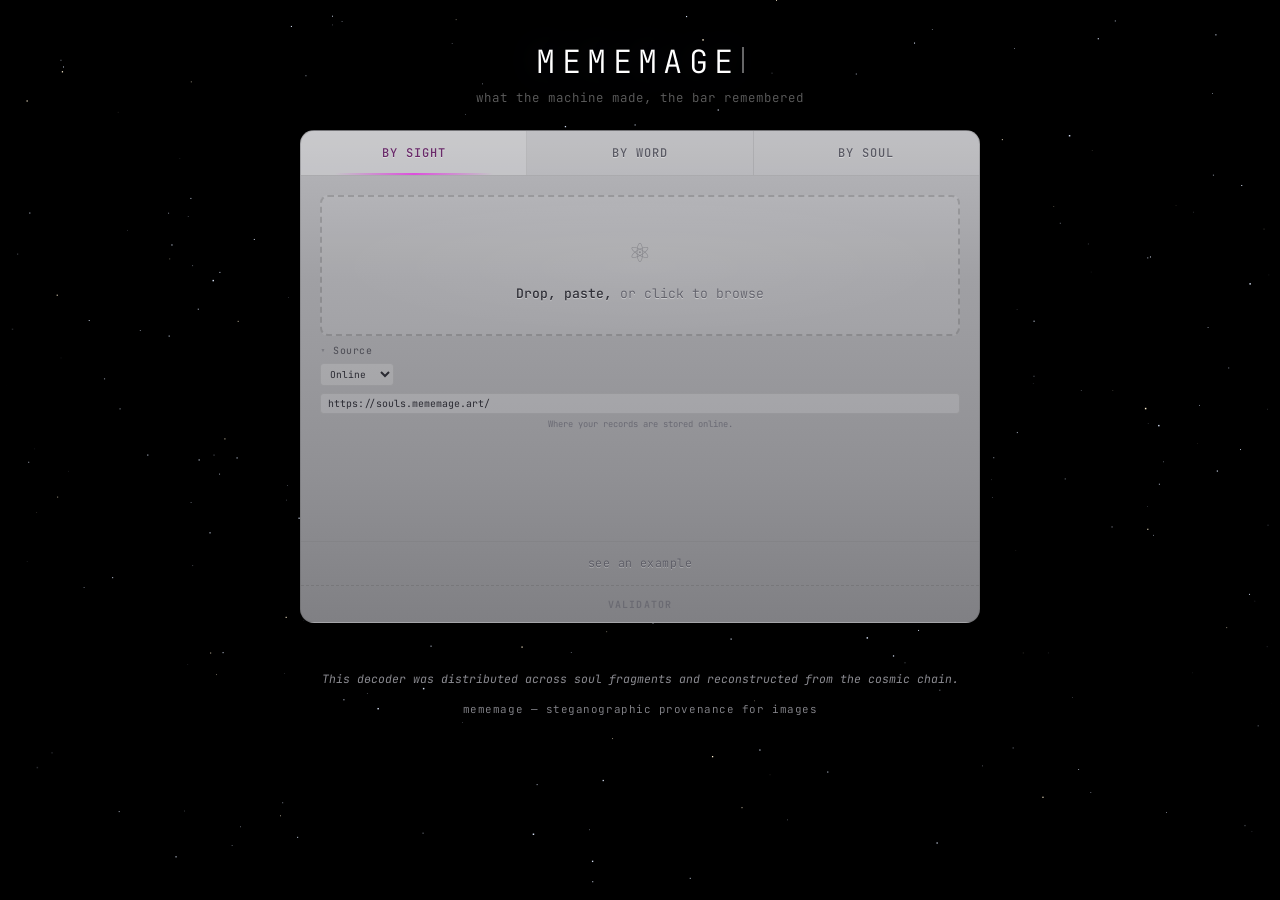
==== commit a4a7394e: "Mememage provenance — self-hostable image provenance (decoder, validator, mint server) Co-Authored-B" ====
--- a/docs/index.html
+++ b/docs/index.html
@@ -19,10 +19,10 @@
 <meta name="twitter:card" content="summary_large_image">
 <meta name="twitter:title" content="Mememage — decode the origin story of an image">
 <meta name="twitter:description" content="Drop an image. The bar points to its record, verified by hash.">
-<meta name="twitter:image" content="https://souls.mememage.art/img/og-decoder.png"><link rel="stylesheet" href="css/theme.css?v=24911a8">
-<link rel="stylesheet" href="css/layout.css?v=24911a8">
-<link rel="stylesheet" href="css/mememage.css?v=24911a8">
-<link rel="stylesheet" href="css/cosmic-planetarium.css?v=24911a8">
+<meta name="twitter:image" content="https://souls.mememage.art/img/og-decoder.png"><link rel="stylesheet" href="css/theme.css?v=8d453d1">
+<link rel="stylesheet" href="css/layout.css?v=8d453d1">
+<link rel="stylesheet" href="css/mememage.css?v=8d453d1">
+<link rel="stylesheet" href="css/cosmic-planetarium.css?v=8d453d1">
 <script>if(location.search.indexOf('from=')>=0)document.documentElement.classList.add('portal-transit');</script>
 <!--MEMEMAGE_SOULS_BASE--><!-- a self-hosted mint server replaces the preceding marker comment with a <script> setting window.MEMEMAGE_SOULS_BASE, so the decoder defaults its record Source to the local souls face; on GitHub Pages the comment stays inert and the IA default applies -->
 </head>
@@ -156,31 +156,31 @@
 </div>
 </div><!-- end panel-layout -->
 
-<script src="js/theme.js?v=24911a8"></script>
-<script src="js/data.js?v=24911a8"></script>
-<script src="js/rs.js?v=24911a8"></script>
-<script src="js/codec.js?v=24911a8"></script>
-<script src="js/image-decode.js?v=24911a8"></script>
-<script src="js/rng.js?v=24911a8"></script>
-<script src="js/cosmic-starfield.js?v=24911a8"></script>
-<script src="js/starfield.js?v=24911a8"></script>
-<script src="js/cosmic-planetarium.js?v=24911a8"></script>
-<script src="js/png-meta.js?v=24911a8"></script>
-<script src="js/nacl.min.js?v=24911a8"></script>
-<script src="js/html2canvas-pro.min.js?v=24911a8"></script>
-<script src="js/verify.js?v=24911a8"></script>
-<script src="js/access.js?v=24911a8"></script>
-<script src="js/birth-text.js?v=24911a8"></script>
-<script src="js/rarity-helpers.js?v=24911a8"></script>
-<script src="js/age-names.js?v=24911a8"></script>
-<script src="js/cert-renderer.js?v=24911a8"></script>
-<script src="js/sky-band.js?v=24911a8"></script>
-<script src="js/gen-band.js?v=24911a8"></script>
-<script src="js/machine-band.js?v=24911a8"></script>
-<script src="js/cosmic-audio.js?v=24911a8"></script>
-<script src="js/cosmic-player.js?v=24911a8"></script>
-<script src="js/portal.js?v=24911a8"></script>
-<script src="js/ui.js?v=24911a8"></script>
-<script src="js/typewriter.js?v=24911a8"></script>
+<script src="js/theme.js?v=8d453d1"></script>
+<script src="js/data.js?v=8d453d1"></script>
+<script src="js/rs.js?v=8d453d1"></script>
+<script src="js/codec.js?v=8d453d1"></script>
+<script src="js/image-decode.js?v=8d453d1"></script>
+<script src="js/rng.js?v=8d453d1"></script>
+<script src="js/cosmic-starfield.js?v=8d453d1"></script>
+<script src="js/starfield.js?v=8d453d1"></script>
+<script src="js/cosmic-planetarium.js?v=8d453d1"></script>
+<script src="js/png-meta.js?v=8d453d1"></script>
+<script src="js/nacl.min.js?v=8d453d1"></script>
+<script src="js/html2canvas-pro.min.js?v=8d453d1"></script>
+<script src="js/verify.js?v=8d453d1"></script>
+<script src="js/access.js?v=8d453d1"></script>
+<script src="js/birth-text.js?v=8d453d1"></script>
+<script src="js/rarity-helpers.js?v=8d453d1"></script>
+<script src="js/age-names.js?v=8d453d1"></script>
+<script src="js/cert-renderer.js?v=8d453d1"></script>
+<script src="js/sky-band.js?v=8d453d1"></script>
+<script src="js/gen-band.js?v=8d453d1"></script>
+<script src="js/machine-band.js?v=8d453d1"></script>
+<script src="js/cosmic-audio.js?v=8d453d1"></script>
+<script src="js/cosmic-player.js?v=8d453d1"></script>
+<script src="js/portal.js?v=8d453d1"></script>
+<script src="js/ui.js?v=8d453d1"></script>
+<script src="js/typewriter.js?v=8d453d1"></script>
 </body>
 </html>
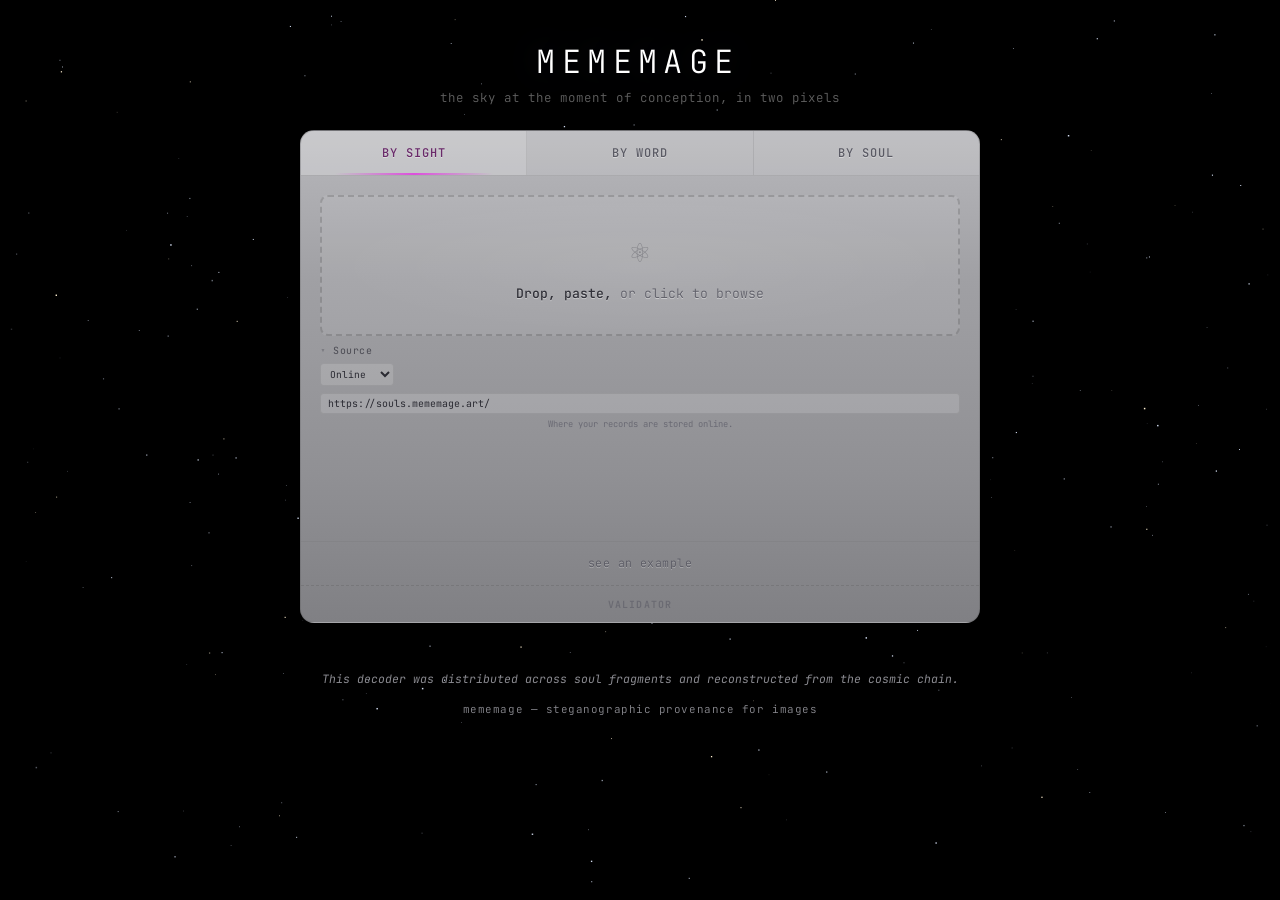
==== commit a929d1e3: "Mememage provenance — self-hostable image provenance (decoder, validator, mint server) Co-Authored-B" ====
--- a/docs/index.html
+++ b/docs/index.html
@@ -19,10 +19,10 @@
 <meta name="twitter:card" content="summary_large_image">
 <meta name="twitter:title" content="Mememage — decode the origin story of an image">
 <meta name="twitter:description" content="Drop an image. The bar points to its record, verified by hash.">
-<meta name="twitter:image" content="https://souls.mememage.art/img/og-decoder.png"><link rel="stylesheet" href="css/theme.css?v=8d453d1">
-<link rel="stylesheet" href="css/layout.css?v=8d453d1">
-<link rel="stylesheet" href="css/mememage.css?v=8d453d1">
-<link rel="stylesheet" href="css/cosmic-planetarium.css?v=8d453d1">
+<meta name="twitter:image" content="https://souls.mememage.art/img/og-decoder.png"><link rel="stylesheet" href="css/theme.css?v=451b292">
+<link rel="stylesheet" href="css/layout.css?v=451b292">
+<link rel="stylesheet" href="css/mememage.css?v=451b292">
+<link rel="stylesheet" href="css/cosmic-planetarium.css?v=451b292">
 <script>if(location.search.indexOf('from=')>=0)document.documentElement.classList.add('portal-transit');</script>
 <!--MEMEMAGE_SOULS_BASE--><!-- a self-hosted mint server replaces the preceding marker comment with a <script> setting window.MEMEMAGE_SOULS_BASE, so the decoder defaults its record Source to the local souls face; on GitHub Pages the comment stays inert and the IA default applies -->
 </head>
@@ -156,31 +156,31 @@
 </div>
 </div><!-- end panel-layout -->
 
-<script src="js/theme.js?v=8d453d1"></script>
-<script src="js/data.js?v=8d453d1"></script>
-<script src="js/rs.js?v=8d453d1"></script>
-<script src="js/codec.js?v=8d453d1"></script>
-<script src="js/image-decode.js?v=8d453d1"></script>
-<script src="js/rng.js?v=8d453d1"></script>
-<script src="js/cosmic-starfield.js?v=8d453d1"></script>
-<script src="js/starfield.js?v=8d453d1"></script>
-<script src="js/cosmic-planetarium.js?v=8d453d1"></script>
-<script src="js/png-meta.js?v=8d453d1"></script>
-<script src="js/nacl.min.js?v=8d453d1"></script>
-<script src="js/html2canvas-pro.min.js?v=8d453d1"></script>
-<script src="js/verify.js?v=8d453d1"></script>
-<script src="js/access.js?v=8d453d1"></script>
-<script src="js/birth-text.js?v=8d453d1"></script>
-<script src="js/rarity-helpers.js?v=8d453d1"></script>
-<script src="js/age-names.js?v=8d453d1"></script>
-<script src="js/cert-renderer.js?v=8d453d1"></script>
-<script src="js/sky-band.js?v=8d453d1"></script>
-<script src="js/gen-band.js?v=8d453d1"></script>
-<script src="js/machine-band.js?v=8d453d1"></script>
-<script src="js/cosmic-audio.js?v=8d453d1"></script>
-<script src="js/cosmic-player.js?v=8d453d1"></script>
-<script src="js/portal.js?v=8d453d1"></script>
-<script src="js/ui.js?v=8d453d1"></script>
-<script src="js/typewriter.js?v=8d453d1"></script>
+<script src="js/theme.js?v=451b292"></script>
+<script src="js/data.js?v=451b292"></script>
+<script src="js/rs.js?v=451b292"></script>
+<script src="js/codec.js?v=451b292"></script>
+<script src="js/image-decode.js?v=451b292"></script>
+<script src="js/rng.js?v=451b292"></script>
+<script src="js/cosmic-starfield.js?v=451b292"></script>
+<script src="js/starfield.js?v=451b292"></script>
+<script src="js/cosmic-planetarium.js?v=451b292"></script>
+<script src="js/png-meta.js?v=451b292"></script>
+<script src="js/nacl.min.js?v=451b292"></script>
+<script src="js/html2canvas-pro.min.js?v=451b292"></script>
+<script src="js/verify.js?v=451b292"></script>
+<script src="js/access.js?v=451b292"></script>
+<script src="js/birth-text.js?v=451b292"></script>
+<script src="js/rarity-helpers.js?v=451b292"></script>
+<script src="js/age-names.js?v=451b292"></script>
+<script src="js/cert-renderer.js?v=451b292"></script>
+<script src="js/sky-band.js?v=451b292"></script>
+<script src="js/gen-band.js?v=451b292"></script>
+<script src="js/machine-band.js?v=451b292"></script>
+<script src="js/cosmic-audio.js?v=451b292"></script>
+<script src="js/cosmic-player.js?v=451b292"></script>
+<script src="js/portal.js?v=451b292"></script>
+<script src="js/ui.js?v=451b292"></script>
+<script src="js/typewriter.js?v=451b292"></script>
 </body>
 </html>
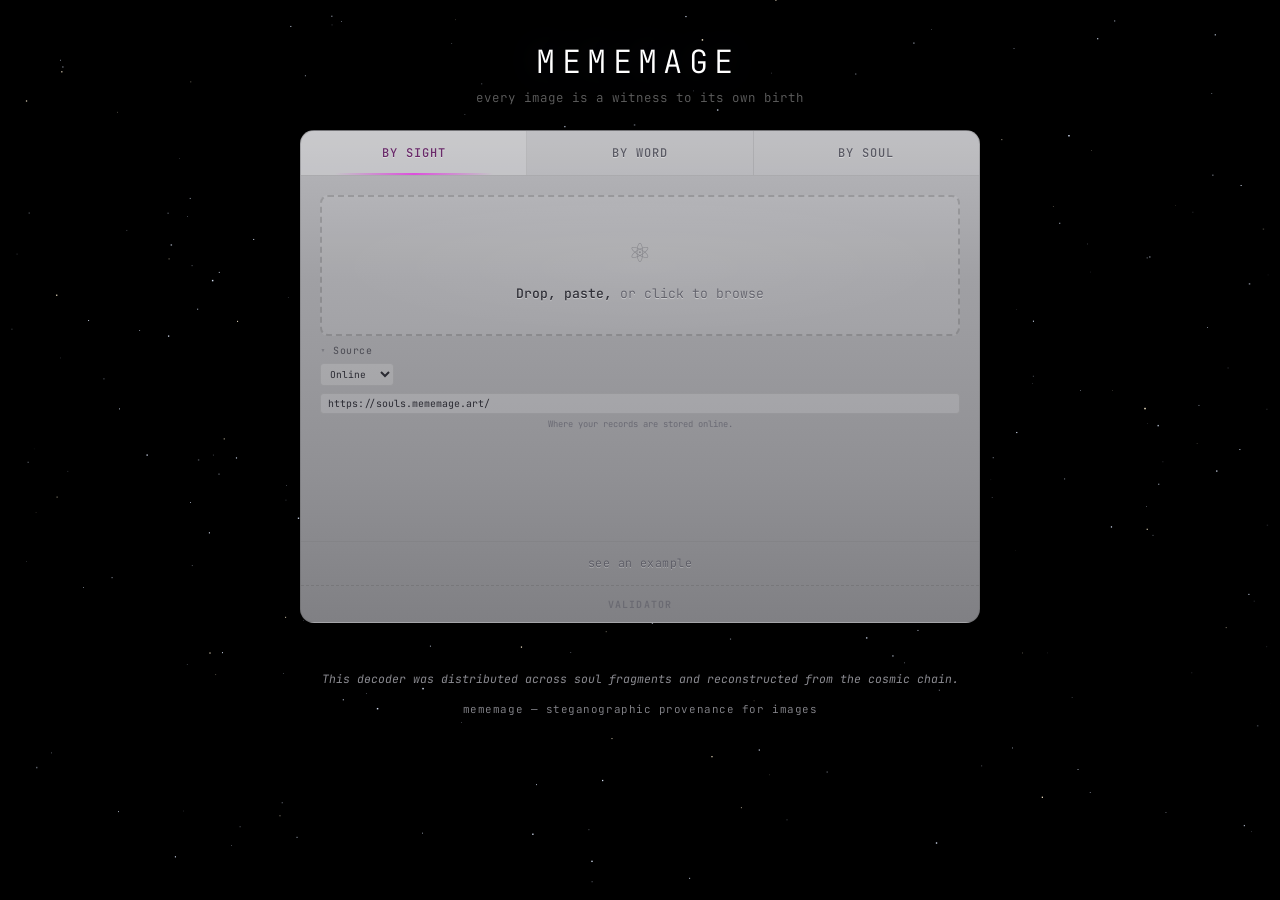
==== commit 4acbf6b4: "Mememage provenance — self-hostable image provenance (decoder, validator, mint server) Co-Authored-B" ====
--- a/docs/index.html
+++ b/docs/index.html
@@ -19,10 +19,10 @@
 <meta name="twitter:card" content="summary_large_image">
 <meta name="twitter:title" content="Mememage — decode the origin story of an image">
 <meta name="twitter:description" content="Drop an image. The bar points to its record, verified by hash.">
-<meta name="twitter:image" content="https://souls.mememage.art/img/og-decoder.png"><link rel="stylesheet" href="css/theme.css?v=451b292">
-<link rel="stylesheet" href="css/layout.css?v=451b292">
-<link rel="stylesheet" href="css/mememage.css?v=451b292">
-<link rel="stylesheet" href="css/cosmic-planetarium.css?v=451b292">
+<meta name="twitter:image" content="https://souls.mememage.art/img/og-decoder.png"><link rel="stylesheet" href="css/theme.css?v=8b95a70">
+<link rel="stylesheet" href="css/layout.css?v=8b95a70">
+<link rel="stylesheet" href="css/mememage.css?v=8b95a70">
+<link rel="stylesheet" href="css/cosmic-planetarium.css?v=8b95a70">
 <script>if(location.search.indexOf('from=')>=0)document.documentElement.classList.add('portal-transit');</script>
 <!--MEMEMAGE_SOULS_BASE--><!-- a self-hosted mint server replaces the preceding marker comment with a <script> setting window.MEMEMAGE_SOULS_BASE, so the decoder defaults its record Source to the local souls face; on GitHub Pages the comment stays inert and the IA default applies -->
 </head>
@@ -156,31 +156,31 @@
 </div>
 </div><!-- end panel-layout -->
 
-<script src="js/theme.js?v=451b292"></script>
-<script src="js/data.js?v=451b292"></script>
-<script src="js/rs.js?v=451b292"></script>
-<script src="js/codec.js?v=451b292"></script>
-<script src="js/image-decode.js?v=451b292"></script>
-<script src="js/rng.js?v=451b292"></script>
-<script src="js/cosmic-starfield.js?v=451b292"></script>
-<script src="js/starfield.js?v=451b292"></script>
-<script src="js/cosmic-planetarium.js?v=451b292"></script>
-<script src="js/png-meta.js?v=451b292"></script>
-<script src="js/nacl.min.js?v=451b292"></script>
-<script src="js/html2canvas-pro.min.js?v=451b292"></script>
-<script src="js/verify.js?v=451b292"></script>
-<script src="js/access.js?v=451b292"></script>
-<script src="js/birth-text.js?v=451b292"></script>
-<script src="js/rarity-helpers.js?v=451b292"></script>
-<script src="js/age-names.js?v=451b292"></script>
-<script src="js/cert-renderer.js?v=451b292"></script>
-<script src="js/sky-band.js?v=451b292"></script>
-<script src="js/gen-band.js?v=451b292"></script>
-<script src="js/machine-band.js?v=451b292"></script>
-<script src="js/cosmic-audio.js?v=451b292"></script>
-<script src="js/cosmic-player.js?v=451b292"></script>
-<script src="js/portal.js?v=451b292"></script>
-<script src="js/ui.js?v=451b292"></script>
-<script src="js/typewriter.js?v=451b292"></script>
+<script src="js/theme.js?v=8b95a70"></script>
+<script src="js/data.js?v=8b95a70"></script>
+<script src="js/rs.js?v=8b95a70"></script>
+<script src="js/codec.js?v=8b95a70"></script>
+<script src="js/image-decode.js?v=8b95a70"></script>
+<script src="js/rng.js?v=8b95a70"></script>
+<script src="js/cosmic-starfield.js?v=8b95a70"></script>
+<script src="js/starfield.js?v=8b95a70"></script>
+<script src="js/cosmic-planetarium.js?v=8b95a70"></script>
+<script src="js/png-meta.js?v=8b95a70"></script>
+<script src="js/nacl.min.js?v=8b95a70"></script>
+<script src="js/html2canvas-pro.min.js?v=8b95a70"></script>
+<script src="js/verify.js?v=8b95a70"></script>
+<script src="js/access.js?v=8b95a70"></script>
+<script src="js/birth-text.js?v=8b95a70"></script>
+<script src="js/rarity-helpers.js?v=8b95a70"></script>
+<script src="js/age-names.js?v=8b95a70"></script>
+<script src="js/cert-renderer.js?v=8b95a70"></script>
+<script src="js/sky-band.js?v=8b95a70"></script>
+<script src="js/gen-band.js?v=8b95a70"></script>
+<script src="js/machine-band.js?v=8b95a70"></script>
+<script src="js/cosmic-audio.js?v=8b95a70"></script>
+<script src="js/cosmic-player.js?v=8b95a70"></script>
+<script src="js/portal.js?v=8b95a70"></script>
+<script src="js/ui.js?v=8b95a70"></script>
+<script src="js/typewriter.js?v=8b95a70"></script>
 </body>
 </html>
